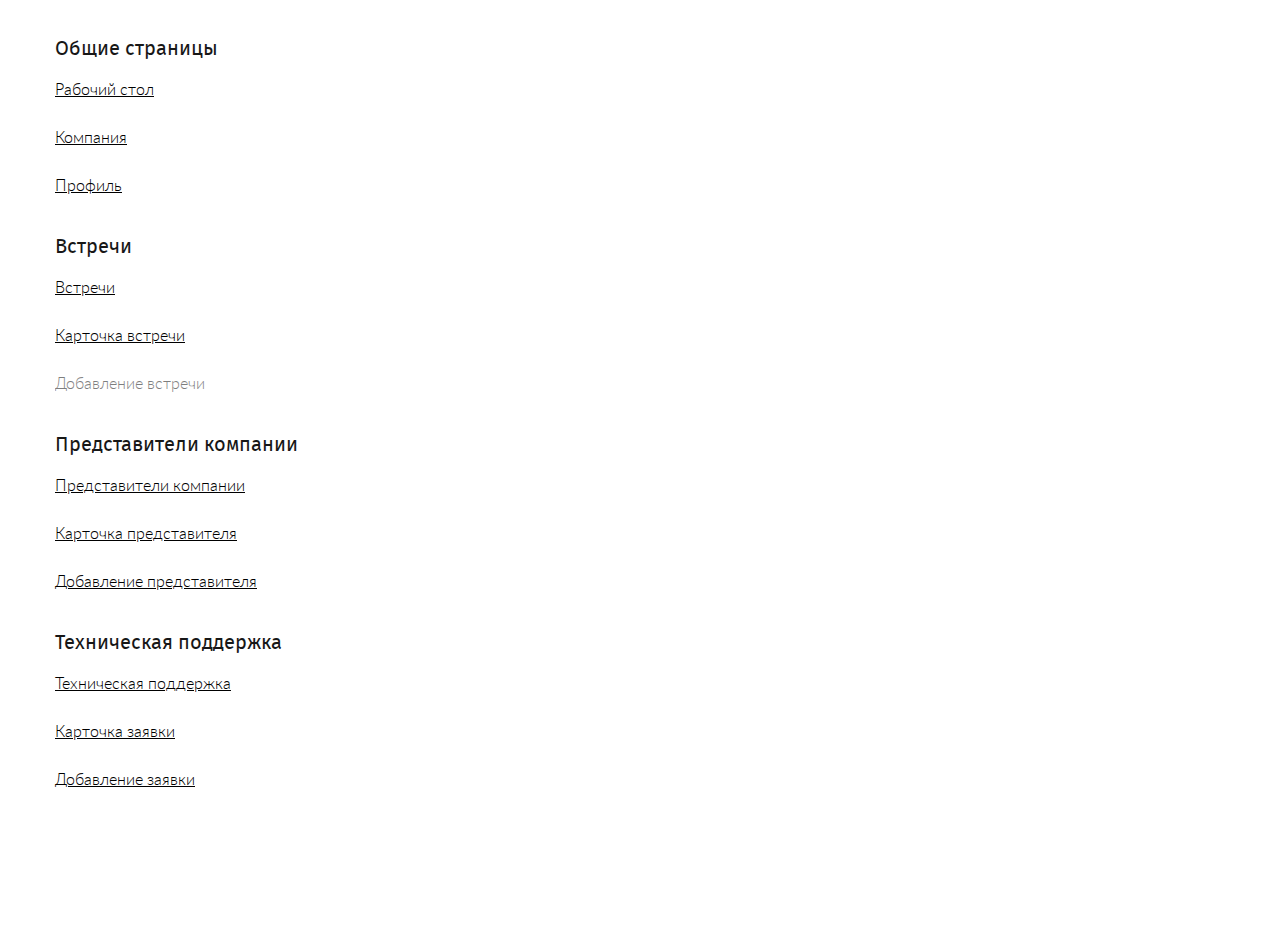
==== index.html @ f9f856ff "first html" ====
<!DOCTYPE html>
<html lang="ru">
    <head>
        <meta charset="utf-8" />
        <title>Bee-Together</title>

        <link rel="stylesheet" href="css/styles.css" />
        <link rel="stylesheet" href="js/slick/slick.css" />
        <link rel="stylesheet" href="js/select2/select2.css" />
        <link rel="stylesheet" href="js/mcustomscrollbar/jquery.mCustomScrollbar.css" />
        <link rel="stylesheet" href="js/air-datepicker/datepicker.css" />

        <meta name="viewport" content="width=device-width" />
    </head>

    <body>

        <div class="container">
			<h3>Общие страницы</h3>
			<p><a href="bt-lkp-01-dashboard.html">Рабочий стол</a></p>
			<p><a href="bt-lkp-05-company.html">Компания</a></p>
			<p><a href="bt-lkp-12-profile.html">Профиль</a></p>

			<h3>Встречи</h3>
			<p><a href="bt-lkp-02-meets.html">Встречи</a></p>
			<p><a href="bt-lkp-03-meets-card.html">Карточка встречи</a></p>
			<p><span style="opacity:0.5" href="bt-lkp-04-meets-add.html">Добавление встречи</span></p>

			<h3>Представители компании</h3>
			<p><a href="bt-lkp-06-delegates.html">Представители компании</a></p>
			<p><a href="bt-lkp-07-delegates-card.html">Карточка представителя</a></p>
			<p><a href="bt-lkp-08-delegates-add.html">Добавление представителя</a></p>

			<h3>Техническая поддержка</h3>
			<p><a href="bt-lkp-09-support.html">Техническая поддержка</a></p>
			<p><a href="bt-lkp-10-support-card.html">Карточка заявки</a></p>
			<p><a href="bt-lkp-11-support-add.html">Добавление заявки</a></p>
        </div>

        <script>
            var pathTemplate = './';
        </script>
        <script src="js/fonts.js"></script>

        <script src="js/jquery-3.4.1.min.js"></script>
        <script src="js/slick/slick.min.js"></script>
        <script src="js/jquery.mask.min.js"></script>
        <script src="js/validation/jquery.validate.min.js"></script>
        <script src="js/validation/messages_ru.js"></script>
        <script src="js/select2/select2.min.js"></script>
        <script src="js/select2/ru.js"></script>
        <script src="js/mcustomscrollbar/jquery.mCustomScrollbar.concat.min.js"></script>
        <script src="js/air-datepicker/datepicker.min.js"></script>
        <script src="js/tools.js"></script>

    </body>
</html>
---- css/styles.css ----
*,
*::before,
*::after {outline:none; box-sizing:border-box}

html {min-width:480px; height:100%}

body {min-width:480px; height:100%; margin:0; padding:0; font:16px/24px Arial, sans-serif; color:#000; background:#fff; -webkit-text-size-adjust:100%; -webkit-font-smoothing:antialiased; -moz-osx-font-smoothing:grayscale}
.fonts-loaded body {font-family:Lato, sans-serif; font-weight:300}

a {color:#000; transition:all 0.2s}
a:hover {text-decoration:none}

img {border:none; max-width:100%; height:auto}
iframe {border:none; max-width:100%}

::-ms-clear {display:none}

strong, b {font-weight:normal}

h1 {margin:81px 0 18px 0; padding:0; font-size:30px; line-height:45px; color:#171717}
.fonts-loaded h1 {font-family:FiraSans, sans-serif; font-weight:900}
h2 {margin:44px 0 10px 0; padding:0; font-size:24px; line-height:36px; color:#171717}
.fonts-loaded h2 {font-family:FiraSans, sans-serif; font-weight:800}
h3 {margin:34px 0 14px 0; padding:0; font-size:20px; line-height:30px; color:#171717}
.fonts-loaded h3 {font-family:FiraSans, sans-serif; font-weight:normal}
p {margin:24px 0; padding:0}
h1+p {margin-top:18px}
h2+p {margin-top:10px}
h3+p {margin-top:14px}
ul {margin:34px 0 38px 0; padding:0; list-style:none}
ul li {margin:14px 0; padding:0 0 0 22px; position:relative}
ul li::before {content:""; display:block; position:absolute; left:0; top:12px; width:12px; height:1px; background:#4a4a4a}
li ul {margin:18px 0 24px 0}
ol {margin:34px 0 38px 0; padding:0; list-style:none; counter-reset:point}
ol li {margin:14px 0; padding:0 0 0 18px; position:relative}
ol li::before {content:counter(point)'.'; counter-increment:point 1; font-weight:normal; position:absolute; left:0; top:0; font-size:14px}
li ol {margin:18px 0 24px 0; counter-reset:subpoint}
li ol li {padding:0 0 0 28px}
ol ol li::before {content:counter(point)'.'counter(subpoint); counter-increment:subpoint 1}
blockquote {margin:34px 0 33px 0; padding:0 0 0 80px; position:relative; font-weight:300; font-size:18px; line-height:27px; font-style:italic; color:#000; min-height:54px}
blockquote::before {content:""; display:block; width:58px; height:49px; position:absolute; left:0; top:4px; background:url(../images/blockquote.svg) no-repeat}

.wrapper table {width:100%; margin:34px 0 40px 0; border-collapse:collapse}
.wrapper th {vertical-align:middle; padding:0 0 19px 30px; font-weight:normal; font-size:16px; line-height:24px; letter-spacing:0.05em; text-transform:uppercase; color:#000}
.wrapper td {vertical-align:middle; padding:20px 0 24px 30px; text-align:left}
.wrapper tbody tr:first-child td {border-top:2px solid #c8c8c8}
.wrapper tbody tr:nth-child(even) td {background:rgba(165, 165, 165, 0.1)}

.wrapper form {margin:30px 0 40px 0; padding:0}

.message {margin:30px 0; padding:30px 40px 30px 92px}
.message::after {content:""; display:block; clear:both}
.message+.message {margin-top:-10px}
.message-title {font-weight:normal; font-size:18px; line-height:27px; position:relative; float:left; width:140px; margin:9px 0 0 0}
.message-title::before {content:""; display:block; position:absolute; left:-53px; top:-6px; width:37px; height:37px}
.message-text {margin:0 0 0 171px; color:#222; position:relative; min-height:48px}
.message-text::before {content:""; display:block; position:absolute; left:-31px; top:0; bottom:0; width:1px}
.message-text p {margin:0}
.message-text p+p {margin-top:10px}

.message-success {background:rgba(137, 228, 129, 0.15); border:1px solid rgba(137, 228, 129, 0.67)}
.message-success .message-title {color:#53804f}
.message-success .message-title::before {background:url(../images/message-success.svg) no-repeat center}
.message-success .message-text::before {background:#51cc47}
.message-error {background:#fef6f6; border:1px solid rgba(236, 29, 34, 0.23)}
.message-error .message-title::before {background:url(../images/message-error.svg) no-repeat center}
.message-error .message-title {color:#ec1d22}
.message-error .message-text::before {background:rgba(236, 29, 34, 0.47)}

.btn {display:inline-block; margin:0; padding:0 75px 0 61px; overflow:visible; outline:none; vertical-align:top; height:63px; text-decoration:none; background:#fce480; color:#000; border:1px solid #fce480; border-radius:0; font:14px/63px Arial, Helvetica, sans-serif; letter-spacing:0.05em; text-transform:uppercase; text-align:center; position:relative; -webkit-appearance:none; cursor:pointer; transition:all 0.2s; box-sizing:border-box}
.btn::before {content:""; display:block; position:absolute; right:-11px; bottom:-11px; width:100%; height:100%; border-right:10px solid #fef7d9; border-bottom:10px solid #fef7d9; pointer-events:none; transition:all 0.2s; z-index:-1}
.btn::after {content:""; display:block; position:absolute; right:37px; top:50%; margin-top:-5px; width:26px; height:10px; background:url(../images/btn.svg) no-repeat right center; transition:all 0.2s}
.fonts-loaded .btn {font-family:Lato, sans-serif}
.btn:hover {color:#000; background:#ffdd50; border-color:#ffdd50}
.btn:hover::before {right:0; bottom:0}
.btn:hover::after {width:42px; right:21px}
.btn:active {color:#000; background:#ffeea7; border-color:#ffeea7}
.btn:active::before {right:0; bottom:0}
.btn:active::after {width:42px; right:21px}

.btn-mini {padding:0 43px; height:41px; font-size:12px; line-height:41px}
.btn-mini::before {right:-8px; bottom:-8px; border-right-width:7px; border-bottom-width:7px}
.btn-mini::after {display:none}

.form-label {margin:30px 0 00px 0; font-weight:normal; font-size:20px; line-height:30px}

.form-input {position:relative; margin:20px 0}
.form-input span {position:absolute; left:19px; top:17px; font-size:16px; line-height:24px; font-weight:normal; color:#808080; transition:all 0.2s; z-index:1; pointer-events:none}
.form-input span em {color:#f00; font-style:normal}
.form-input.focus span,
.form-input.full span {font-size:13px; line-height:19px; top:9px}
.form-input input,
.form-input textarea {position:relative; border:1px solid #d9d9d9; font:16px/24px Arial, sans-serif; color:#000; vertical-align:top; margin:0; padding:24px 19px 10px 19px; width:100%; height:60px; box-sizing:border-box; outline:none; border-radius:1px; background:#fff; -webkit-appearance:none; transition:border-color 0.2s}
.fonts-loaded .form-input input,
.fonts-loaded .form-input textarea {font-family:Lato, sans-serif}
.form-input textarea {height:242px; resize:none; overflow:auto; padding-top:31px; padding-bottom:22px; font-weight:300}
.form-input input.error,
.form-input textarea.error {border-color:#df0e0e}
label.error {display:block; font-size:13px; line-height:19px; color:#df0e0e; margin:8px 0 0 0; font-weight:normal}

.form-input-date {max-width:234px}
.form-input-date::after {content:""; display:block; width:19px; height:17px; background:url(../images/input-date.svg) no-repeat; position:absolute; right:16px; top:22px; pointer-events:none}

.form-input-password input {padding-right:162px}
.form-input-password a {position:absolute; right:20px; top:17px; font-weight:normal; color:#797979; text-decoration:none}
.form-input-password a:hover {text-decoration:underline}

@-webkit-keyframes autofill {to {color:#000; background:#fff}}
.form-input input:-webkit-autofill {-webkit-animation-name:autofill; -webkit-animation-fill-mode:both}

.form-select {position:relative; margin:20px 0}
.form-select select {position:relative; border:1px solid #d9d9d9; font:16px/24px Arial, sans-serif; color:#000; vertical-align:top; margin:0; padding:24px 19px 10px 19px; width:100%; height:60px; box-sizing:border-box; outline:none; border-radius:1px; background:#fff; -webkit-appearance:none; transition:border-color 0.2s}
.form-select label.error {position:absolute; left:0; bottom:0; white-space:nowrap}

.form-file {margin:20px 0}
.form-file::after {content:""; display:block; clear:both}
.form-file-input {float:left; width:234px; position:relative; overflow:hidden; cursor:pointer}
.form-file-input span {display:block; height:40px; font-size:12px; line-height:38px; background:#f3f3f3; border:1px solid #f3f3f3; padding:0 0 0 12px; font-weight:normal; transition:all 0.2s; color:#424242; text-transform:uppercase; letter-spacing:0.05em}
.form-file-input span::before {content:""; display:block; position:absolute; right:13px; top:12px; width:15px; height:16px; background:url(../images/file.svg) no-repeat}
.form-file-input input {height:200px; z-index:1; position:absolute; top:0; right:0; opacity:0; cursor:pointer; font-size:200px; background:url(../images/blank.gif); -webkit-appearance:none}
.form-file-input input.error+span {margin-bottom:22px}
.form-file-input input.error+label.error+span {margin-bottom:22px}
.form-file-input label.error {display:block; position:absolute; left:0; bottom:0; font-size:12px; line-height:18px; font-weight:normal; color:#f00}
.form-file-name {margin:0 0 0 254px; line-height:40px; color:#181818; white-space:nowrap; position:relative; overflow:hidden; text-overflow:ellipsis}

.form-checkbox {margin:10px 0; color:#222; font-weight:normal}
.form-checkbox+.form-checkbox {margin-top:20px}
.form-checkbox::after {content:""; display:block; clear:both}
.form-checkbox label {float:left; display:block; cursor:pointer; position:relative}
.form-checkbox input {display:none}
.form-checkbox span {display:block; position:relative; padding:0 0 0 36px}
.form-checkbox span::before {content:""; display:block; width:20px; height:20px; border:1px solid #c2c2c2; position:absolute; left:0; top:2px; background:url(../images/checkbox.svg) no-repeat -999px -999px}
.form-checkbox input.error+span,
.form-checkbox input.error+label.error+span {padding-bottom:23px}
.form-checkbox input.error+span::before,
.form-checkbox input.error+label.error+span::before {border-color:#df0e0e}
.form-checkbox input:checked+span::before,
.form-checkbox input:checked+label.error+span::before {background-position:center}
.form-checkbox label.error {position:absolute; left:0; bottom:0; white-space:nowrap}

.form-radio {margin:10px 0; color:#222; font-weight:normal}
.form-radio+.form-radio {margin-top:20px}
.form-radio::after {content:""; display:block; clear:both}
.form-radio label {float:left; display:block; cursor:pointer; position:relative}
.form-radio input {display:none}
.form-radio span {display:block; position:relative; padding:0 0 0 36px}
.form-radio span::before {content:""; display:block; width:20px; height:20px; border:1px solid #c2c2c2; border-radius:50%; position:absolute; left:0; top:2px}
.form-radio span::after {content:""; display:block; width:8px; height:8px; position:absolute; left:6px; top:8px; border-radius:50%; background:#000; opacity:0}
.form-radio input.error+span,
.form-radio input.error+label.error+span {padding-bottom:23px}
.form-radio input.error+span::before,
.form-radio input.error+label.error+span::before {border-color:#df0e0e}
.form-radio input:checked+span::after,
.form-radio input:checked+label.error+span::after {opacity:1}
.form-radio label.error {position:absolute; left:0; bottom:0; white-space:nowrap}

.form-policy {margin:20px 0; font-size:14px; line-height:21px; color:#838383}
.form-policy a {color:#838383}
.form-policy span {padding-left:26px}
.form-policy span::before {top:2px; width:16px; height:16px}

.form-submit {margin:40px 0 0 0; text-align:right}
.form-submit-profile {text-align:left}

.form-hint {margin:7px 0 0 0; font-size:12px; line-height:18px; font-weight:normal; color:#575757}

h1+.tabs {margin-top:33px}

.tabs-menu {height:39px; font-size:0; line-height:0; letter-spacing:-1px; white-space:nowrap; position:relative; overflow:auto}
.tabs-menu::before {content:""; display:block; position:absolute; left:0; top:35px; right:0; height:2px; background:#e9e9e9}
.tabs-menu-item {display:inline-block; vertical-align:top; margin:0 0 0 40px; padding:0; position:relative}
.tabs-menu-item:first-child {margin:0}
.tabs-menu-item a {text-decoration:none; display:block; padding:0 0 9px 0; position:relative; font-size:20px; line-height:30px; letter-spacing:0; font-weight:600; color:#bbb}
.tabs-menu-item a::after {content:""; display:block; position:absolute; left:0; right:0; height:4px; bottom:2px; background:#fce480; transition:all 0.2s; transform:scale(0, 1); transform-origin:left center}
.tabs-menu-item a:hover {color:#000}
.tabs-menu-item.active a {color:#000}
.tabs-menu-item.active a::after {transform:scale(1, 1)}

.tabs-menu .mCSB_scrollTools.mCSB_scrollTools_horizontal {bottom:0; height:0; opacity:1}
.tabs-menu .mCSB_scrollTools.mCSB_scrollTools_horizontal .mCSB_buttonLeft,
.tabs-menu .mCSB_scrollTools.mCSB_scrollTools_horizontal .mCSB_buttonRight {width:97px; height:39px; background:url(../images/tabs-menu-arrow-bg.png); top:auto; bottom:0; opacity:1; overflow:visible}
.tabs-menu .mCSB_scrollTools.mCSB_scrollTools_horizontal .mCSB_buttonLeft::before,
.tabs-menu .mCSB_scrollTools.mCSB_scrollTools_horizontal .mCSB_buttonRight::before {content:""; display:block; width:39px; height:39px; position:absolute; top:0; right:0; background:#fff; border:1px solid #f0f0f0; border-radius:50%}
.tabs-menu .mCSB_scrollTools.mCSB_scrollTools_horizontal .mCSB_buttonLeft::after,
.tabs-menu .mCSB_scrollTools.mCSB_scrollTools_horizontal .mCSB_buttonRight::after {content:""; display:block; width:9px; height:14px; position:absolute; top:12.5px; right:14px; background:url(../images/tabs-menu-arrow.svg) no-repeat}
.tabs-menu .mCSB_scrollTools.mCSB_scrollTools_horizontal .mCSB_buttonLeft {transform:scale(-1, 1)}
.tabs-menu .mCSB_scrollTools.mCSB_scrollTools_horizontal .mCSB_buttonLeft.disabled,
.tabs-menu .mCSB_scrollTools.mCSB_scrollTools_horizontal .mCSB_buttonRight.disabled {display:none !important}

.tabs-container {position:relative}
.tabs-content {position:absolute; left:-9999px; top:-9999px; width:100%; opacity:0; transition:opacity 0.75s ease, transform 0.75s ease; transform:translateY(20px)}
.tabs-content.active {position:relative; left:auto; top:auto; opacity:1; transform:translateY(0)}
.tabs-content-title {display:none}

.pager {margin:35px 0 0 0; font-size:0; line-height:0; letter-spacing:-1px; text-align:center}
.pager a,
.pager span {display:inline-block; vertical-align:top; width:40px; height:40px; font-weight:normal; font-size:16px; line-height:40px; color:#373737; text-decoration:none; text-align:center; position:relative}
.pager a.pager-prev {margin:0 10px 0 0; background:url(../images/pager-prev.svg) no-repeat center}
.pager a.pager-next {margin:0 0 0 10px; background:url(../images/pager-next.svg) no-repeat center}
.pager a::before {content:""; display:block; position:absolute; left:50%; top:50%; width:54px; height:56px; margin:-29px 0 0 -27px; background:url(../images/pager-hover.svg) no-repeat; opacity:0; z-index:-1; transition:all 0.2s; pointer-events:none}
.pager a:hover::before {opacity:1}
.pager a.active::before {display:none}
.pager a.active {font-weight:bold}
.pager a::after {content:""; display:block; position:absolute; left:50%; top:50%; width:94px; height:96px; margin:-40px 0 0 -44px; background:url(../images/pager-active.svg) no-repeat; opacity:0; z-index:-1; transition:all 0.2s; pointer-events:none}
.pager a.active::after {opacity:1}

.container {max-width:1170px; margin:0 auto}
.container::after {content:""; display:block; clear:both}

@media screen and (max-width:1169px) {
    .container {padding:0 20px}
}

.wrapper {width:100%; min-width:480px; min-height:100%; position:relative; overflow:hidden}
.wrapper-inner {padding:82px 0 322px 0}

header {position:fixed; left:0; top:0; right:0; z-index:99; height:82px; background:#fff; border-bottom:1px solid #eaeaea; transition:all 0.5s}
.header-fixed header {box-shadow:0px 4px 10px rgba(187, 187, 187, 0.25); height:66px}
.header-fixed header.header-up {transform:translateY(-100%)}

.logo {float:left; width:163px; height:40px; background:url(../images/logo.png) no-repeat; margin:20px 0 0 0; position:relative; background-size:100%; transition:all 0.5s}
.header-fixed .logo {width:116px; height:28px; margin:18px 0 0 0}
.logo a {display:block; position:absolute; left:0; top:0; right:0; bottom:0}

.header-title {float:left; margin:29px 0 0 53px; position:relative; width:163px; font-size:12px; line-height:14px; font-weight:normal; color:#727272; transition:all 0.5s}
.header-title::before {content:""; display:block; position:absolute; left:-26px; top:-1px; width:1px; height:30px; background:#c4c4c4; opacity:0.5}
.header-fixed .header-title {margin:19px 0 0 51px}

.header-menu {float:left; margin:25px 0 0 108px; line-height:34px; transition:all 0.5s}
.header-fixed .header-menu {margin:16px 0 0 161px}
.header-menu ul {margin:0; padding:0; list-style:none; position:relative}
.header-menu ul li {float:left; margin:0 0 0 3px; padding:0}
.header-menu ul li:first-child {margin:0}
.header-menu ul li::before {display:none}
.header-menu ul li a {display:block; height:34px; padding:0 12px; color:#282828; text-decoration:none; border-radius:2px; position:relative}
.header-menu ul li.active a {background:#fdf6cd; font-weight:normal}
.header-menu ul li.header-menu-hover {position:absolute; z-index:-1; left:0; top:0; width:0; height:34px; background:rgba(227, 227, 227, 0.4); border-radius:2px; margin:0}

.header-user {float:right; position:relative; margin:21px 0 0 0; transition:all 0.5s}
.header-fixed .header-user {margin:13px 0 0 0}
.header-user-link {display:block; width:40px; height:40px; background:rgba(252, 228, 128, 0.4) url(../images/header-user-link.svg) no-repeat center; border:2px solid #fff; border-radius:50%}
.header-user-link:hover {background-color:#fef4cc; border-color:#fce480}

.header-lang {float:right; margin:25px 21px 0 0; width:47px; position:relative; transition:all 0.5s}
.header-fixed .header-lang {margin:16px 21px 0 0}
.header-lang-link {display:block; height:34px; border-radius:2px; text-align:center; font-weight:600; font-size:15px; line-height:34px; text-decoration:none; color:#2e2f31}
.header-lang.open .header-lang-link,
.header-lang-link:hover {background:#f4f4f4}
.header-lang-link::after {content:""; display:inline-block; margin:-2px 0 0 5px; vertical-align:middle; width:8px; height:7px; background:url(../images/header-lang.svg) no-repeat}
.header-lang ul {display:none; position:absolute; left:0; top:100%; right:0; background:#fff; z-index:99; border:1px solid #eaeaea; border-radius:0 0 2px 2px; margin:-1px 0 0 0; padding:0; list-style:none}
.header-lang.open ul {display:block}
.header-lang ul li {margin:0; padding:0; border-top:1px solid #eaeaea}
.header-lang ul li::before {display:none}
.header-lang ul li:first-child {border-top:none}
.header-lang ul li a {display:block; text-align:center; font-weight:normal; font-size:15px; line-height:32px; height:32px; color:#2e2f31; text-decoration:none}
.header-lang ul li:last-child a {border-radius:0 0 2px 2px}
.header-lang ul li a:hover {background:rgba(227, 227, 227, 0.4)}
.header-lang ul li.active a {background:#fef4cc; font-weight:600}

.contacts-list {margin:0 -10px; font-size:0; line-height:0; letter-spacing:-1px}
.contacts-item {display:inline-block; vertical-align:top; width:33.33%; padding:20px 10px 0 10px}
.contacts-item-inner {position:relative; text-decoration:none; border:1px solid #e2e2e2; background:#fff}
.contacts-item-inner::before {content:""; display:block; position:absolute; right:-11px; bottom:-11px; width:100%; height:100%; border-right:10px solid #fef7d9; border-bottom:10px solid #fef7d9; pointer-events:none; transition:all 0.2s; z-index:-1}
.contacts-item-content {display:table; width:100%}
.contacts-item-photo {display:table-cell; vertical-align:middle; line-height:0; width:124px; padding:0 20px 0 30px; height:128px}
.contacts-item-photo img {display:block; width:100%; border-radius:50%}
.contacts-item-text {display:table-cell; vertical-align:middle; height:128px; padding:0 20px 0 0}
.contacts-item-text a {text-decoration:none}
.contacts-item-text a:hover {text-decoration:underline}
.contacts-item-name {font-size:22px; line-height:33px; font-weight:normal; color:#171717; letter-spacing:0}
.contacts-item-phone {margin:2px 0 0 0; font-size:16px; line-height:24px; letter-spacing:0}
.contacts-item-email {font-size:16px; line-height:24px; letter-spacing:0}

.cabinet {position:relatve; min-height:calc(100vh - 82px - 322px)}
.cabinet::before {content:""; display:block; position:absolute; left:135px; top:0; bottom:0; width:1px; background:#e3e3e3}
.cabinet::after {content:""; display:block; clear:both}

.side {float:left; width:135px}

.side-menu ul {margin:0; padding:0; list-style:none; font-size:14px; line-height:21px; text-align:center; text-shadow:0 0 0 rgba(0, 0, 0, 0.5)}
.side-menu ul li {margin:1px 0 0 0; padding:0; position:relative}
.side-menu ul li:first-child {margin:0}
.side-menu ul li::before {display:none}
.side-menu ul li a {text-decoration:none; display:block; padding:19px 10px 15px 10px; position:relative}
.side-menu ul li.active a,
.side-menu ul li a:hover {background:#fef7d9}
.side-menu-icon {display:block; width:48px; height:48px; margin:0 auto 13px auto; background:#fef7d9; transition:all 0.2s; text-align:center; line-height:48px; position:relative; border-radius:50%}
.side-menu ul li.active .side-menu-icon,
.side-menu ul li a:hover .side-menu-icon {background:#fff}
.side-menu-icon img {display:inline-block; vertical-align:middle}
.side-menu-icon span {display:block; position:absolute; right:-3px; top:-3px; width:17px; height:17px; text-align:center; color:#fff; background:#fc4c4c; font-weight:500; font-size:12px; line-height:17px; border-radius:50%}

.cabinet-container {margin:0 134px 0 234px}
.cabinet-container-inner {float:left; width:100%; padding:0 0 96px 0}

.main-links {margin:24px 0 31px 0}
.main-links::after {content:""; display:block; clear:both}
.main-links-item {float:left; margin:0 0 0 20px}
.main-links-item:first-child {margin:0}
.main-links-item .btn {padding:0 20px}
.main-links-item .btn img {vertical-align:middle; margin:-2px 10px 0 0}

.dashboard-zone {margin:20px 0 0 0}
.dashboard-zone-dates::after {content:""; display:block; clear:both}
.dashboard-zone-dates-item {float:left; margin:0 0 0 10px}
.dashboard-zone-dates-item:first-child {margin:0}
.dashboard-zone-dates-item a {display:block; width:77px; height:41px; text-decoration:none; line-height:41px; font-weight:normal; font-size:18px; color:#838383; border:1px solid #d0d0d0; background:#fff; position:relative; text-align:center}
.dashboard-zone-dates-item.active a,
.dashboard-zone-dates-item a:hover {border-color:#7c7c7c; color:#000}
.dashboard-zone-dates-item a::before {content:""; display:block; position:absolute; right:0; bottom:0; width:100%; height:100%; background:#fce480; opacity:0.6; transition:all 0.2s; z-index:-1}
.dashboard-zone-dates-item.active a::before {right:-5px; bottom:-5px}

.dashboard-zone-meets-header {max-width:899px}
.dashboard-zone-meets-header::after {content:""; display:block; clear:both}
.dashboard-zone-meets-header .dashboard-zone-dates {float:left}

.dashboard-zone-meets-ctrl {float:right; width:694px}
.dashboard-zone-meets-add {float:left}
.dashboard-zone-meets-add .btn {padding:0 20px}
.dashboard-zone-meets-add .btn img {vertical-align:middle; margin:-2px 10px 0 0}
.dashboard-zone-meets-send {float:right}
.dashboard-zone-meets-send a {float:left; margin:0 0 0 10px}
.dashboard-zone-meets-send a:first-child {margin:0}
.dashboard-zone-meets-send a {display:block; height:41px; text-decoration:none; padding:0 18px 0 21px; line-height:41px; font-weight:normal; font-size:12px; color:#000; border:1px solid #d0d0d0; background:#fff; position:relative; text-align:center; text-transform:uppercase; letter-spacing:0.05em}
.dashboard-zone-meets-send a:hover {border-color:#7c7c7c; color:#000}
.dashboard-zone-meets-send a img {display:inline-block; vertical-align:middle; margin:-2px 10px 0 0}

.dashboard-zone-container {position:relative; margin:40px 0 0 0}
.dashboard-zone-content {position:absolute; left:-9999px; top:-9999px; width:100%; opacity:0; transition:opacity 0.75s ease, transform 0.75s ease; transform:translateY(20px)}
.dashboard-zone-content.active {position:relative; left:auto; top:auto; opacity:1; transform:translateY(0)}

.dashboard-zone-item {position:relative; margin:20px 0 0 0; padding:0 0 0 112px}
.dashboard-zone-item:first-child {margin:0}
.dashboard-zone-item::before {content:""; display:block; position:absolute; left:36px; top:-20px; bottom:0; width:2px; background:#ececec}
.dashboard-zone-item:first-child::before {top:0}
.dashboard-zone-item:last-child::before {bottom:auto; height:39px}
.dashboard-zone-item-where {position:absolute; left:0; top:19px; width:70px; text-align:center; background:#fff}
.dashboard-zone-item-where::before {content:""; display:block; position:absolute; right:-5px; bottom:-5px; width:100%; height:100%; border-bottom:5px solid #fce480; border-right:5px solid #fce480; opacity:0.4; z-index:-1}
.dashboard-zone-item-where-time {height:40px; background:#fce480; line-height:40px; font-size:18px; font-weight:normal}
.dashboard-zone-item-where-place {border:1px solid #d0d0d0; padding:9px 0; font-size:14px; line-height:21px; word-break:break-all}
.dashboard-zone-item-content {width:787px; background:#fff; box-shadow:20px 20px 40px rgba(191, 191, 191, 0.13); position:relative}
.dashboard-zone-item-content::before {content:""; display:block; position:absolute; left:400px; top:24px; bottom:24px; width:1px; background:#e2e2e2}
.dashboard-zone-item-container {display:block; text-decoration:none; padding:0 70px 0 28px; border:1px solid #e2e2e2; position:relative}
.dashboard-zone-item-container:hover {border-color:#7c7c7c}
.dashboard-zone-item-container::before {content:""; display:block; width:14px; height:14px; background:#fff; border-left:1px solid #e2e2e2; border-bottom:1px solid #e2e2e2; transform:rotate(45deg); position:absolute; left:-8px; top:59px; transition:all 0.2s}
.dashboard-zone-item-container:hover::before {border-color:#7c7c7c}
.dashboard-zone-item-container::after {content:""; display:block; clear:both}
.dashboard-zone-item-info {float:left; width:340px; padding:12px 0 19px 0}
.dashboard-zone-item-title {font-weight:normal; font-size:18px; line-height:27px; color:#171717; text-transform:uppercase}
.dashboard-zone-item-brands {margin:3px -10px 0 0; font-size:14px; line-height:21px; color:#b7b7b7; font-weight:600; text-transform:uppercase}
.dashboard-zone-item-brands span {margin:0 10px 0 0}
.dashboard-zone-item-country {margin:21px 0 0 0}
.dashboard-zone-item-country span {display:inline-block; vertical-align:top; border:1px solid #fce480; background:rgba(252, 228, 128, 0.16); padding:0 7px; line-height:29px; height:31px; font-weight:normal}
.dashboard-zone-item-sections {float:right; width:286px; padding:32px 0; color:#403f3f}
.dashboard-zone-item-edit {display:block; position:absolute; right:13px; top:13px; width:26px; height:26px; border-radius:50%; background:#fef7d9 url(../images/dashboard-zone-item-edit.svg) no-repeat center}
.dashboard-zone-item-edit:hover {background-color:#ffdd50}

.dashboard-zone-empty {border:1px solid #e2e2e2; margin:40px 0 0 0; padding:66px 0; text-align:center}
.dashboard-zone-empty-icon {width:82px; height:82px; margin:0 auto; text-align:center; line-height:82px; background:rgba(252, 228, 128, 0.3); border-radius:50%}
.dashboard-zone-empty-icon img {display:inline-block; vertical-align:middle; margin:-2px 0 0 0}
.dashboard-zone-empty-text {margin:26px 0 0 0; text-align:center; color:#171717; font-weight:normal; font-size:18px; line-height:27px}
.dashboard-zone-empty-btn {margin:13px 0 0 0; text-align:center}

.dashboard-zone-loading {border:1px solid #e2e2e2; margin:40px 0 0 0; padding:66px 0 85px 0; text-align:center}
.dashboard-zone-loading-icon {width:82px; height:82px; margin:0 auto; text-align:center; line-height:82px; background:rgba(252, 228, 128, 0.3); border-radius:50%}
.dashboard-zone-loading-icon img {display:inline-block; vertical-align:middle; margin:-2px 0 0 0}
.dashboard-zone-loading-text {margin:26px 0 0 0; text-align:center; color:#171717; font-weight:normal; font-size:18px; line-height:27px}

.dashboard-zone-success {border:1px solid #e2e2e2; margin:40px 0 0 0; padding:66px 0 99px 0; text-align:center}
.dashboard-zone-success-icon {width:82px; height:82px; margin:0 auto; text-align:center; line-height:82px; background:rgba(252, 228, 128, 0.3); border-radius:50%}
.dashboard-zone-success-icon img {display:inline-block; vertical-align:middle; margin:-2px 0 0 0}
.dashboard-zone-success-text {margin:26px 0 0 0; text-align:center; color:#171717; font-weight:normal; font-size:18px; line-height:27px}

.back-link {float:left; display:block; vertical-align:middle; margin:10px 0 0 -30px; font-size:0; line-height:0; letter-spacing:-1px}
.back-link svg {display:block}
.back-link path {stroke:#c9c9c9; transition:all 0.2s}
.back-link:hover path {stroke:#7c7c7c}

.meet-card-subtitle {margin:-10px 0 0 0; font-size:24px; line-height:36px; font-weight:normal; color:#9b9b9b; text-transform:uppercase}

.meet-card-btns {margin:30px 0 0 0}
h1+.meet-card-btns {margin-top:16px}
.meet-card-btns::after {content:""; display:block; clear:both}
.meet-card-btns a {float:left; margin:0 0 0 20px}
.meet-card-btns a:first-child {margin:0}
.meet-card-btns .btn {padding:0 20px}
.meet-card-btns a img {vertical-align:middle; margin:-2px 10px 0 0}
.meet-card-btns a.meet-card-btns-link {margin:0 0 0 25px}
.meet-card-btns-link {display:block; height:41px; text-decoration:none; padding:0 18px 0 21px; line-height:41px; font-weight:normal; font-size:12px; color:#000; border:1px solid #d0d0d0; background:#fff; position:relative; text-align:center; text-transform:uppercase; letter-spacing:0.05em}
.meet-card-btns-link:hover {border-color:#7c7c7c; color:#000}

.meet-card {position:relative; margin:71px 0 0 0}

.meet-card-info {font-weight:normal; font-size:18px; line-height:27px}
.meet-card-info::after {content:""; display:block; clear:both}
.meet-card-date {float:left; padding:0 0 0 32px; background:url(../images/meet-card-date.svg) no-repeat left 1px}
.meet-card-time {float:left; margin:0 0 0 40px; padding:0 0 0 32px; background:url(../images/meet-card-time.svg) no-repeat left 1px}
.meet-card-address {float:left; width:100%; margin:21px 0 0 0; padding:0 0 0 32px; background:url(../images/meet-card-address.svg) no-repeat left 1px}
.meet-card-table {float:left; width:100%; margin:21px 0 0 0; padding:0 0 0 32px; background:url(../images/meet-card-table.svg) no-repeat left 3px}
.meet-card-table span {font-weight:300}

.meet-card-participants-title {font-weight:normal; font-size:22px; line-height:33px; margin:53px 0 0 0}
.meet-card-participants {display:table; font-weight:normal}
.meet-card-participants-row {display:table-row}
.meet-card-participants-row-title {display:table-cell; vertical-align:top; padding:22px 28px 5px 0; white-space:nowrap; color:#717171}
.meet-card-participants-row-value {display:table-cell; vertical-align:top; padding:22px 0 5px 0; width:100%}
.meet-card-participants-row-value span {color:#e5d17c}
.meet-card-participants-row-value a {text-decoration:none; border-bottom:1px solid #fce480}
.meet-card-participants-row-value a:hover {border-bottom-color:transparent}

.meet-card-manager {position:absolute; left:502px; top:-35px}
.meet-card-manager .contacts-item {display:block; width:377px; margin:14px 0 0 0; padding:0}

.meet-card-company {margin:59px 0 0 0; border-top:1px solid #dbdbdb; padding:63px 0 0 0; position:relative}
.meet-card-company::before {content:""; display:block; position:absolute; left:498px; top:63px; bottom:0; width:1px; background:#dbdbdb}
.meet-card-company::after {content:""; display:block; clear:both}
.meet-card-company-info {float:left; width:457px}
.meet-card-company-info-title {font-weight:normal; font-size:22px; line-height:33px}
.meet-card-company-info-props {margin:25px 0 0 0; font-weight:normal; line-height:27px}
.meet-card-company-info-props-row {margin:25px 0 0 0}
.meet-card-company-info-props-row::after {content:""; display:block; clear:both}
.meet-card-company-info-props-title {float:left; width:123px; color:#717171}
.meet-card-company-info-props-value {margin:0 0 0 153px}
.meet-card-company-info-props-value span {color:#e5d17c}
.meet-card-company-info-props-value a {text-decoration:none; border-bottom:1px solid #fce480; white-space:nowrap}
.meet-card-company-info-props-value a:hover {border-bottom-color:transparent}

.meet-card-company-detail {margin:0 0 0 548px}
.meet-card-company-detail-btn {text-align:right}
.meet-card-company-detail-text {margin:39px 0 0 0}
.meet-card-company-detail-text > *:last-child {margin-bottom:0}

.hint {display:inline-block; vertical-align:middle; position:relative; margin:-2px 0 0 2px; cursor:default}
.hint:hover {z-index:99}
.hint-icon {width:20px; height:20px; border:1px solid #e2e2e2; text-align:center; font-size:14px; line-height:18px; font-weight:500; color:#000; border-radius:50%}
.hint-text {display:none; position:absolute; left:39px; top:50%; transform:translateY(-50%); background:#fff; border:1px solid #e2e2e2; box-shadow:3px 9px 20px rgba(0, 0, 0, 0.11); z-index:99; font-weight:normal; font-size:16px; line-height:21px; color:#353535; padding:12px 16px; width:246px}
.hint:hover .hint-text {display:block}
.hint-text::before {content:""; display:block; position:absolute; left:-39px; top:0; bottom:0; width:39px; background:url(../images/blank.gif)}
.hint-text::after {content:""; display:block; width:14px; height:14px; background:#fff; border-left:1px solid #e2e2e2; border-bottom:1px solid #e2e2e2; transform:rotate(45deg); position:absolute; left:-8px; top:50%; margin-top:-7px}

.cabinet-form {max-width:575px}
.support-form {max-width:774px}
.cabinet-form .message {margin-right:-170px}
.wrapper .support-form form {margin-top:-4px}

.card-details {margin:30px -12px 0 -12px}
.card-details-item {display:table; width:100%; border-spacing:12px 0; border-collapse:separate; margin:12px 0}
.card-details-item-title {display:table-cell; vertical-align:top; background:#f8f8f8; width:385px; padding:18px 19px; color:#808080; font-weight:normal}
.card-details-item-value {display:table-cell; vertical-align:top; background:#f8f8f8; padding:18px 24px; font-weight:normal}
.card-details-item-value > *:first-child {margin-top:0}
.card-details-item-value > *:last-child {margin-bottom:0}

.support-header {margin:23px 0 0 0}
.support-header::after {content:""; display:block; clear:both}
.support-header-btn {float:left; margin:0 0 0 27px}
.support-header-btn:first-child {margin:0}
.support-header-btn .btn {padding:0 20px}
.support-header-btn .btn img {vertical-align:middle; margin:-2px 10px 0 0}

.btn-archive {display:block; height:41px; text-decoration:none; padding:0 18px 0 21px; line-height:41px; font-weight:normal; font-size:12px; color:#000; border:1px solid #d0d0d0; background:#fff; position:relative; text-align:center; text-transform:uppercase; letter-spacing:0.05em}
.btn-archive:hover {border-color:#7c7c7c; color:#000}
.btn-archive img {display:inline-block; vertical-align:middle; margin:-2px 10px 0 0}

.support-search {float:right; margin:17px 0 0 0}
.support-search-inner {position:relative}
.support-search-link {display:block}
.support-search-link svg {display:block}
.support-search-link path {fill:#636363; opacity:0.8; transition:all 0.2s}
.support-search-link:hover path {fill:#7c7c7c; opacity:1}

.support-search-window {position:absolute; right:0; top:-9999px; width:297px; transition:opacity 0.2s; opacity:0; background:#fff}
.support-search.open .support-search-window {top:0; opacity:1}
.wrapper .support-search-window form {margin:0; padding:0; position:relative}
.support-search-window-input input {position:relative; top:-4px; border:none; border-bottom:1px solid #c4c4c4; font:16px/24px Arial, sans-serif; color:#000; vertical-align:top; margin:0; padding:0 0 6px 0; width:100%; height:31px; box-sizing:border-box; outline:none; border-radius:0; background:transparent; -webkit-appearance:none; transition:border-color 0.2s}
.support-search-window-input input {font-family:Lato, sans-serif}
.support-search-window-input label.error {display:none !important}

.support-search-window-input input:-webkit-autofill {-webkit-animation-name:autofill; -webkit-animation-fill-mode:both}

.support-search-window-input input::-webkit-input-placeholder {opacity:1; color:#000}
.support-search-window-input input::-moz-placeholder {opacity:1; color:#000}
.support-search-window-input input:-ms-input-placeholder {opacity:1; color:#000}

.support-search-window-submit {position:absolute; right:0; top:0}
.support-search-window-submit button {display:block; margin:0; padding:0; overflow:hidden; outline:none; vertical-align:top; width:18px; height:18px; background:transparent; border:none; border-radius:0; -webkit-appearance:none; cursor:pointer}
.support-search-window-submit button svg {display:block}
.support-search-window-submit button path {fill:#636363; opacity:0.8; transition:all 0.2s}
.support-search-window-submit button:hover path {fill:#7c7c7c; opacity:1}

.card-list {margin:35px 0 24px 0; border:1px solid #dadada}
.card-item {border-top:1px solid #dadada; position:relative}
.card-item:first-child {border-top:none}
.card-item:hover {position:relative; z-index:1}
.card-item.active::before {content:""; display:block; position:absolute; left:-1px; top:0; bottom:0; width:7px; background:#fce480}
.card-item-inner {display:table; width:100%; table-layout:fixed; border-collapse:collapse}

.card-item-content {display:table-cell; width:100%; vertical-align:top; padding:15px 30px 15px 25px}

.card-item-title {white-space:nowrap; position:relative; width:100%; overflow:hidden; text-overflow:ellipsis; font-weight:normal; color:#1d1d1d}
.card-item-title a {text-decoration:none}
.card-item-title a:hover {text-decoration:underline}

.card-item-post {white-space:nowrap; position:relative; width:100%; overflow:hidden; text-overflow:ellipsis; font-weight:14px; line-height:21px; font-weight:normal; color:#8e8e8e}

.card-item-date {margin:8px 0 0 0; font-size:13px; line-height:19px; color:rgba(114, 114, 114, 0.8); padding:0 0 0 25px; background:url(../images/card-item-date.svg) no-repeat left 1px; font-weight:normal}

.card-item-status {display:table-cell; vertical-align:middle; width:59px; padding:0 0 0 25px}
.card-item-status-inner {width:34px; height:34px; background:#beb2b2; border:10px solid #f9f8f8; border-radius:50%}
.card-item-status-inner.active {background:#31ed5b; border-color:#ebfeef}

.card-item-answer {display:table-cell; width:79px; text-align:center; vertical-align:top; padding:30px 0 0 0}
.card-item-answer span {display:block; height:19px; background:#ff7373; color:#fff; font-weight:normal; font-size:14px; line-height:19px}

.card-item-menu {display:table-cell; vertical-align:top; width:65px; padding:15px 15px 15px 0}
.card-item-menu-container {position:relative; width:50px}
.card-item-menu-icon {width:50px; height:50px; background:url(../images/card-item-menu.svg) no-repeat center}
.card-item-menu-list {display:none; position:absolute; right:-16px; top:100%; min-width:217px; margin-top:-9px; background:#fff; border:1px solid #eaeaea; box-shadow:0px 10px 45px rgba(38, 38, 38, 0.1); border-radius:2px; white-space:nowrap; padding:14px 0 18px 0; font-size:14px; line-height:32px; font-weight:normal}
.card-item-menu-container:hover .card-item-menu-list {display:block}
.card-item-menu-list ul {margin:0; padding:0; list-style:none}
.card-item-menu-list ul li {margin:0; padding:0}
.card-item-menu-list ul li::before {display:none}
.card-item-menu-list ul li a {display:block; padding:0 27px 0 49px; position:relative; color:#404040; text-decoration:none}
.card-item-menu-list ul li a:hover {background:rgba(252, 228, 128, 0.19)}
.card-item-menu-list ul li a span {display:block; position:absolute; left:9px; width:40px; top:50%; transform:translateY(-50%); text-align:center; line-height:0}

.support-form-bottom {margin:30px 0 0 0}
.support-form-bottom::after {content:""; display:block; clear:both}
.support-form-bottom .form-submit {margin:0; float:right}
.support-form-file {float:left; width:234px}
.support-form-file .form-file {margin:0}
.support-form-file .form-file-input {float:none}
.support-form-file .form-file-name {margin:0}

.doc-link {margin:18px 0 0 0}
.doc-link:first-child {margin:0}
.doc-link a {display:inline-block; vertical-align:top; position:relative; font-size:14px; line-height:21px; padding:10px 20px 11px 20px; text-transform:uppercase; text-decoration:none; background:#fff1b5}
.doc-link a:hover {background:#ffdd50}
.doc-link a span {font-weight:normal}
.doc-link a img {display:inline-block; vertical-align:middle; margin:-4px 10px 0 0}

.support-messages {margin:49px 0 0 0; border-top:1px solid #d9d9d9; padding:20px 0 0 0}
.support-message {margin:20px 0 0 0; background:#fffae7; position:relative; border-radius:2px; padding:25px 30px 28px 30px; border-bottom:10px solid #fce480}
.support-message-user {background:#f8f8f8; border-bottom:none}
.support-message-author {font-weight:normal; font-size:18px; line-height:27px; color:#000}
.support-message-author-name a {color:#000; text-decoration:none}
.support-message-author-name a:hover {text-decoration:underline}
.support-message-author-company {display:inline-block; vertical-align:middle; color:#8e8e8e; font-size:14px; line-height:21px; position:relative; margin:0 0 0 25px}
.support-message-author-company::before {content:""; display:block; position:absolute; left:-15px; top:7px; width:4px; height:4px; border-radius:50%; background:#c4c4c4}
.support-message-author-company a {color:#8e8e8e; text-decoration:none}
.support-message-author-company a:hover {text-decoration:underline}
.support-message-date {margin:3px 0 0 0; padding:0 0 0 20px; position:relative; font-size:13px; line-height:20px; color:#8e8e8e; font-weight:normal; background:url(../images/card-item-date.svg) no-repeat left 1px}
.support-message-text {margin:15px 0 0 0}
.support-message-files {margin:26px 0 0 0}
.support-message-files::after {content:""; display:block; clear:both}
.support-message-files .doc-link {margin:0 15px 0 0; display:inline-block; vertical-align:top}
.support-message-files .doc-link a {padding:0; text-transform:none; background:none; color:#525252; font-weight:normal}
.support-message-files .doc-link a:hover {text-decoration:underline}
.support-message-files .doc-link a span {font-weight:300}

.support-messages-success {width:664px; margin:20px 0 40px 0; border:2px solid #fce480; padding:28px 30px}
.support-messages-success::after {content:""; display:block; clear:both}
.support-messages-success-text {float:left; width:360px; font-size:18px; line-height:27px}
.support-messages-success-btn {float:right; margin:6px 0 0 0}
.support-messages-success-btn .btn {padding:0 20px}
.support-messages-success-btn .btn img {vertical-align:middle; margin:-2px 10px 0 0}

footer {height:322px; position:relative; margin:-322px 0 0 0; border-top:1px solid #f0f0f0; background:#fff}
footer .container {position:relative}

.footer-right {float:right; display:table; border-collapse:collapse; margin:49px 0 0 0}
.footer-block {display:table-cell; vertical-align:top; border-left:1px solid rgba(196, 196, 196, 0.5); padding:0 0 0 20px; width:236px}
.footer-block:first-child {border-left:none}
.footer-block-contacts {width:292px}
.footer-block-link {font-weight:normal; margin:10px 0 0 0}
.footer-block-link:first-child {margin:0}
.footer-block-link a {color:#282828; text-decoration:none}
.footer-block-link a:hover {text-decoration:underline}
.footer-block-title {font-weight:normal}
.footer-archive {margin:16px 0 0 0}
.footer-archive-item {margin:11px 0 0 0; font-size:14px; line-height:21px}
.footer-archive-item a {text-decoration:none}
.footer-archive-item a:hover {text-decoration:underline}
.footer-archive-all {margin:11px 0 0 0; font-size:14px; line-height:21px}
.footer-archive-all a {text-decoration:none; position:relative}
.footer-archive-all a:hover {text-decoration:underline}
.footer-archive-all a::after {content:""; display:block; width:20px; height:6px; background:url(../images/footer-all.svg) no-repeat right center; position:absolute; right:-28px; top:50%; margin:-3px 0 0 0; transition:all 0.2s}
.footer-archive-all a:hover::after {right:-38px; width:30px}

.footer-contacts {margin:19px 0 0 0}
.footer-contacts-item {margin:18px 0 0 0; display:table; width:100%; font-size:14px; line-height:21px}
.footer-contacts-item-name {display:table-cell; vertical-align:top; width:50%}
.footer-contacts-item-info {display:table-cell; vertical-align:top; width:50%; text-align:right; font-weight:normal}
.footer-contacts-item-info a {text-decoration:none}
.footer-contacts-item-info a:hover {text-decoration:underline}
.footer-contacts-all {margin:15px 0 0 0; font-size:14px; line-height:21px}
.footer-contacts-all a {text-decoration:none; position:relative}
.footer-contacts-all a:hover {text-decoration:underline}
.footer-contacts-all a::after {content:""; display:block; width:20px; height:6px; background:url(../images/footer-all.svg) no-repeat right center; position:absolute; right:-28px; top:50%; margin:-3px 0 0 0; transition:all 0.2s}
.footer-contacts-all a:hover::after {right:-38px; width:30px}

.footer-left {float:left; margin:45px 0 0 0}

.footer-logo {width:163px; height:40px; background:url(../images/logo.png) no-repeat}
.footer-title {font-weight:normal; font-size:12px; line-height:14px; color:#727272; margin:9px 0 0 0}

.footer-social {margin:75px 0 0 0; font-size:0; line-height:0; letter-spacing:-1px}
.footer-social a {display:inline-block; vertical-align:top; margin:0 0 0 15px}
.footer-social a:first-child {margin:0}

.footer-copyrights {font-weight:normal; font-size:12px; line-height:14px; color:#727272; margin:23px 0 0 0}

.footer-links {font-weight:normal; font-size:12px; line-height:14px; color:#727272; margin:23px 0 0 0}
.footer-links::after {content:""; display:block; clear:both}
.footer-link {float:left; margin:0 0 0 13px}
.footer-link:first-child {margin:0}
.footer-link a {color:#727272; text-decoration:none}
.footer-link a:hover {text-decoration:underline}
---- js/select2/select2.css ----
.select2-container {
  box-sizing: border-box;
  display: inline-block;
  margin: 0;
  font-weight: normal;
  position: relative;
  vertical-align: middle; }
  .select2-container .select2-selection--single {
    box-sizing: border-box;
    cursor: pointer;
    display: block;
    height: 60px;
    user-select: none;
    -webkit-user-select: none; }
    .select2-container .select2-selection--single .select2-selection__rendered {
      display: block;
      padding-left: 19px;
      padding-right: 52px;
      overflow: hidden;
      text-overflow: ellipsis;
      white-space: nowrap; }
    .select2-container .select2-selection--single .select2-selection__clear {
      position: relative; }
  .select2-container[dir="rtl"] .select2-selection--single .select2-selection__rendered {
    padding-right: 8px;
    padding-left: 20px; }
  .select2-container .select2-selection--multiple {
    box-sizing: border-box;
    cursor: pointer;
    display: block;
    height: 60px;
    user-select: none;
    -webkit-user-select: none; }
    .select2-container .select2-selection--multiple .select2-selection__rendered {
      display: inline-block;
      overflow: hidden;
      padding-left: 8px;
      text-overflow: ellipsis;
      white-space: nowrap; }
  .select2-container .select2-search--inline {
    float: left; }
    .select2-container .select2-search--inline .select2-search__field {
      box-sizing: border-box;
      border: none;
      font-size: 100%;
      margin-top: 5px;
      padding: 0; }
      .select2-container .select2-search--inline .select2-search__field::-webkit-search-cancel-button {
        -webkit-appearance: none; }

.select2-dropdown {
  background-color: #fff;
  border: 1px solid #d9d9d9;
  border-radius: 0 0 1px 1px;
  box-sizing: border-box;
  display: block;
  position: absolute;
  left: -100000px;
  width: 100%;
  z-index: 1051; }

.select2-results {
  display: block; }

.select2-results__options {
  list-style: none;
  margin: 0;
  padding: 0; }

.select2-results__option {
  border-top: 1px solid #d9d9d9;
  color: #808080;
  margin: 0;
  padding: 18px 48px 18px 19px;
  user-select: none;
  -webkit-user-select: none; }
  .select2-results__option:first-child {
    border-top: none; }
  .select2-results__option::before {
    display: none; }
  .select2-results__option::after {
    content: "";
    display: block;
    width: 20px;
    height: 20px;
    background: url(selected.svg) no-repeat;
    opacity: 0;
    position: absolute;
    right: 14px;
    top: 19px; }
  .select2-results__option[aria-selected] {
    cursor: pointer; }

.select2-container--open .select2-dropdown {
  left: 0; }

.select2-container--open .select2-dropdown--above {
  border-bottom: none;
  border-bottom-left-radius: 0;
  border-bottom-right-radius: 0; }

.select2-container--open .select2-dropdown--below {
  border-top: none;
  border-top-left-radius: 0;
  border-top-right-radius: 0; }

.select2-search--dropdown {
  display: block;
  padding: 0; }
  .select2-search--dropdown .select2-search__field {
    padding: 4px;
    width: 100%;
    box-sizing: border-box; }
    .select2-search--dropdown .select2-search__field::-webkit-search-cancel-button {
      -webkit-appearance: none; }
  .select2-search--dropdown.select2-search--hide {
    display: none; }

.select2-close-mask {
  border: 0;
  margin: 0;
  padding: 0;
  display: block;
  position: fixed;
  left: 0;
  top: 0;
  min-height: 100%;
  min-width: 100%;
  height: auto;
  width: auto;
  opacity: 0;
  z-index: 99;
  background-color: #fff;
  filter: alpha(opacity=0); }

.select2-hidden-accessible {
  border: 0 !important;
  clip: rect(0 0 0 0) !important;
  -webkit-clip-path: inset(50%) !important;
  clip-path: inset(50%) !important;
  height: 1px !important;
  overflow: hidden !important;
  padding: 0 !important;
  position: absolute !important;
  width: 1px !important;
  white-space: nowrap !important; }

.select2-container--default .select2-selection--single {
  background: #fff;
  border: 1px solid #d9d9d9;
  border-radius: 1px; }
  .form-select select.error+.select2-container--default,
  .form-select select.error+label.error+.select2-container--default {
    margin-bottom: 22px; }
    .form-select select.error+.select2-container--default .select2-selection--single,
    .form-select select.error+label.error+.select2-container--default .select2-selection--single {
      border-color: #df0e0e; }
  .select2-container--default .select2-selection--single .select2-selection__rendered {
    color: #000;
    line-height: 58px; }
  .select2-container--default .select2-selection--single .select2-selection__clear {
    cursor: pointer;
    float: right;
    font-weight: bold; }
  .select2-container--default .select2-selection--single .select2-selection__placeholder {
    color: #808080; }
  .select2-container--default .select2-selection--single .select2-selection__arrow {
    height: 58px;
    position: absolute;
    top: 1px;
    right: 1px;
    width: 52px; }
    .select2-container--default .select2-selection--single .select2-selection__arrow b {
      width: 16px;
      height: 9px;
      left: 50%;
      margin-left: -8px;
      margin-top: -4.5px;
      position: absolute;
      background: url(arrow.svg) no-repeat;
      top: 50%; }

.select2-container--default[dir="rtl"] .select2-selection--single .select2-selection__clear {
  float: left; }

.select2-container--default[dir="rtl"] .select2-selection--single .select2-selection__arrow {
  left: 1px;
  right: auto; }

.select2-container--default.select2-container--disabled .select2-selection--single {
  background-color: #eee;
  cursor: default; }
  .select2-container--default.select2-container--disabled .select2-selection--single .select2-selection__clear {
    display: none; }

.select2-container--default.select2-container--open .select2-selection--single .select2-selection__arrow b {
  border-color: transparent transparent #888 transparent;
  border-width: 0 4px 5px 4px; }

.select2-container--default .select2-selection--multiple {
  background-color: #fff;
  border: 1px solid #d9d9d9;
  border-radius: 1px;
  cursor: text; }
  .select2-container--default .select2-selection--multiple .select2-selection__rendered {
    box-sizing: border-box;
    list-style: none;
    margin: 0;
    padding: 0 5px;
    width: 100%; }
    .select2-container--default .select2-selection--multiple .select2-selection__rendered li {
      list-style: none; }
  .select2-container--default .select2-selection--multiple .select2-selection__clear {
    cursor: pointer;
    float: right;
    font-weight: bold;
    margin-top: 5px;
    margin-right: 10px;
    padding: 1px; }
  .select2-container--default .select2-selection--multiple .select2-selection__choice {
    background-color: #e4e4e4;
    border: 1px solid #aaa;
    border-radius: 4px;
    cursor: default;
    float: left;
    margin-right: 5px;
    margin-top: 5px;
    padding: 0 5px; }
  .select2-container--default .select2-selection--multiple .select2-selection__choice__remove {
    color: #999;
    cursor: pointer;
    display: inline-block;
    font-weight: bold;
    margin-right: 2px; }
    .select2-container--default .select2-selection--multiple .select2-selection__choice__remove:hover {
      color: #333; }

.select2-container--default[dir="rtl"] .select2-selection--multiple .select2-selection__choice, .select2-container--default[dir="rtl"] .select2-selection--multiple .select2-search--inline {
  float: right; }

.select2-container--default[dir="rtl"] .select2-selection--multiple .select2-selection__choice {
  margin-left: 5px;
  margin-right: auto; }

.select2-container--default[dir="rtl"] .select2-selection--multiple .select2-selection__choice__remove {
  margin-left: 2px;
  margin-right: auto; }

.select2-container--default.select2-container--focus .select2-selection--multiple {
  border: solid #d9d9d9 1px;
  outline: 0; }

.select2-container--default.select2-container--disabled .select2-selection--multiple {
  background-color: #eee;
  cursor: default; }

.select2-container--default.select2-container--disabled .select2-selection__choice__remove {
  display: none; }

.select2-container--default.select2-container--open.select2-container--above .select2-selection--single, .select2-container--default.select2-container--open.select2-container--above .select2-selection--multiple {
  border-top-left-radius: 0;
  border-top-right-radius: 0; }

.select2-container--default.select2-container--open.select2-container--below .select2-selection--single, .select2-container--default.select2-container--open.select2-container--below .select2-selection--multiple {
  border-bottom-left-radius: 0;
  border-bottom-right-radius: 0; }

.select2-container--default .select2-search--dropdown .select2-search__field {
  border: 1px solid #aaa; }

.select2-container--default .select2-search--inline .select2-search__field {
  background: transparent;
  border: none;
  outline: 0;
  box-shadow: none;
  -webkit-appearance: textfield; }

.select2-container--default .select2-results > .select2-results__options {
  max-height: 200px;
  overflow-y: auto; }

.select2-container--default .select2-results__option[role=group] {
  padding: 0; }

.select2-container--default .select2-results__option[aria-disabled=true] {
  color: #999; }

.select2-container--default .select2-results__option[aria-selected=true] {
  color: #000;
  background-color: #fefae6; }
  .select2-results__option[aria-selected="true"]::after {
    opacity: 1; }

.select2-container--default .select2-results__option .select2-results__option {
  padding-left: 1em; }
  .select2-container--default .select2-results__option .select2-results__option .select2-results__group {
    padding-left: 0; }
  .select2-container--default .select2-results__option .select2-results__option .select2-results__option {
    margin-left: -1em;
    padding-left: 2em; }
    .select2-container--default .select2-results__option .select2-results__option .select2-results__option .select2-results__option {
      margin-left: -2em;
      padding-left: 3em; }
      .select2-container--default .select2-results__option .select2-results__option .select2-results__option .select2-results__option .select2-results__option {
        margin-left: -3em;
        padding-left: 4em; }
        .select2-container--default .select2-results__option .select2-results__option .select2-results__option .select2-results__option .select2-results__option .select2-results__option {
          margin-left: -4em;
          padding-left: 5em; }
          .select2-container--default .select2-results__option .select2-results__option .select2-results__option .select2-results__option .select2-results__option .select2-results__option .select2-results__option {
            margin-left: -5em;
            padding-left: 6em; }

.select2-container--default .select2-results__option--highlighted[aria-selected] {
  background-color: #f3f3f3; }

.select2-container--default .select2-results__group {
  cursor: default;
  display: block;
  padding: 6px; }

.select2-container--classic .select2-selection--single {
  background-color: #f7f7f7;
  border: 1px solid #aaa;
  border-radius: 4px;
  outline: 0;
  background-image: -webkit-linear-gradient(top, white 50%, #eeeeee 100%);
  background-image: -o-linear-gradient(top, white 50%, #eeeeee 100%);
  background-image: linear-gradient(to bottom, white 50%, #eeeeee 100%);
  background-repeat: repeat-x;
  filter: progid:DXImageTransform.Microsoft.gradient(startColorstr='#FFFFFFFF', endColorstr='#FFEEEEEE', GradientType=0); }
  .select2-container--classic .select2-selection--single:focus {
    border: 1px solid #5897fb; }
  .select2-container--classic .select2-selection--single .select2-selection__rendered {
    color: #444;
    line-height: 28px; }
  .select2-container--classic .select2-selection--single .select2-selection__clear {
    cursor: pointer;
    float: right;
    font-weight: bold;
    margin-right: 10px; }
  .select2-container--classic .select2-selection--single .select2-selection__placeholder {
    color: #999; }
  .select2-container--classic .select2-selection--single .select2-selection__arrow {
    background-color: #ddd;
    border: none;
    border-left: 1px solid #aaa;
    border-top-right-radius: 4px;
    border-bottom-right-radius: 4px;
    height: 26px;
    position: absolute;
    top: 1px;
    right: 1px;
    width: 20px;
    background-image: -webkit-linear-gradient(top, #eeeeee 50%, #cccccc 100%);
    background-image: -o-linear-gradient(top, #eeeeee 50%, #cccccc 100%);
    background-image: linear-gradient(to bottom, #eeeeee 50%, #cccccc 100%);
    background-repeat: repeat-x;
    filter: progid:DXImageTransform.Microsoft.gradient(startColorstr='#FFEEEEEE', endColorstr='#FFCCCCCC', GradientType=0); }
    .select2-container--classic .select2-selection--single .select2-selection__arrow b {
      border-color: #888 transparent transparent transparent;
      border-style: solid;
      border-width: 5px 4px 0 4px;
      height: 0;
      left: 50%;
      margin-left: -4px;
      margin-top: -2px;
      position: absolute;
      top: 50%;
      width: 0; }

.select2-container--classic[dir="rtl"] .select2-selection--single .select2-selection__clear {
  float: left; }

.select2-container--classic[dir="rtl"] .select2-selection--single .select2-selection__arrow {
  border: none;
  border-right: 1px solid #aaa;
  border-radius: 0;
  border-top-left-radius: 4px;
  border-bottom-left-radius: 4px;
  left: 1px;
  right: auto; }

.select2-container--classic.select2-container--open .select2-selection--single {
  border: 1px solid #5897fb; }
  .select2-container--classic.select2-container--open .select2-selection--single .select2-selection__arrow {
    background: transparent;
    border: none; }
    .select2-container--classic.select2-container--open .select2-selection--single .select2-selection__arrow b {
      border-color: transparent transparent #888 transparent;
      border-width: 0 4px 5px 4px; }

.select2-container--classic.select2-container--open.select2-container--above .select2-selection--single {
  border-top: none;
  border-top-left-radius: 0;
  border-top-right-radius: 0;
  background-image: -webkit-linear-gradient(top, white 0%, #eeeeee 50%);
  background-image: -o-linear-gradient(top, white 0%, #eeeeee 50%);
  background-image: linear-gradient(to bottom, white 0%, #eeeeee 50%);
  background-repeat: repeat-x;
  filter: progid:DXImageTransform.Microsoft.gradient(startColorstr='#FFFFFFFF', endColorstr='#FFEEEEEE', GradientType=0); }

.select2-container--classic.select2-container--open.select2-container--below .select2-selection--single {
  border-bottom: none;
  border-bottom-left-radius: 0;
  border-bottom-right-radius: 0;
  background-image: -webkit-linear-gradient(top, #eeeeee 50%, white 100%);
  background-image: -o-linear-gradient(top, #eeeeee 50%, white 100%);
  background-image: linear-gradient(to bottom, #eeeeee 50%, white 100%);
  background-repeat: repeat-x;
  filter: progid:DXImageTransform.Microsoft.gradient(startColorstr='#FFEEEEEE', endColorstr='#FFFFFFFF', GradientType=0); }

.select2-container--classic .select2-selection--multiple {
  background-color: white;
  border: 1px solid #aaa;
  border-radius: 4px;
  cursor: text;
  outline: 0; }
  .select2-container--classic .select2-selection--multiple:focus {
    border: 1px solid #5897fb; }
  .select2-container--classic .select2-selection--multiple .select2-selection__rendered {
    list-style: none;
    margin: 0;
    padding: 0 5px; }
  .select2-container--classic .select2-selection--multiple .select2-selection__clear {
    display: none; }
  .select2-container--classic .select2-selection--multiple .select2-selection__choice {
    background-color: #e4e4e4;
    border: 1px solid #aaa;
    border-radius: 4px;
    cursor: default;
    float: left;
    margin-right: 5px;
    margin-top: 5px;
    padding: 0 5px; }
  .select2-container--classic .select2-selection--multiple .select2-selection__choice__remove {
    color: #888;
    cursor: pointer;
    display: inline-block;
    font-weight: bold;
    margin-right: 2px; }
    .select2-container--classic .select2-selection--multiple .select2-selection__choice__remove:hover {
      color: #555; }

.select2-container--classic[dir="rtl"] .select2-selection--multiple .select2-selection__choice {
  float: right;
  margin-left: 5px;
  margin-right: auto; }

.select2-container--classic[dir="rtl"] .select2-selection--multiple .select2-selection__choice__remove {
  margin-left: 2px;
  margin-right: auto; }

.select2-container--classic.select2-container--open .select2-selection--multiple {
  border: 1px solid #5897fb; }

.select2-container--classic.select2-container--open.select2-container--above .select2-selection--multiple {
  border-top: none;
  border-top-left-radius: 0;
  border-top-right-radius: 0; }

.select2-container--classic.select2-container--open.select2-container--below .select2-selection--multiple {
  border-bottom: none;
  border-bottom-left-radius: 0;
  border-bottom-right-radius: 0; }

.select2-container--classic .select2-search--dropdown .select2-search__field {
  border: 1px solid #aaa;
  outline: 0; }

.select2-container--classic .select2-search--inline .select2-search__field {
  outline: 0;
  box-shadow: none; }

.select2-container--classic .select2-dropdown {
  background-color: white;
  border: 1px solid transparent; }

.select2-container--classic .select2-dropdown--above {
  border-bottom: none; }

.select2-container--classic .select2-dropdown--below {
  border-top: none; }

.select2-container--classic .select2-results > .select2-results__options {
  max-height: 200px;
  overflow-y: auto; }

.select2-container--classic .select2-results__option[role=group] {
  padding: 0; }

.select2-container--classic .select2-results__option[aria-disabled=true] {
  color: grey; }

.select2-container--classic .select2-results__option--highlighted[aria-selected] {
  background-color: #3875d7;
  color: white; }

.select2-container--classic .select2-results__group {
  cursor: default;
  display: block;
  padding: 6px; }

.select2-container--classic.select2-container--open .select2-dropdown {
  border-color: #5897fb; }
---- js/air-datepicker/datepicker.css ----
.datepicker--cell-day.-other-month-, .datepicker--cell-year.-other-decade- {
  color: #dedede; }
  .datepicker--cell-day.-other-month-:hover, .datepicker--cell-year.-other-decade-:hover {
    color: #c5c5c5; }
  .-disabled-.-focus-.datepicker--cell-day.-other-month-, .-disabled-.-focus-.datepicker--cell-year.-other-decade- {
    color: #dedede; }
  .-selected-.datepicker--cell-day.-other-month-, .-selected-.datepicker--cell-year.-other-decade- {
    color: #fff;
    background: #a2ddf6; }
    .-selected-.-focus-.datepicker--cell-day.-other-month-, .-selected-.-focus-.datepicker--cell-year.-other-decade- {
      background: #8ad5f4; }
  .-in-range-.datepicker--cell-day.-other-month-, .-in-range-.datepicker--cell-year.-other-decade- {
    background-color: rgba(92, 196, 239, 0.1);
    color: #cccccc; }
    .-in-range-.-focus-.datepicker--cell-day.-other-month-, .-in-range-.-focus-.datepicker--cell-year.-other-decade- {
      background-color: rgba(92, 196, 239, 0.2); }
  .datepicker--cell-day.-other-month-:empty, .datepicker--cell-year.-other-decade-:empty {
    background: none;
    border: none; }

/* -------------------------------------------------
    Datepicker cells
   ------------------------------------------------- */
.datepicker--cells {
  display: -webkit-flex;
  display: -ms-flexbox;
  display: flex;
  -webkit-flex-wrap: wrap;
      -ms-flex-wrap: wrap;
          flex-wrap: wrap; }

.datepicker--cell {
  border-radius: 4px;
  box-sizing: border-box;
  cursor: pointer;
  display: -webkit-flex;
  display: -ms-flexbox;
  display: flex;
  position: relative;
  -webkit-align-items: center;
      -ms-flex-align: center;
          align-items: center;
  -webkit-justify-content: center;
      -ms-flex-pack: center;
          justify-content: center;
  height: 32px;
  z-index: 1; }
  .datepicker--cell.-focus- {
    background: #f0f0f0; }
  .datepicker--cell.-current- {
    color: #4a4a4a; }
    .datepicker--cell.-current-.-focus- {
      color: #4a4a4a; }
    .datepicker--cell.-current-.-in-range- {
      color: #4a4a4a; }
  .datepicker--cell.-in-range- {
    background: rgba(92, 196, 239, 0.1);
    color: #4a4a4a;
    border-radius: 0; }
    .datepicker--cell.-in-range-.-focus- {
      background-color: rgba(92, 196, 239, 0.2); }
  .datepicker--cell.-disabled- {
    cursor: default;
    color: #aeaeae; }
    .datepicker--cell.-disabled-.-focus- {
      color: #aeaeae; }
    .datepicker--cell.-disabled-.-in-range- {
      color: #a1a1a1; }
    .datepicker--cell.-disabled-.-current-.-focus- {
      color: #aeaeae; }
  .datepicker--cell.-range-from- {
    border: 1px solid rgba(92, 196, 239, 0.5);
    background-color: rgba(92, 196, 239, 0.1);
    border-radius: 4px 0 0 4px; }
  .datepicker--cell.-range-to- {
    border: 1px solid rgba(92, 196, 239, 0.5);
    background-color: rgba(92, 196, 239, 0.1);
    border-radius: 0 4px 4px 0; }
  .datepicker--cell.-range-from-.-range-to- {
    border-radius: 4px; }
  .datepicker--cell.-selected- {
    border: none;
    background: rgba(252, 228, 128, 0.4); }
    .datepicker--cell.-selected-.-current- {
      background: rgba(252, 228, 128, 0.4); }
    .datepicker--cell.-selected-.-focus- {
      background: rgba(252, 228, 128, 0.4); }
  .datepicker--cell:empty {
    cursor: default; }

.datepicker--days-names {
  display: -webkit-flex;
  display: -ms-flexbox;
  display: flex;
  -webkit-flex-wrap: wrap;
      -ms-flex-wrap: wrap;
          flex-wrap: wrap;
  margin: 8px 0 3px; }

.datepicker--day-name {
  color: #FF9A19;
  display: -webkit-flex;
  display: -ms-flexbox;
  display: flex;
  -webkit-align-items: center;
      -ms-flex-align: center;
          align-items: center;
  -webkit-justify-content: center;
      -ms-flex-pack: center;
          justify-content: center;
  -webkit-flex: 1;
      -ms-flex: 1;
          flex: 1;
  text-align: center;
  text-transform: uppercase;
  font-size: .8em; }

.datepicker--cell-day {
  width: 14.28571%; }

.datepicker--cells-months {
  height: 170px; }

.datepicker--cell-month {
  width: 33.33%;
  height: 25%; }

.datepicker--years {
  height: 170px; }

.datepicker--cells-years {
  height: 170px; }

.datepicker--cell-year {
  width: 25%;
  height: 33.33%; }

.datepicker--cell-day.-other-month-, .datepicker--cell-year.-other-decade- {
  color: #dedede; }
  .datepicker--cell-day.-other-month-:hover, .datepicker--cell-year.-other-decade-:hover {
    color: #c5c5c5; }
  .-disabled-.-focus-.datepicker--cell-day.-other-month-, .-disabled-.-focus-.datepicker--cell-year.-other-decade- {
    color: #dedede; }
  .-selected-.datepicker--cell-day.-other-month-, .-selected-.datepicker--cell-year.-other-decade- {
    color: #fff;
    background: #a2ddf6; }
    .-selected-.-focus-.datepicker--cell-day.-other-month-, .-selected-.-focus-.datepicker--cell-year.-other-decade- {
      background: #8ad5f4; }
  .-in-range-.datepicker--cell-day.-other-month-, .-in-range-.datepicker--cell-year.-other-decade- {
    background-color: rgba(92, 196, 239, 0.1);
    color: #cccccc; }
    .-in-range-.-focus-.datepicker--cell-day.-other-month-, .-in-range-.-focus-.datepicker--cell-year.-other-decade- {
      background-color: rgba(92, 196, 239, 0.2); }
  .datepicker--cell-day.-other-month-:empty, .datepicker--cell-year.-other-decade-:empty {
    background: none;
    border: none; }

/* -------------------------------------------------
    Datepicker
   ------------------------------------------------- */
.datepickers-container {
  position: absolute;
  left: 0;
  top: 0; }
  @media print {
    .datepickers-container {
      display: none; } }

.datepicker {
  background: #fff;
  border: 1px solid #dbdbdb;
  box-shadow: 0 4px 12px rgba(0, 0, 0, 0.15);
  border-radius: 4px;
  box-sizing: content-box;
  font-family: Tahoma, sans-serif;
  font-size: 14px;
  color: #4a4a4a;
  width: 250px;
  position: absolute;
  left: -100000px;
  opacity: 0;
  transition: opacity 0.3s ease, left 0s 0.3s, -webkit-transform 0.3s ease;
  transition: opacity 0.3s ease, transform 0.3s ease, left 0s 0.3s;
  transition: opacity 0.3s ease, transform 0.3s ease, left 0s 0.3s, -webkit-transform 0.3s ease;
  z-index: 100; }
  .datepicker.-from-top- {
    -webkit-transform: translateY(-8px);
            transform: translateY(-8px); }
  .datepicker.-from-right- {
    -webkit-transform: translateX(8px);
            transform: translateX(8px); }
  .datepicker.-from-bottom- {
    -webkit-transform: translateY(8px);
            transform: translateY(8px); }
  .datepicker.-from-left- {
    -webkit-transform: translateX(-8px);
            transform: translateX(-8px); }
  .datepicker.active {
    opacity: 1;
    -webkit-transform: translate(0);
            transform: translate(0);
    transition: opacity 0.3s ease, left 0s 0s, -webkit-transform 0.3s ease;
    transition: opacity 0.3s ease, transform 0.3s ease, left 0s 0s;
    transition: opacity 0.3s ease, transform 0.3s ease, left 0s 0s, -webkit-transform 0.3s ease; }

.datepicker-inline .datepicker {
  border-color: #d7d7d7;
  box-shadow: none;
  position: static;
  left: auto;
  right: auto;
  opacity: 1;
  -webkit-transform: none;
          transform: none; }

.datepicker-inline .datepicker--pointer {
  display: none; }

.datepicker--content {
  box-sizing: content-box;
  padding: 4px; }
  .-only-timepicker- .datepicker--content {
    display: none; }

.datepicker--pointer {
  position: absolute;
  background: #fff;
  border-top: 1px solid #dbdbdb;
  border-right: 1px solid #dbdbdb;
  width: 10px;
  height: 10px;
  z-index: -1; }
  .-top-left- .datepicker--pointer, .-top-center- .datepicker--pointer, .-top-right- .datepicker--pointer {
    top: calc(100% - 4px);
    -webkit-transform: rotate(135deg);
            transform: rotate(135deg); }
  .-right-top- .datepicker--pointer, .-right-center- .datepicker--pointer, .-right-bottom- .datepicker--pointer {
    right: calc(100% - 4px);
    -webkit-transform: rotate(225deg);
            transform: rotate(225deg); }
  .-bottom-left- .datepicker--pointer, .-bottom-center- .datepicker--pointer, .-bottom-right- .datepicker--pointer {
    bottom: calc(100% - 4px);
    -webkit-transform: rotate(315deg);
            transform: rotate(315deg); }
  .-left-top- .datepicker--pointer, .-left-center- .datepicker--pointer, .-left-bottom- .datepicker--pointer {
    left: calc(100% - 4px);
    -webkit-transform: rotate(45deg);
            transform: rotate(45deg); }
  .-top-left- .datepicker--pointer, .-bottom-left- .datepicker--pointer {
    left: 10px; }
  .-top-right- .datepicker--pointer, .-bottom-right- .datepicker--pointer {
    right: 10px; }
  .-top-center- .datepicker--pointer, .-bottom-center- .datepicker--pointer {
    left: calc(50% - 10px / 2); }
  .-left-top- .datepicker--pointer, .-right-top- .datepicker--pointer {
    top: 10px; }
  .-left-bottom- .datepicker--pointer, .-right-bottom- .datepicker--pointer {
    bottom: 10px; }
  .-left-center- .datepicker--pointer, .-right-center- .datepicker--pointer {
    top: calc(50% - 10px / 2); }

.datepicker--body {
  display: none; }
  .datepicker--body.active {
    display: block; }

.datepicker--cell-day.-other-month-, .datepicker--cell-year.-other-decade- {
  color: #dedede; }
  .datepicker--cell-day.-other-month-:hover, .datepicker--cell-year.-other-decade-:hover {
    color: #c5c5c5; }
  .-disabled-.-focus-.datepicker--cell-day.-other-month-, .-disabled-.-focus-.datepicker--cell-year.-other-decade- {
    color: #dedede; }
  .-selected-.datepicker--cell-day.-other-month-, .-selected-.datepicker--cell-year.-other-decade- {
    color: #fff;
    background: #a2ddf6; }
    .-selected-.-focus-.datepicker--cell-day.-other-month-, .-selected-.-focus-.datepicker--cell-year.-other-decade- {
      background: #8ad5f4; }
  .-in-range-.datepicker--cell-day.-other-month-, .-in-range-.datepicker--cell-year.-other-decade- {
    background-color: rgba(92, 196, 239, 0.1);
    color: #cccccc; }
    .-in-range-.-focus-.datepicker--cell-day.-other-month-, .-in-range-.-focus-.datepicker--cell-year.-other-decade- {
      background-color: rgba(92, 196, 239, 0.2); }
  .datepicker--cell-day.-other-month-:empty, .datepicker--cell-year.-other-decade-:empty {
    background: none;
    border: none; }

/* -------------------------------------------------
    Navigation
   ------------------------------------------------- */
.datepicker--nav {
  display: -webkit-flex;
  display: -ms-flexbox;
  display: flex;
  -webkit-justify-content: space-between;
      -ms-flex-pack: justify;
          justify-content: space-between;
  border-bottom: 1px solid #efefef;
  min-height: 32px;
  padding: 4px; }
  .-only-timepicker- .datepicker--nav {
    display: none; }

.datepicker--nav-title,
.datepicker--nav-action {
  display: -webkit-flex;
  display: -ms-flexbox;
  display: flex;
  cursor: pointer;
  -webkit-align-items: center;
      -ms-flex-align: center;
          align-items: center;
  -webkit-justify-content: center;
      -ms-flex-pack: center;
          justify-content: center; }

.datepicker--nav-action {
  width: 32px;
  border-radius: 4px;
  -webkit-user-select: none;
     -moz-user-select: none;
      -ms-user-select: none;
          user-select: none; }
  .datepicker--nav-action:hover {
    background: #f0f0f0; }
  .datepicker--nav-action.-disabled- {
    visibility: hidden; }
  .datepicker--nav-action svg {
    width: 32px;
    height: 32px; }
  .datepicker--nav-action path {
    fill: none;
    stroke: #9c9c9c;
    stroke-width: 2px; }

.datepicker--nav-title {
  border-radius: 4px;
  padding: 0 8px; }
  .datepicker--nav-title i {
    font-style: normal;
    color: #9c9c9c;
    margin-left: 5px; }
  .datepicker--nav-title:hover {
    background: #f0f0f0; }
  .datepicker--nav-title.-disabled- {
    cursor: default;
    background: none; }

.datepicker--buttons {
  display: -webkit-flex;
  display: -ms-flexbox;
  display: flex;
  padding: 4px;
  border-top: 1px solid #efefef; }

.datepicker--button {
  color: #4EB5E6;
  cursor: pointer;
  border-radius: 4px;
  -webkit-flex: 1;
      -ms-flex: 1;
          flex: 1;
  display: -webkit-inline-flex;
  display: -ms-inline-flexbox;
  display: inline-flex;
  -webkit-justify-content: center;
      -ms-flex-pack: center;
          justify-content: center;
  -webkit-align-items: center;
      -ms-flex-align: center;
          align-items: center;
  height: 32px; }
  .datepicker--button:hover {
    color: #4a4a4a;
    background: #f0f0f0; }

.datepicker--cell-day.-other-month-, .datepicker--cell-year.-other-decade- {
  color: #dedede; }
  .datepicker--cell-day.-other-month-:hover, .datepicker--cell-year.-other-decade-:hover {
    color: #c5c5c5; }
  .-disabled-.-focus-.datepicker--cell-day.-other-month-, .-disabled-.-focus-.datepicker--cell-year.-other-decade- {
    color: #dedede; }
  .-selected-.datepicker--cell-day.-other-month-, .-selected-.datepicker--cell-year.-other-decade- {
    color: #fff;
    background: #a2ddf6; }
    .-selected-.-focus-.datepicker--cell-day.-other-month-, .-selected-.-focus-.datepicker--cell-year.-other-decade- {
      background: #8ad5f4; }
  .-in-range-.datepicker--cell-day.-other-month-, .-in-range-.datepicker--cell-year.-other-decade- {
    background-color: rgba(92, 196, 239, 0.1);
    color: #cccccc; }
    .-in-range-.-focus-.datepicker--cell-day.-other-month-, .-in-range-.-focus-.datepicker--cell-year.-other-decade- {
      background-color: rgba(92, 196, 239, 0.2); }
  .datepicker--cell-day.-other-month-:empty, .datepicker--cell-year.-other-decade-:empty {
    background: none;
    border: none; }

/* -------------------------------------------------
    Timepicker
   ------------------------------------------------- */
.datepicker--time {
  border-top: 1px solid #efefef;
  display: -webkit-flex;
  display: -ms-flexbox;
  display: flex;
  -webkit-align-items: center;
      -ms-flex-align: center;
          align-items: center;
  padding: 4px;
  position: relative; }
  .datepicker--time.-am-pm- .datepicker--time-sliders {
    -webkit-flex: 0 1 138px;
        -ms-flex: 0 1 138px;
            flex: 0 1 138px;
    max-width: 138px; }
  .-only-timepicker- .datepicker--time {
    border-top: none; }

.datepicker--time-sliders {
  -webkit-flex: 0 1 153px;
      -ms-flex: 0 1 153px;
          flex: 0 1 153px;
  margin-right: 10px;
  max-width: 153px; }

.datepicker--time-label {
  display: none;
  font-size: 12px; }

.datepicker--time-current {
  display: -webkit-flex;
  display: -ms-flexbox;
  display: flex;
  -webkit-align-items: center;
      -ms-flex-align: center;
          align-items: center;
  -webkit-flex: 1;
      -ms-flex: 1;
          flex: 1;
  font-size: 14px;
  text-align: center;
  margin: 0 0 0 10px; }

.datepicker--time-current-colon {
  margin: 0 2px 3px;
  line-height: 1; }

.datepicker--time-current-hours,
.datepicker--time-current-minutes {
  line-height: 1;
  font-size: 19px;
  font-family: "Century Gothic", CenturyGothic, AppleGothic, sans-serif;
  position: relative;
  z-index: 1; }
  .datepicker--time-current-hours:after,
  .datepicker--time-current-minutes:after {
    content: '';
    background: #f0f0f0;
    border-radius: 4px;
    position: absolute;
    left: -2px;
    top: -3px;
    right: -2px;
    bottom: -2px;
    z-index: -1;
    opacity: 0; }
  .datepicker--time-current-hours.-focus-:after,
  .datepicker--time-current-minutes.-focus-:after {
    opacity: 1; }

.datepicker--time-current-ampm {
  text-transform: uppercase;
  -webkit-align-self: flex-end;
      -ms-flex-item-align: end;
          align-self: flex-end;
  color: #9c9c9c;
  margin-left: 6px;
  font-size: 11px;
  margin-bottom: 1px; }

.datepicker--time-row {
  display: -webkit-flex;
  display: -ms-flexbox;
  display: flex;
  -webkit-align-items: center;
      -ms-flex-align: center;
          align-items: center;
  font-size: 11px;
  height: 17px;
  background: linear-gradient(to right, #dedede, #dedede) left 50%/100% 1px no-repeat; }
  .datepicker--time-row:first-child {
    margin-bottom: 4px; }
  .datepicker--time-row input[type='range'] {
    background: none;
    cursor: pointer;
    -webkit-flex: 1;
        -ms-flex: 1;
            flex: 1;
    height: 100%;
    padding: 0;
    margin: 0;
    -webkit-appearance: none; }
    .datepicker--time-row input[type='range']::-webkit-slider-thumb {
      -webkit-appearance: none; }
    .datepicker--time-row input[type='range']::-ms-tooltip {
      display: none; }
    .datepicker--time-row input[type='range']:hover::-webkit-slider-thumb {
      border-color: #b8b8b8; }
    .datepicker--time-row input[type='range']:hover::-moz-range-thumb {
      border-color: #b8b8b8; }
    .datepicker--time-row input[type='range']:hover::-ms-thumb {
      border-color: #b8b8b8; }
    .datepicker--time-row input[type='range']:focus {
      outline: none; }
      .datepicker--time-row input[type='range']:focus::-webkit-slider-thumb {
        background: #5cc4ef;
        border-color: #5cc4ef; }
      .datepicker--time-row input[type='range']:focus::-moz-range-thumb {
        background: #5cc4ef;
        border-color: #5cc4ef; }
      .datepicker--time-row input[type='range']:focus::-ms-thumb {
        background: #5cc4ef;
        border-color: #5cc4ef; }
    .datepicker--time-row input[type='range']::-webkit-slider-thumb {
      box-sizing: border-box;
      height: 12px;
      width: 12px;
      border-radius: 3px;
      border: 1px solid #dedede;
      background: #fff;
      cursor: pointer;
      transition: background .2s; }
    .datepicker--time-row input[type='range']::-moz-range-thumb {
      box-sizing: border-box;
      height: 12px;
      width: 12px;
      border-radius: 3px;
      border: 1px solid #dedede;
      background: #fff;
      cursor: pointer;
      transition: background .2s; }
    .datepicker--time-row input[type='range']::-ms-thumb {
      box-sizing: border-box;
      height: 12px;
      width: 12px;
      border-radius: 3px;
      border: 1px solid #dedede;
      background: #fff;
      cursor: pointer;
      transition: background .2s; }
    .datepicker--time-row input[type='range']::-webkit-slider-thumb {
      margin-top: -6px; }
    .datepicker--time-row input[type='range']::-webkit-slider-runnable-track {
      border: none;
      height: 1px;
      cursor: pointer;
      color: transparent;
      background: transparent; }
    .datepicker--time-row input[type='range']::-moz-range-track {
      border: none;
      height: 1px;
      cursor: pointer;
      color: transparent;
      background: transparent; }
    .datepicker--time-row input[type='range']::-ms-track {
      border: none;
      height: 1px;
      cursor: pointer;
      color: transparent;
      background: transparent; }
    .datepicker--time-row input[type='range']::-ms-fill-lower {
      background: transparent; }
    .datepicker--time-row input[type='range']::-ms-fill-upper {
      background: transparent; }
  .datepicker--time-row span {
    padding: 0 12px; }

.datepicker--time-icon {
  color: #9c9c9c;
  border: 1px solid;
  border-radius: 50%;
  font-size: 16px;
  position: relative;
  margin: 0 5px -1px 0;
  width: 1em;
  height: 1em; }
  .datepicker--time-icon:after, .datepicker--time-icon:before {
    content: '';
    background: currentColor;
    position: absolute; }
  .datepicker--time-icon:after {
    height: .4em;
    width: 1px;
    left: calc(50% - 1px);
    top: calc(50% + 1px);
    -webkit-transform: translateY(-100%);
            transform: translateY(-100%); }
  .datepicker--time-icon:before {
    width: .4em;
    height: 1px;
    top: calc(50% + 1px);
    left: calc(50% - 1px); }

.datepicker--cell-day.-other-month-, .datepicker--cell-year.-other-decade- {
  color: #dedede; }
  .datepicker--cell-day.-other-month-:hover, .datepicker--cell-year.-other-decade-:hover {
    color: #c5c5c5; }
  .-disabled-.-focus-.datepicker--cell-day.-other-month-, .-disabled-.-focus-.datepicker--cell-year.-other-decade- {
    color: #dedede; }
  .-selected-.datepicker--cell-day.-other-month-, .-selected-.datepicker--cell-year.-other-decade- {
    color: #fff;
    background: #a2ddf6; }
    .-selected-.-focus-.datepicker--cell-day.-other-month-, .-selected-.-focus-.datepicker--cell-year.-other-decade- {
      background: #8ad5f4; }
  .-in-range-.datepicker--cell-day.-other-month-, .-in-range-.datepicker--cell-year.-other-decade- {
    background-color: rgba(92, 196, 239, 0.1);
    color: #cccccc; }
    .-in-range-.-focus-.datepicker--cell-day.-other-month-, .-in-range-.-focus-.datepicker--cell-year.-other-decade- {
      background-color: rgba(92, 196, 239, 0.2); }
  .datepicker--cell-day.-other-month-:empty, .datepicker--cell-year.-other-decade-:empty {
    background: none;
    border: none; }
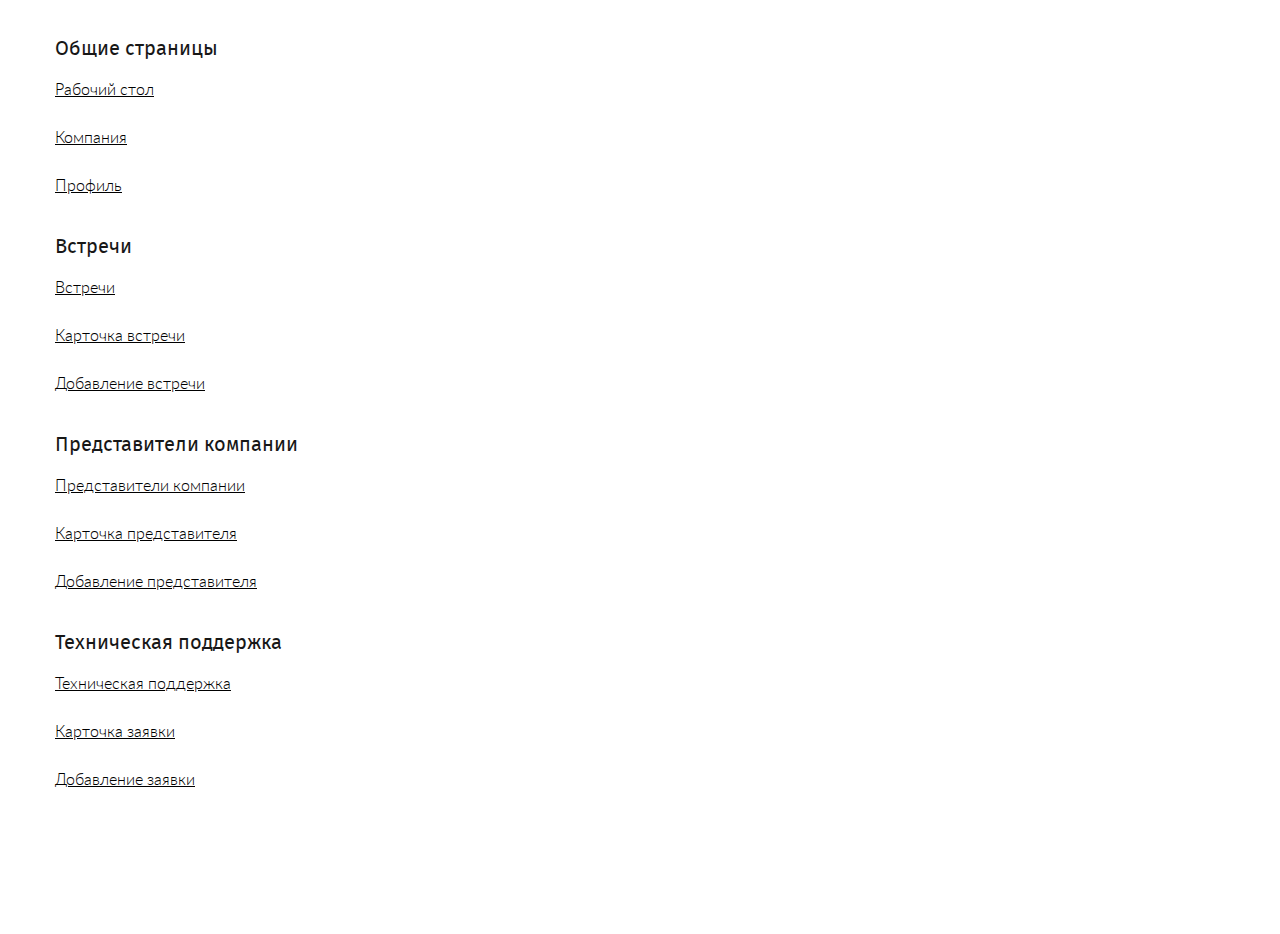
==== commit b0804fc3: "updates" ====
--- a/index.html
+++ b/index.html
@@ -4,7 +4,8 @@
         <meta charset="utf-8" />
         <title>Bee-Together</title>
 
-        <link rel="stylesheet" href="css/styles.css" />
+        <link rel="stylesheet" href="css/general.css" />
+        <link rel="stylesheet" href="css/cabinet.css" />
         <link rel="stylesheet" href="js/slick/slick.css" />
         <link rel="stylesheet" href="js/select2/select2.css" />
         <link rel="stylesheet" href="js/mcustomscrollbar/jquery.mCustomScrollbar.css" />
@@ -24,7 +25,7 @@
 			<h3>Встречи</h3>
 			<p><a href="bt-lkp-02-meets.html">Встречи</a></p>
 			<p><a href="bt-lkp-03-meets-card.html">Карточка встречи</a></p>
-			<p><span style="opacity:0.5" href="bt-lkp-04-meets-add.html">Добавление встречи</span></p>
+			<p><a href="bt-lkp-04-meets-add.html">Добавление встречи</a></p>
 
 			<h3>Представители компании</h3>
 			<p><a href="bt-lkp-06-delegates.html">Представители компании</a></p>
@@ -51,7 +52,8 @@
         <script src="js/select2/ru.js"></script>
         <script src="js/mcustomscrollbar/jquery.mCustomScrollbar.concat.min.js"></script>
         <script src="js/air-datepicker/datepicker.min.js"></script>
-        <script src="js/tools.js"></script>
+        <script src="js/general.js"></script>
+        <script src="js/cabinet.js"></script>
 
     </body>
 </html>--- a/css/general.css
+++ b/css/general.css
@@ -0,0 +1,1078 @@
+*,
+*::before,
+*::after {outline:none; box-sizing:border-box}
+
+html {min-width:480px; height:100%}
+
+@media screen and (max-width:1169px) {
+    html {height:auto}
+}
+
+body {min-width:480px; height:100%; margin:0; padding:0; font:300 16px/24px Arial, sans-serif; color:#000; background:#fff; -webkit-text-size-adjust:100%; -webkit-font-smoothing:antialiased; -moz-osx-font-smoothing:grayscale}
+.fonts-loaded body {font-family:Lato, sans-serif}
+
+@media screen and (max-width:1169px) {
+    body {height:auto; font-size:20px; line-height:30px}
+}
+
+a {color:#000; transition:all 0.2s}
+a:hover {text-decoration:none}
+
+img {border:none; max-width:100%; height:auto}
+iframe {border:none; max-width:100%}
+
+::-ms-clear {display:none}
+
+strong, b {font-weight:normal}
+
+h1 {margin:102px 0 18px 0; padding:0; font-weight:900; font-size:30px; line-height:45px; color:#171717}
+.fonts-loaded h1 {font-family:FiraSans, sans-serif}
+h2 {margin:44px 0 10px 0; padding:0; font-weight:800; font-size:24px; line-height:36px; color:#171717}
+.fonts-loaded h2 {font-family:FiraSans, sans-serif}
+h3 {margin:34px 0 14px 0; padding:0; font-weight:normal; font-size:20px; line-height:30px; color:#171717}
+.fonts-loaded h3 {font-family:FiraSans, sans-serif}
+p {margin:24px 0; padding:0}
+h1+p {margin-top:18px}
+h2+p {margin-top:10px}
+h3+p {margin-top:14px}
+p.anonce-text {font-size:18px; line-height:27px; font-weight:normal; margin:34px 0 33px 0}
+ul {margin:34px 0 38px 0; padding:0; list-style:none}
+ul li {margin:14px 0; padding:0 0 0 22px; position:relative}
+ul li::before {content:""; display:block; position:absolute; left:0; top:6px; width:12px; height:12px; background:url(../images/li.svg) no-repeat}
+li ul {margin:18px 0 24px 0}
+ol {margin:34px 0 38px 0; padding:0; list-style:none; counter-reset:point}
+ol li {margin:14px 0; padding:0 0 0 18px; position:relative}
+ol li::before {content:counter(point)'.'; counter-increment:point 1; font-weight:normal; position:absolute; left:0; top:0; font-size:14px}
+li ol {margin:18px 0 24px 0; counter-reset:subpoint}
+li ol li {padding:0 0 0 28px}
+ol ol li::before {content:counter(point)'.'counter(subpoint); counter-increment:subpoint 1}
+blockquote {margin:34px 0 33px 0; padding:0 0 0 80px; position:relative; font-weight:300; font-size:18px; line-height:27px; font-style:italic; color:#000; min-height:54px}
+blockquote::before {content:""; display:block; width:58px; height:49px; position:absolute; left:0; top:4px; background:url(../images/blockquote.svg) no-repeat}
+
+@media screen and (max-width:1169px) {
+    h1 {margin:84px 0 5px 0; font-size:36px; line-height:54px; font-weight:800}
+    h2 {margin:33px 0 8px 0; font-size:30px; line-height:45px}
+    h3 {margin:40px 0 10px 0; font-size:24px; line-height:36px}
+    p {margin:30px 0}
+    h1+p {margin-top:5px}
+    h2+p {margin-top:8px}
+    h3+p {margin-top:10px}
+    ul li::before {top:14px}
+    ol li {padding:0 0 0 26px}
+    li ol li {padding:0 0 0 43px}
+    ol li::before {font-size:20px; font-weight:300}
+    p.anonce-text {font-size:22px; line-height:33px}
+    blockquote {font-size:20px; line-height:30px}
+}
+
+.wrapper table {width:100%; margin:34px 0 40px 0; border-collapse:collapse}
+.wrapper th {vertical-align:middle; padding:0 0 19px 30px; font-weight:normal; font-size:16px; line-height:24px; letter-spacing:0.05em; text-transform:uppercase; color:#000}
+.wrapper th:last-child {padding-right:30px}
+.wrapper td {vertical-align:middle; padding:20px 0 24px 30px; text-align:left}
+.wrapper td:last-child {padding-right:30px}
+.wrapper tbody tr:first-child td {border-top:2px solid #c8c8c8}
+.wrapper tbody:first-child tr:last-child td {border-bottom:2px solid #c8c8c8}
+.wrapper thead+tbody tr:nth-child(even) td {background:rgba(165, 165, 165, 0.1)}
+.wrapper tbody:first-child tr:nth-child(odd) td {background:rgba(165, 165, 165, 0.1)}
+
+@media screen and (max-width:1169px) {
+    .table-scroll {margin:33px -20px 40px -20px; overflow:auto; position:relative; padding:0 20px}
+    .wrapper .table-scroll table {margin:0}
+    .wrapper th {padding-bottom:16px; font-size:18px; line-height:27px}
+    .wrapper td {padding-top:20px; padding-bottom:28px}
+}
+
+.wrapper form {margin:30px 0 40px 0; padding:0}
+
+.message {margin:30px 0; padding:30px 40px 30px 92px; text-align:left}
+.message::after {content:""; display:block; clear:both}
+.message+.message {margin-top:-10px}
+.message-title {font-weight:normal; font-size:18px; line-height:27px; position:relative; float:left; width:140px; margin:9px 0 0 0}
+.message-title::before {content:""; display:block; position:absolute; left:-53px; top:-6px; width:37px; height:37px}
+.message-text {margin:0 0 0 171px; color:#222; position:relative; min-height:48px}
+.message-text::before {content:""; display:block; position:absolute; left:-31px; top:0; bottom:0; width:1px}
+.message-text p {margin:0}
+.message-text p+p {margin-top:10px}
+
+@media screen and (max-width:1169px) {
+    .message {margin:20px 0; padding:27px 30px 20px 30px}
+    .message+.message {margin-top:-5px}
+    .message-title {font-weight:500; font-size:20px; line-height:30px; float:none; width:auto; margin:0; padding:0 0 0 56px}
+    .message-title::before {left:0; top:-3px}
+    .message-text {margin:13px 0 0 0; min-height:0; font-size:18px; line-height:27px; font-weight:normal; color:#696969}
+    .message-text::before {display:none}
+}
+
+.message-success {background:rgba(137, 228, 129, 0.15); border:1px solid rgba(137, 228, 129, 0.67)}
+.message-success .message-title {color:#53804f}
+.message-success .message-title::before {background:url(../images/message-success.svg) no-repeat center}
+.message-success .message-text::before {background:#51cc47}
+.message-error {background:#fef6f6; border:1px solid rgba(236, 29, 34, 0.23)}
+.message-error .message-title::before {background:url(../images/message-error.svg) no-repeat center}
+.message-error .message-title {color:#ec1d22}
+.message-error .message-text::before {background:rgba(236, 29, 34, 0.47)}
+
+.btn {display:inline-block; vertical-align:top; margin:0; padding:0 75px 0 61px; overflow:visible; outline:none; vertical-align:top; height:63px; text-decoration:none; background:#fce480; color:#000; border:1px solid #fce480; border-radius:0; font:14px/63px Arial, Helvetica, sans-serif; letter-spacing:0.05em; text-transform:uppercase; text-align:center; position:relative; -webkit-appearance:none; cursor:pointer; transition:all 0.2s; box-sizing:border-box}
+.btn::before {content:""; display:block; position:absolute; right:-11px; bottom:-11px; width:100%; height:100%; border-right:10px solid #fef7d9; border-bottom:10px solid #fef7d9; pointer-events:none; transition:all 0.2s; z-index:-1}
+.btn::after {content:""; display:block; position:absolute; right:37px; top:50%; margin-top:-5px; width:26px; height:10px; background:url(../images/btn.svg) no-repeat right center; transition:all 0.2s}
+.fonts-loaded .btn {font-family:Lato, sans-serif}
+.btn:hover {color:#000; background:#ffdd50; border-color:#ffdd50}
+.btn:hover::before {right:0; bottom:0}
+.btn:hover::after {width:42px; right:21px}
+.btn:active {color:#000; background:#ffeea7; border-color:#ffeea7}
+.btn:active::before {right:0; bottom:0}
+.btn:active::after {width:42px; right:21px}
+
+@media screen and (max-width:1169px) {
+    .btn {display:block; width:100%; padding:0; text-align:center; height:67px; line-height:67px; font-size:20px; font-weight:normal}
+    .btn::after {display:inline-block; vertical-align:middle; position:relative; right:auto; top:auto; margin:-2px 0 0 17px}
+    .btn:hover::after {right:auto; margin-right:-16px}
+    .btn:active::after {right:auto; margin-right:-16px}
+}
+
+.btn-mini {padding:0 43px; height:41px; font-size:12px; line-height:41px}
+.btn-mini::before {right:-8px; bottom:-8px; border-right-width:7px; border-bottom-width:7px}
+.btn-mini::after {display:none}
+
+@media screen and (max-width:1169px) {
+    .btn-mini {display:block; padding:0; text-align:center; height:67px; line-height:67px; font-size:20px; font-weight:normal}
+    .btn-mini::before {right:-11px; bottom:-11px; border-right-width:10px; border-bottom-width:10px}
+}
+
+.btn-reset {display:inline-block; vertical-align:top; margin:0; padding:0; overflow:visible; outline:none; vertical-align:top; height:63px; text-decoration:none; background:transparent; color:#393939; border:none; border-radius:0; font:14px/63px Arial, Helvetica, sans-serif; letter-spacing:0; text-align:center; position:relative; -webkit-appearance:none; cursor:pointer; transition:all 0.2s; box-sizing:border-box}
+.fonts-loaded .btn-reset {font-family:Lato, sans-serif}
+.btn-reset:hover {text-decoration:underline}
+.btn-reset-mini {height:41px; line-height:41px}
+
+@media screen and (max-width:1169px) {
+    .btn-reset {height:67px; line-height:67px; font-size:20px; font-weight:normal}
+    .btn-reset-mini {height:67px; line-height:67px; font-size:20px; font-weight:normal}
+}
+
+.form-label {margin:40px 0 10px 0; font-weight:normal; font-size:22px; line-height:33px; text-align:left}
+
+@media screen and (max-width:1169px) {
+    .form-label {margin:60px 0 10px 0}
+}
+
+.form-input {position:relative; margin:20px 0; text-align:left}
+.form-input span {position:absolute; left:20px; top:17px; font-size:16px; line-height:24px; font-weight:normal; color:#808080; transition:all 0.2s; z-index:1; pointer-events:none}
+.form-input span em {color:#f00; font-style:normal}
+.form-input.focus span,
+.form-input.full span {font-size:13px; line-height:19px; top:11px}
+.form-input input,
+.form-input textarea {position:relative; border:1px solid #d9d9d9; font:16px/24px Arial, sans-serif; color:#000; vertical-align:top; margin:0; padding:24px 19px 10px 19px; width:100%; height:60px; box-sizing:border-box; outline:none; border-radius:1px; background:#fff; -webkit-appearance:none; transition:border-color 0.2s}
+.fonts-loaded .form-input input,
+.fonts-loaded .form-input textarea {font-family:Lato, sans-serif}
+.form-input textarea {height:242px; resize:none; overflow:auto; font-weight:300; padding-top:38px; padding-bottom:17px}
+.form-input input.error,
+.form-input textarea.error {border-color:#df0e0e}
+label.error {display:block; font-size:13px; line-height:19px; color:#df0e0e; margin:8px 0 0 0; font-weight:normal}
+
+@media screen and (max-width:1169px) {
+    .form-input span {left:20px; top:20px; font-size:20px; line-height:30px; color:#666}
+    .form-input span em {color:#ff143e}
+    .form-input.focus span,
+    .form-input.full span {font-size:16px; line-height:24px; top:10px}
+    .form-input input,
+    .form-input textarea {border-color:#b9b9b9; font-size:20px; line-height:30px; padding:27px 19px 11px 19px; height:70px}
+    .form-input textarea {padding-top:38px; padding-bottom:17px}
+    .form-input input.error,
+    .form-input textarea.error {border-color:#ff143e}
+    label.error {font-size:16px; line-height:24px; color:#f00; margin:3px 0 0 0}
+}
+
+.form-input-date {max-width:234px}
+.form-input-date::after {content:""; display:block; width:19px; height:17px; background:url(../images/input-date.svg) no-repeat; position:absolute; right:16px; top:22px; pointer-events:none}
+
+@media screen and (max-width:1169px) {
+    .form-input-date {max-width:none}
+    .form-input-date::after {top:24px}
+}
+
+@-webkit-keyframes autofill {to {color:#000; background:#fff}}
+.form-input input:-webkit-autofill {-webkit-animation-name:autofill; -webkit-animation-fill-mode:both}
+
+.form-select {position:relative; margin:20px 0; text-align:left}
+.form-select select {position:relative; border:1px solid #d9d9d9; font:16px/24px Arial, sans-serif; color:#000; vertical-align:top; margin:0; padding:24px 19px 10px 19px; width:100%; height:60px; box-sizing:border-box; outline:none; border-radius:1px; background:#fff; -webkit-appearance:none; transition:border-color 0.2s}
+.form-select label.error {position:absolute; left:0; bottom:0; white-space:nowrap}
+
+@media screen and (max-width:1169px) {
+    .form-select select {border-color:#b9b9b9; font-size:20px; line-height:30px; padding:27px 19px 11px 19px; height:70px}
+}
+
+.form-file {margin:20px 0; text-align:left}
+.form-file::after {content:""; display:block; clear:both}
+.form-file-input {float:left; width:234px; position:relative; overflow:hidden; cursor:pointer}
+.form-file-input span {display:block; height:40px; font-size:12px; line-height:38px; background:#f3f3f3; border:1px solid #f3f3f3; padding:0 0 0 12px; font-weight:normal; transition:all 0.2s; color:#424242; text-transform:uppercase; letter-spacing:0.05em}
+.form-file-input span::before {content:""; display:block; position:absolute; right:13px; top:12px; width:15px; height:16px; background:url(../images/file.svg) no-repeat}
+.form-file-input input {height:200px; z-index:1; position:absolute; top:0; right:0; opacity:0; cursor:pointer; font-size:200px; background:url(../images/blank.gif); -webkit-appearance:none}
+.form-file-input input.error+span {margin-bottom:22px}
+.form-file-input input.error+label.error+span {margin-bottom:22px}
+.form-file-input label.error {display:block; position:absolute; left:0; bottom:0; font-size:12px; line-height:18px; font-weight:normal; color:#f00}
+.form-file-name {margin:0 0 0 254px; line-height:40px; color:#181818; white-space:nowrap; position:relative; overflow:hidden; text-overflow:ellipsis}
+
+@media screen and (max-width:1169px) {
+    .form-file-input {float:none; width:auto}
+    .form-file-input span {height:70px; font-size:20px; line-height:68px; padding:0; text-align:center}
+    .form-file-input span::before {display:inline-block; vertical-align:middle; margin:-2px 10px 0 0; width:24px; height:24px; background:url(../images/file-mobile.svg) no-repeat; background-size:100%; right:auto; top:auto; position:relative}
+    .form-file-name {margin:6px 0 0 0; font-size:16px; line-height:24px; font-weight:normal}
+}
+
+.form-checkbox {margin:10px 0; color:#222; font-weight:normal; text-align:left}
+.form-checkbox::after {content:""; display:block; clear:both}
+.form-checkbox label {float:left; display:block; cursor:pointer; position:relative}
+.form-checkbox input {display:none}
+.form-checkbox span {display:block; position:relative; padding:0 0 0 36px}
+.form-checkbox span::before {content:""; display:block; width:20px; height:20px; border:1px solid #c2c2c2; position:absolute; left:0; top:2px; background:url(../images/checkbox.svg) no-repeat -999px -999px}
+.form-checkbox input.error+span,
+.form-checkbox input.error+label.error+span {padding-bottom:23px}
+.form-checkbox input.error+span::before,
+.form-checkbox input.error+label.error+span::before {border-color:#df0e0e}
+.form-checkbox input:checked+span::before,
+.form-checkbox input:checked+label.error+span::before {background-position:center}
+.form-checkbox label.error {position:absolute; left:0; bottom:0; white-space:nowrap}
+
+@media screen and (max-width:1169px) {
+    .form-checkbox span {padding:0 0 0 47px}
+    .form-checkbox span::before {top:0; width:28px; height:28px; background-image:url(../images/checkbox-mobile.svg)}
+}
+
+.form-radio {margin:10px 0; color:#222; font-weight:normal; text-align:left}
+.form-radio::after {content:""; display:block; clear:both}
+.form-radio label {float:left; display:block; cursor:pointer; position:relative}
+.form-radio input {display:none}
+.form-radio span {display:block; position:relative; padding:0 0 0 36px}
+.form-radio span::before {content:""; display:block; width:20px; height:20px; border:1px solid #c2c2c2; border-radius:50%; position:absolute; left:0; top:2px}
+.form-radio span::after {content:""; display:block; width:8px; height:8px; position:absolute; left:6px; top:8px; border-radius:50%; background:#000; opacity:0}
+.form-radio input.error+span,
+.form-radio input.error+label.error+span {padding-bottom:23px}
+.form-radio input.error+span::before,
+.form-radio input.error+label.error+span::before {border-color:#df0e0e}
+.form-radio input:checked+span::after,
+.form-radio input:checked+label.error+span::after {opacity:1}
+.form-radio label.error {position:absolute; left:0; bottom:0; white-space:nowrap}
+
+@media screen and (max-width:1169px) {
+    .form-radio span {padding:0 0 0 47px}
+    .form-radio span::before {top:0; width:28px; height:28px}
+    .form-radio span::after {width:12px; height:12px; left:8px; top:8px}
+}
+
+.form-policy {margin:20px 0; font-size:14px; line-height:21px; color:#838383}
+.form-policy a {color:#838383}
+.form-policy span {padding-left:26px}
+.form-policy span::before {top:2px; width:16px; height:16px}
+
+@media screen and (max-width:1169px) {
+    .form-policy {margin:34px 0; font-size:16px; line-height:22px; color:#000}
+    .form-policy a {color:#000}
+    .form-policy span {padding-left:47px}
+    .form-policy span::before {top:-4px; width:28px; height:28px}
+}
+
+.form-submit {margin:60px 0 0 0; text-align:right}
+
+@media screen and (max-width:1169px) {
+    .form-submit {margin:44px 0 0 0; text-align:left}
+}
+
+.form-row {margin:20px -10px}
+.form-row::after {content:""; display:block; clear:both}
+.form-row-field {float:left; width:50%; padding:0 10px}
+.form-row .form-input {margin:0}
+.form-row .form-select {margin:0}
+
+@media screen and (max-width:1169px) {
+    .form-row {margin:20px 0}
+    .form-row-field {float:none; width:auto; padding:0; margin:20px 0}
+}
+
+.form-hint {margin:7px 0 0 0; font-size:12px; line-height:18px; font-weight:normal; color:#575757; text-align:left}
+
+@media screen and (max-width:1169px) {
+    .form-hint {margin:10px 0 0 0; font-size:16px; line-height:24px}
+}
+
+.gallery {margin:34px 0 32px 0; font-size:0; line-height:0; letter-spacing:-1px; white-space:nowrap; position:relative; overflow:hidden}
+.gallery.slick-initialized {overflow:visible}
+.gallery-item {display:inline-block; vertical-align:top; width:100%; white-space:normal}
+.gallery-item-photo img {display:block; width:100%}
+.gallery-item-title {font-weight:normal; font-size:14px; line-height:21px; letter-spacing:0; color:#5a5a5a; opacity:0.8; padding:10px 0 0 0}
+.gallery .slick-prev,
+.gallery .slick-next {display:block; position:absolute; z-index:2; top:50%; width:36px; height:36px; border:1px solid #fce480; border-radius:50%; margin:0; padding:0; outline:none; -webkit-appearance:none; cursor:pointer; background:#fce480; transform:translateY(-50%); transition:all 0.2s}
+.gallery .slick-prev {left:-18px}
+.gallery .slick-next {right:-18px}
+.gallery .slick-prev.slick-disabled,
+.gallery .slick-next.slick-disabled {display:none !important}
+.gallery .slick-prev::before {content:""; display:block; width:8px; height:13px; background:url(../images/gallery-prev.svg) no-repeat; position:absolute; left:12px; top:11px}
+.gallery .slick-next::before {content:""; display:block; width:8px; height:13px; background:url(../images/gallery-next.svg) no-repeat; position:absolute; right:12px; top:11px}
+.gallery .slick-prev:hover,
+.gallery .slick-next:hover {border-color:#000}
+.gallery .slick-prev:active,
+.gallery .slick-next:active {background:#ffeea7}
+.gallery .slick-dots {margin:2px 0 0 0; padding:0; list-style:none; text-align:center; font-size:0; line-height:0; letter-spacing:-1px; transition:all 0.2s}
+.gallery .slick-dots li {margin:0 0 0 12px; padding:0; display:inline-block; vertical-align:top; position:relative}
+.gallery .slick-dots li::before {display:none}
+.gallery .slick-dots li:first-child {margin:0}
+.gallery .slick-dots li button {display:block; position:relative; width:26px; height:27px; border-radius:0; border:none; background:url(../images/gallery-dots.svg) no-repeat; margin:0; padding:0; outline:none; -webkit-appearance:none; cursor:pointer; font-size:0; line-height:0; text-indent:100px}
+.gallery .slick-dots li.slick-active button {background:url(../images/gallery-dots-active.svg) no-repeat}
+
+@media screen and (max-width:1169px) {
+    .gallery {margin:32px -20px}
+    .gallery-item-title {text-align:center; padding:15px 20px 0 20px; font-size:16px; line-height:24px}
+    .gallery .slick-prev,
+    .gallery .slick-next {top:auto !important; bottom:7px; width:45px; height:12px; border:none; border-radius:0; background:transparent; transform:none}
+    .gallery .slick-prev {left:20px; background:url(../images/gallery-prev-mobile.svg) no-repeat}
+    .gallery .slick-prev:active {background:url(../images/gallery-prev-mobile.svg) no-repeat}
+    .gallery .slick-next {right:20px; background:url(../images/gallery-next-mobile.svg) no-repeat}
+    .gallery .slick-next:active {background:url(../images/gallery-next-mobile.svg) no-repeat}
+    .gallery .slick-dots {position:static; left:auto; top:auto; margin-top:15px}
+    .gallery .slick-prev::before {display:none}
+    .gallery .slick-next::before {display:none}
+}
+
+.gallery-preview {margin:20px 0 0 0; height:165px; font-size:0; line-height:0; letter-spacing:-1px; white-space:nowrap; position:relative; overflow:hidden}
+.gallery-preview-inner {display:inline-block; vertical-align:top; min-width:100%}
+.gallery-preview-item {display:inline-block; vertical-align:top; width:202px; margin:0 0 0 20px}
+.gallery-preview-item:first-child {margin:0}
+.gallery-preview-item a {display:block; height:135px; position:relative; background:no-repeat center; background-size:cover}
+.gallery-preview-item a::after {content:""; display:block; position:absolute; left:0; top:0; right:0; bottom:0; background:#fff; opacity:0.7; transition:all 0.2s}
+.gallery-preview-item a:hover::after,
+.gallery-preview-item.active a::after {opacity:0}
+
+@media screen and (max-width:1169px) {
+    .gallery-preview {display:none}
+}
+
+.tabs-menu {height:65px; font-size:0; line-height:0; letter-spacing:-1px; white-space:nowrap; position:relative; overflow:auto}
+.tabs-menu::before {content:""; display:block; position:absolute; left:0; top:35px; right:0; height:2px; background:#e9e9e9}
+.tabs-menu-item {display:inline-block; vertical-align:top; margin:0 0 0 40px; padding:0; position:relative}
+.tabs-menu-item:first-child {margin:0}
+.tabs-menu-item a {text-decoration:none; display:block; padding:0 0 9px 0; position:relative; font-size:20px; line-height:30px; letter-spacing:0; font-weight:600; color:#bbb}
+.tabs-menu-item a::after {content:""; display:block; position:absolute; left:0; right:0; height:4px; bottom:2px; background:#fce480; transition:all 0.2s; transform:scale(0, 1); transform-origin:left center}
+.tabs-menu-item a:hover {color:#000}
+.tabs-menu-item.active a {color:#000}
+.tabs-menu-item.active a::after {transform:scale(1, 1)}
+
+@media screen and (max-width:1169px) {
+    .tabs-menu {display:none}
+}
+
+.tabs-container {position:relative; margin:-26px 0 0 0}
+.tabs-content {position:absolute; left:-9999px; top:-9999px; width:100%; opacity:0; transition:opacity 0.75s ease, transform 0.75s ease; transform:translateY(20px)}
+.tabs-content.active {position:relative; left:auto; top:auto; opacity:1; transform:translateY(0)}
+.tabs-content-title {display:none}
+
+@media screen and (max-width:1169px) {
+    .tabs {margin:30px 0}
+    .tabs-container {margin:0}
+    .tabs-content {position:relative; left:auto; top:auto; opacity:1; transform:none; margin:0 0 -1px 0}
+    .tabs-content-title {display:block; margin:0 -20px; padding:34px 85px 32px 20px; border:1px solid #d0d0d0; font-size:24px; line-height:35px; cursor:pointer; font-weight:normal; color:#000; background:#fef8dc; position:relative}
+    .fonts-loaded .tabs-content-title {font-family:FiraSans, sans-serif}
+    .tabs-content-title::after {content:""; display:block; position:absolute; right:19px; top:50%; width:46px; height:46px; background:url(../images/tabs-content-title.svg) no-repeat; margin-top:-23px}
+    .tabs-content.open .tabs-content-title::after {transform:rotate(180deg)}
+    .tabs-content-inner {position:absolute; left:-9999px; top:-9999px; width:100%; opacity:0; transition:opacity 0.45s ease}
+    .tabs-content.open .tabs-content-inner {position:relative; left:auto; top:auto; opacity:1}
+}
+
+.pager {margin:35px 0 0 0; font-size:0; line-height:0; letter-spacing:-1px; text-align:center}
+.pager a,
+.pager span {display:inline-block; vertical-align:top; width:40px; height:40px; font-weight:normal; font-size:16px; line-height:40px; color:#373737; text-decoration:none; text-align:center; position:relative}
+.pager a.pager-prev {margin:0 10px 0 0; background:url(../images/pager-prev.svg) no-repeat center}
+.pager a.pager-next {margin:0 0 0 10px; background:url(../images/pager-next.svg) no-repeat center}
+.pager a::before {content:""; display:block; position:absolute; left:50%; top:50%; width:54px; height:56px; margin:-29px 0 0 -27px; background:url(../images/pager-hover.svg) no-repeat; opacity:0; z-index:-1; transition:all 0.2s; pointer-events:none}
+.pager a:hover::before {opacity:1}
+.pager a.active::before {display:none}
+.pager a.active {font-weight:bold}
+.pager a::after {content:""; display:block; position:absolute; left:50%; top:50%; width:54px; height:56px; margin:-29px 0 0 -27px; background:url(../images/pager-active.svg) no-repeat; opacity:0; z-index:-1; transition:all 0.2s; pointer-events:none}
+.pager a.active::after {opacity:1}
+
+@media screen and (max-width:1169px) {
+    .pager {margin:30px 0 0 0; position:relative}
+    .pager a,
+    .pager span {width:62px; height:62px; font-size:20px; line-height:62px; font-weight:600}
+    .pager a.active {font-weight:bold}
+    .pager a::before {display:none}
+    .pager a::after {width:74px; height:77px; margin:-39px 0 0 -36px; background:url(../images/pager-active-mobile.svg) no-repeat}
+    .pager a.pager-prev {position:absolute; left:0; top:0; margin:0; background:url(../images/pager-prev-mobile.svg) no-repeat center; width:14px}
+    .pager a.pager-next {position:absolute; right:0; top:0; margin:0; background:url(../images/pager-next-mobile.svg) no-repeat center; width:14px}
+}
+
+.container {max-width:1170px; margin:0 auto}
+.container::after {content:""; display:block; clear:both}
+
+@media screen and (max-width:1169px) {
+    .container {padding:0 20px}
+}
+
+.wrapper {width:100%; min-width:480px; min-height:100%; position:relative; overflow:hidden}
+.wrapper-inner {padding:82px 0 403px 0}
+
+@media screen and (max-width:1169px) {
+    .wrapper-inner {padding:87px 0 70px 0}
+}
+
+header {position:fixed; left:0; top:0; right:0; z-index:99; height:82px; border-bottom:1px solid #eaeaea; transition:background 0.5s, height 0.5s, box-shadow 0.5s, transform 0.5s}
+.header-fixed header {box-shadow:0px 4px 10px rgba(187, 187, 187, 0.25); background:#fff; height:66px}
+.header-fixed header.header-up {transform:translateY(-100%)}
+.window-open header {transform:translateY(-100%)}
+
+@media screen and (max-width:1169px) {
+    header {height:87px; border-bottom:1px solid #d0d0d0}
+    .header-fixed header {height:87px}
+    .mobile-menu-open header {background:#fff}
+}
+
+.logo {float:left; width:163px; height:40px; background:url(../images/logo.svg) no-repeat; margin:20px 0 0 0; position:relative; background-size:100% auto; transition:all 0.5s}
+.header-fixed .logo {width:116px; height:28px; margin:18px 0 0 0}
+.logo a {display:block; position:absolute; left:0; top:0; right:0; bottom:0}
+
+@media screen and (max-width:1169px) {
+    .logo,
+    .header-fixed .logo {width:177px; height:44px; margin:20px 0 0 0}
+}
+
+.header-title {float:left; margin:29px 0 0 53px; position:relative; width:163px; font-size:12px; line-height:14px; font-weight:normal; color:#727272; transition:all 0.5s}
+.header-title::before {content:""; display:block; position:absolute; left:-26px; top:-1px; width:1px; height:30px; background:#c4c4c4; opacity:0.5}
+.header-fixed .header-title {margin:19px 0 0 51px}
+
+@media screen and (max-width:1169px) {
+    .header-title {display:none}
+}
+
+.header-menu {float:left; margin:25px 0 0 108px; line-height:34px; transition:all 0.5s}
+.header-fixed .header-menu {margin:16px 0 0 161px}
+.header-menu ul {margin:0; padding:0; list-style:none; position:relative}
+.header-menu ul li {float:left; margin:0 0 0 3px; padding:0}
+.header-menu ul li:first-child {margin:0}
+.header-menu ul li::before {display:none}
+.header-menu ul li a {display:block; height:34px; padding:0 12px; color:#282828; text-decoration:none; border-radius:2px; position:relative}
+.header-menu ul li.active a {background:#fdf6cd; font-weight:normal}
+.header-menu ul li.header-menu-hover {position:absolute; z-index:-1; left:0; top:0; width:0; height:34px; background:rgba(227, 227, 227, 0.4); border-radius:2px; margin:0}
+
+@media screen and (max-width:1169px) {
+    .header-menu {display:none}
+}
+
+.mobile-menu-link {display:none}
+
+@media screen and (max-width:1169px) {
+    .mobile-menu-link {display:block; float:right; margin:31px 0 0 0; width:34px; height:22px; background:url(../images/mobile-menu-link.svg) no-repeat}
+    .mobile-menu-open,
+    .mobile-menu-open body {overflow:hidden; position:fixed; left:0; top:0; right:0; bottom:0}
+}
+
+.header-user {float:right; position:relative; margin:21px 0 0 0; transition:all 0.5s}
+.header-fixed .header-user {margin:13px 0 0 0}
+.header-user-link {display:block; width:40px; height:40px; background:rgba(252, 228, 128, 0.4) url(../images/header-user-link.svg) no-repeat center; border:2px solid #fff; border-radius:50%}
+.header-user:hover .header-user-link {background-color:#fef4cc; border-color:#fce480}
+
+.header-user-menu {padding:21px 20px 9px 20px; visibility:hidden; opacity:0; transform:translateY(-5px); transition:all 0.2s; position:absolute; right:-12px; top:100%; margin-top:14px; width:280px; border:1px solid #e3e3e3; box-shadow:0px 4px 30px rgba(102, 102, 102, 0.1); background:#fff; border-radius:1px}
+.header-user-menu::before {content:""; display:block; position:absolute; left:-1px; top:-15px; right:-1px; height:15px; background:url(../images/blank.gif)}
+.header-user-menu-header::after {content:""; display:block; clear:both}
+.header-user-menu-avatar {float:left; width:40px; height:40px; margin:0 -2px; background:rgba(252, 228, 128, 0.4) url(../images/header-user-link.svg) no-repeat center; border:2px solid #fff; border-radius:50%}
+.header-user-menu-name {margin:0 0 0 46px; white-space:nowrap; position:relative; overflow:hidden; text-overflow:ellipsis; font-weight:normal; font-size:16px; line-height:19px}
+.header-user-menu-company {margin:2px 0 0 46px; white-space:nowrap; position:relative; overflow:hidden; text-overflow:ellipsis; font-weight:normal; font-size:14px; line-height:18px; color:#9e9e9e}
+.header-user-menu-list {margin:20px 0 0 0; border-top:1px solid #d4d4d4; padding:15px 0 0 0}
+.header-user-menu-list ul {margin:0; padding:0; list-style:none}
+.header-user-menu-list ul li {margin:0; padding:0}
+.header-user-menu-list ul li::before {display:none}
+.header-user-menu-list a {display:block; margin:0 -20px; padding:10px 20px 11px 20px; font-size:16px; line-height:22px; color:#000; text-decoration:none}
+.header-user-menu-list a:hover {background:#fef4cc}
+.header-user-menu-logout {margin:13px 0 0 0; border-top:1px solid #d4d4d4; padding:8px 0 0 0}
+.header-user-menu-logout a {display:block; margin:0 -20px; padding:10px 20px 11px 20px; font-size:16px; line-height:22px; color:#000; text-decoration:none}
+.header-user-menu-logout a:hover {background:#fef4cc}
+.header-user-menu-logout a::after {content:""; display:inline-block; vertical-align:middle; width:20px; height:20px; background:url(../images/header-user-logout.svg) no-repeat; margin:-2px 0 0 9px}
+
+@media screen and (min-width:1170px) {
+    .header-user:hover .header-user-menu {visibility:visible; opacity:1; transform:translateY(0)}
+}
+
+@media screen and (max-width:1169px) {
+    .header-user,
+    .header-fixed .header-user {margin:17px 40px 0 0}
+    .header-user-link {width:50px; height:50px; border:none; background-size:23px 26px}
+}
+
+.header-lang {float:right; margin:25px 21px 0 0; width:47px; position:relative; transition:all 0.5s}
+.header-fixed .header-lang {margin:16px 21px 0 0}
+.header-lang-link {display:block; height:34px; border-radius:2px; text-align:center; font-weight:600; font-size:15px; line-height:34px; text-decoration:none; color:#2e2f31}
+.header-lang.open .header-lang-link,
+.header-lang-link:hover {background:#f4f4f4}
+.header-lang-link::after {content:""; display:inline-block; margin:-2px 0 0 5px; vertical-align:middle; width:8px; height:7px; background:url(../images/header-lang.svg) no-repeat}
+.header-lang ul {display:none; position:absolute; left:0; top:100%; right:0; background:#fff; z-index:99; border:1px solid #eaeaea; border-radius:0 0 2px 2px; margin:-1px 0 0 0; padding:0; list-style:none}
+.header-lang.open ul {display:block}
+.header-lang ul li {margin:0; padding:0; border-top:1px solid #eaeaea}
+.header-lang ul li::before {display:none}
+.header-lang ul li:first-child {border-top:none}
+.header-lang ul li a {display:block; text-align:center; font-weight:normal; font-size:15px; line-height:32px; height:32px; color:#2e2f31; text-decoration:none}
+.header-lang ul li:last-child a {border-radius:0 0 2px 2px}
+.header-lang ul li a:hover {background:rgba(227, 227, 227, 0.4)}
+.header-lang ul li.active a {background:#fef4cc; font-weight:600}
+
+@media screen and (max-width:1169px) {
+    .header-lang {display:none}
+}
+
+.mobile-menu {display:none}
+
+@media screen and (max-width:1169px) {
+    .mobile-menu {position:fixed; left:0; top:0; right:0; bottom:0; z-index:9999}
+    .mobile-menu-open .mobile-menu {display:block}
+    .mobile-menu-bg {position:absolute; left:0; top:0; right:0; bottom:0; background:rgba(0, 0, 0, 0.3); cursor:pointer}
+    .mobile-menu-container {position:absolute; width:374px; top:0; bottom:0; right:0; background:#fff}
+
+    .mobile-menu-header {height:87px; border-bottom:1px solid #d0d0d0; padding:0 24px 0 40px}
+    .mobile-menu-header::after {content:""; display:block; clear:both}
+    .mobile-menu-header-user {float:left; margin:14px 31px 0 0}
+    .mobile-menu-header-user-link {display:block; width:56px; height:56px; background:#fef4cc url(../images/header-user-link.svg) no-repeat center; background-size:26px 28px; border-radius:50%}
+    .mobile-menu-header-lang {float:left; margin:14px 0 0 0; width:56px; position:relative}
+    .mobile-menu-header-lang-link {display:block; height:56px; text-align:center; border:1px solid #d0d0d0; font-weight:normal; font-size:26px; line-height:54px; text-decoration:none; color:#494949}
+    .mobile-menu-header-lang ul {display:none; position:absolute; left:-7px; top:100%; width:70px; background:#fff; z-index:99; border:1px solid #d0d0d0; box-shadow:0px 4px 10px rgba(142, 141, 141, 0.25); margin:16px 0 0 0; padding:0; list-style:none}
+    .mobile-menu-header-lang ul::before {content:""; display:block; position:absolute; left:50%; top:-12px; margin-left:-10.5px; width:21px; height:21px; background:#fff; border-left:1px solid #d0d0d0; border-top:1px solid #d0d0d0; transform:rotate(45deg)}
+    .mobile-menu-header-lang.open ul {display:block}
+    .mobile-menu-header-lang ul li {margin:0; padding:0; border-top:1px solid #d0d0d0; position:relative}
+    .mobile-menu-header-lang ul li::before {display:none}
+    .mobile-menu-header-lang ul li:first-child {border-top:none}
+    .mobile-menu-header-lang ul li a {display:block; text-align:center; font-weight:normal; font-size:26px; line-height:54px; height:54px; color:#000; text-decoration:none}
+    .mobile-menu-header-lang ul li.active a {background:#fce480}
+    .mobile-menu-close {display:block; float:right; margin:28px 0 0 0; width:28px; height:27px; background:url(../images/mobile-menu-close.svg) no-repeat}
+
+    .mobile-menu-content {position:absolute; left:0; top:87px; right:0; bottom:0; overflow:auto; background:#fffcf0}
+    .mobile-menu-list {background:#fff; font-weight:500; font-size:24px; line-height:36px}
+    .mobile-menu-list ul {margin:0; padding:0; list-style:none; border-bottom:1px solid rgba(162, 162, 162, 0.3)}
+    .mobile-menu-list ul li {margin:0; padding:0; border-top:1px solid rgba(162, 162, 162, 0.3)}
+    .mobile-menu-list ul li:first-child {border-top:none}
+    .mobile-menu-list ul li::before {display:none}
+    .mobile-menu-list ul li a {display:block; padding:27px 40px 30px 40px; text-decoration:none; color:#282828}
+    .mobile-menu-list ul li.active a {background:#fce480}
+
+    .mobile-menu-contacts {padding:0 40px 36px 40px}
+    .mobile-menu-contacts-item {padding:17px 0 30px 0; border-top:1px solid rgba(162, 162, 162, 0.3)}
+    .mobile-menu-contacts-item:first-child {border-top:none}
+    .mobile-menu-contacts-item::after {content:""; display:block; clear:both}
+    .mobile-menu-contacts-item-photo {float:left; width:85px; line-height:0; padding:3px 0 0 0}
+    .mobile-menu-contacts-item-photo img {display:block; width:100%; border-radius:50%}
+    .mobile-menu-contacts-item-content {margin:0 0 0 105px}
+    .mobile-menu-contacts-item-name {font-weight:600; font-size:22px; line-height:33px; color:#171717; padding:0 0 2px 0}
+    .mobile-menu-contacts-item-value {font-size:20px; line-height:26px}
+    .mobile-menu-contacts-item-value a {color:#000; text-decoration:none}
+    .mobile-menu-contacts-item-social {margin:15px 0 0 0; font-size:0; line-height:0; letter-spacing:-1px}
+    .mobile-menu-contacts-item-social a {display:inline-block; vertical-align:top; margin:0 0 0 15px; opacity:0.4}
+    .mobile-menu-contacts-item-social a:first-child {margin:0}
+
+    .mobile-menu-social {margin:5px 0 0 0; border-top:1px solid rgba(162, 162, 162, 0.3); padding:32px 0 0 0; font-size:0; line-height:0; letter-spacing:-1px; text-align:center}
+    .mobile-menu-social a {display:inline-block; vertical-align:top; margin:0 0 0 20px}
+    .mobile-menu-social a:first-child {margin:0}
+    .mobile-menu-social img {width:40px}
+}
+
+.contacts-list {margin:0 -10px; font-size:0; line-height:0; letter-spacing:-1px}
+.contacts-item {display:inline-block; vertical-align:top; width:33.33%; padding:20px 10px 0 10px}
+.contacts-item-inner {position:relative; text-decoration:none; border:1px solid #e2e2e2; background:#fff}
+.contacts-item-inner::before {content:""; display:block; position:absolute; right:-11px; bottom:-11px; width:100%; height:100%; border-right:10px solid #fef7d9; border-bottom:10px solid #fef7d9; pointer-events:none; transition:all 0.2s; z-index:-1}
+.contacts-item-content {display:table; width:100%}
+.contacts-item-photo {display:table-cell; vertical-align:middle; line-height:0; width:124px; padding:0 20px 0 30px; height:128px}
+.contacts-item-photo img {display:block; width:100%; border-radius:50%}
+.contacts-item-text {display:table-cell; vertical-align:middle; height:128px; padding:0 20px 0 0}
+.contacts-item-text a {text-decoration:none}
+.contacts-item-text a:hover {text-decoration:underline}
+.contacts-item-name {font-size:22px; line-height:33px; font-weight:normal; color:#171717; letter-spacing:0}
+.contacts-item-phone {margin:2px 0 0 0; font-size:16px; line-height:24px; letter-spacing:0}
+.contacts-item-email {font-size:16px; line-height:24px; letter-spacing:0}
+.contacts-item-mobile {display:none}
+.contacts-item-mobile-link {display:none}
+
+@media screen and (max-width:1169px) {
+    .contacts-list {margin:0}
+    .contacts-item {display:block; width:auto; padding:0; margin:20px 0 0 0}
+    .contacts-item-name {padding:0 72px 0 0}
+    .contacts-item-mobile-link {display:block; position:absolute; width:52px; height:52px; background:url(../images/contacts-item-open.svg) no-repeat; right:10px; top:10px}
+    .contacts-item.open .contacts-item-mobile-link {background:url(../images/contacts-item-close.svg) no-repeat center}
+    .contacts-item-mobile {display:none; position:absolute; left:0; top:0; right:0; bottom:0; background:#fff; text-align:center; font-size:0; line-height:0; letter-spacing:-1px}
+    .contacts-item.open .contacts-item-mobile {display:block}
+    .contacts-item-mobile-inner {position:absolute; left:0; top:50%; right:0; transform:translateY(-50%)}
+    .contacts-item-mobile-inner a {display:inline-block; vertical-align:middle; margin:0 10px; opacity:0.4}
+    .contacts-item-mobile-inner img {display:block; width:64px; height:64px}
+}
+
+.page-404 {margin:80px 0 0 0}
+.page-404-title {text-align:center; font-weight:bold; font-size:200px; line-height:300px; color:#393939}
+.fonts-loaded .page-404-title {font-family:FiraSans, sans-serif}
+.page-404-title-inner {display:inline-block; vertical-align:top; position:relative}
+.page-404-title-inner span {position:absolute; left:10px; top:10px; z-index:-1; color:#f7d546}
+.page-404-subtitle {font-weight:normal; font-size:22px; line-height:33px; color:#171717; margin:-22px 0 0 0; text-align:center}
+.page-404-text {font-size:18px; line-height:27px; margin:11px auto 0 auto; max-width:540px; text-align:center}
+.page-404-content {margin:60px auto 166px auto; padding:48px 0 65px 0; width:829px; position:relative; background:#fff; border:1px solid #e2e2e2; border-radius:6px}
+.page-404-content::before {content:""; display:block; position:absolute; left:-219px; top:-23px; width:439px; height:476px; background:url(../images/page-404-left.svg) no-repeat; z-index:-1}
+.page-404-content::after {content:""; display:block; position:absolute; right:-221px; top:-23px; width:439px; height:476px; background:url(../images/page-404-right.svg) no-repeat; z-index:-1}
+.page-404-content h2 {margin:0; text-align:center}
+
+@media screen and (max-width:1169px) {
+    .page-404 {margin:48px 0 0 0}
+    .page-404-title {font-size:180px; line-height:270px}
+    .page-404-subtitle {font-weight:normal; font-size:24px; line-height:36px; color:#000; margin:-4px 0 0 0}
+    .page-404-text {margin:10px 0 0 0; font-size:20px; line-height:30px; max-width:none}
+    .page-404-content {margin:73px -20px 0 -20px; padding:87px 20px 0 20px; width:auto; background:none; border:none; border-top:1px solid #ddd; border-radius:0}
+    .page-404-content::before {display:none}
+    .page-404-content::after {display:none}
+    .page-404-content h2 {text-align:left}
+}
+
+.page-404-content .main-welcome-place {margin:38px 44px 0 71px}
+.page-404-content .main-welcome-place-date {width:328px; float:right}
+.page-404-content .main-welcome-place-address {width:328px; margin:0}
+
+@media screen and (max-width:1169px) {
+    .page-404-content .main-welcome-place {margin:28px 0 0 44px}
+    .page-404-content .main-welcome-place-date {width:auto; float:none}
+    .page-404-content .main-welcome-place-address {width:auto; margin:20px 0 0 0}
+}
+
+.page-404-content .main-welcome-subtitle {text-align:center}
+.page-404-content .main-welcome-link {text-align:center}
+.page-404-content .main-welcome-link a {float:none; display:inline-block; vertical-align:top; margin:0 0 0 15px}
+.page-404-content .main-welcome-link a:first-child {margin:0}
+
+@media screen and (max-width:1169px) {
+    .page-404-content .main-welcome-subtitle {text-align:left}
+    .page-404-content .main-welcome-link {text-align:left}
+    .page-404-content .main-welcome-link a {display:block; margin:32px 0 0 0; padding:0}
+    .page-404-content .main-welcome-link a:first-child {margin:22px 0 0 0}
+}
+
+.doc-link {margin:18px 0 0 0}
+.doc-link:first-child {margin:0}
+.doc-link a {display:inline-block; vertical-align:top; position:relative; font-size:14px; line-height:21px; padding:12px 20px 10px 20px; text-transform:uppercase; text-decoration:none; background:#fef7d9}
+.doc-link a:hover {background:#ffdd50}
+.doc-link a span {font-weight:normal}
+.doc-link a img {display:inline-block; vertical-align:middle; margin:-4px 10px 0 0}
+
+@media screen and (max-width:1169px) {
+    .doc-link {margin:20px 0 0 0}
+    .doc-link a {font-size:18px; line-height:27px; padding:11px 22px 10px 21px}
+}
+
+.file-link {margin:16px 0 0 0}
+.file-link+p {margin-top:34px}
+.file-link a {display:inline-block; text-decoration:none; position:relative; padding:0 0 0 38px; font-weight:normal; color:#464646}
+.file-link a img {display:block; position:absolute; left:0; top:3px; width:24px}
+.file-link-title {font-size:16px; line-height:19px}
+.file-link a:hover .file-link-title {text-decoration:underline}
+.file-link-info {font-size:13px; line-height:19px; color:#898989}
+.file-link-info span {color:#c4c4c4}
+
+@media screen and (max-width:1169px) {
+    .file-link {margin:20px 0 0 0}
+    .file-link a {padding:0 0 0 48px}
+    .file-link a img {width:36px; top:1px}
+    .file-link-title {font-size:20px; line-height:24px}
+    .file-link-info {font-size:16px; line-height:24px; margin:2px 0 0 0}
+}
+
+footer {height:322px; position:relative; margin:-322px 0 0 0; border-top:1px solid #f0f0f0}
+footer .container {position:relative}
+
+@media screen and (max-width:1169px) {
+    footer {height:auto; margin:0; border-top-color:rgba(162, 162, 162, 0.3)}
+}
+
+.footer-right {float:right; display:table; border-collapse:collapse; margin:49px 0 0 0}
+.footer-block {display:table-cell; vertical-align:top; border-left:1px solid rgba(196, 196, 196, 0.5); padding:0 0 0 20px; width:236px}
+.footer-block:first-child {border-left:none}
+.footer-block-contacts {width:292px}
+.footer-block-link {font-weight:normal; margin:10px 0 0 0}
+.footer-block-link:first-child {margin:0}
+.footer-block-link a {color:#282828; text-decoration:none}
+.footer-block-link a:hover {text-decoration:underline}
+.footer-block-title {font-weight:normal}
+.footer-archive {margin:16px 0 0 0}
+.footer-archive-item {margin:11px 0 0 0; font-size:14px; line-height:21px}
+.footer-archive-item a {text-decoration:none}
+.footer-archive-item a:hover {text-decoration:underline}
+.footer-archive-all {margin:11px 0 0 0; font-size:14px; line-height:21px}
+.footer-archive-all a {text-decoration:none; position:relative}
+.footer-archive-all a:hover {text-decoration:underline}
+.footer-archive-all a::after {content:""; display:block; width:20px; height:6px; background:url(../images/footer-all.svg) no-repeat right center; position:absolute; right:-28px; top:50%; margin:-3px 0 0 0; transition:all 0.2s}
+.footer-archive-all a:hover::after {right:-38px; width:30px}
+
+@media screen and (max-width:1169px) {
+    .footer-right {float:none; display:block; margin:0 -20px}
+    .footer-block {display:block; border-left:none; border-top:1px solid rgba(162, 162, 162, 0.3); padding:0; width:auto}
+    .footer-block:first-child {border-top:none}
+    .footer-block-contacts {width:auto}
+    .footer-block-link {border-top:1px solid rgba(162, 162, 162, 0.3); margin:0}
+    .footer-block-link:first-child {border-top:none}
+    .footer-block-link a {font-size:24px; line-height:36px; display:block; padding:24px 20px 27px 20px}
+    .footer-archive {margin:0; padding:3px 20px 20px 20px}
+    .footer-archive-item {margin:33px 0 0 0; font-size:20px; line-height:30px; font-weight:normal}
+    .footer-archive-item:first-child {margin:0}
+    .footer-archive-all {margin:23px 0 0 0; font-size:20px; line-height:30px; font-weight:normal}
+    .footer-archive-all a {color:#282828}
+    .footer-archive-all a::after,
+    .footer-archive-all a:hover::after {width:29px; height:12px; background:url(../images/footer-all-mobile.svg) no-repeat; position:relative; right:auto; top:auto; display:inline-block; vertical-align:middle; margin:-2px 0 0 12px}
+    .footer-block-title {cursor:pointer; font-size:24px; line-height:36px; padding:24px 20px 27px 20px; position:relative}
+    .footer-block-title::after {content:""; display:block; position:absolute; right:20px; top:50%; width:19px; height:12px; background:url(../images/footer-block-title.svg) no-repeat; margin-top:-6px}
+    .footer-block.open .footer-block-title::after {transform:rotate(-180deg)}
+    .footer-block-contacts .footer-block-title {cursor:default}
+    .footer-block-contacts .footer-block-title::after {display:none}
+    .footer-block-content {position:relative; max-height:0; overflow:hidden; transition:max-height 0.2s}
+    .footer-block.open .footer-block-content {max-height:999px}
+}
+
+.footer-contacts {margin:19px 0 0 0}
+.footer-contacts-item {margin:18px 0 0 0; display:table; width:100%; font-size:14px; line-height:21px}
+.footer-contacts-item-name {display:table-cell; vertical-align:top; width:50%}
+.footer-contacts-item-info {display:table-cell; vertical-align:top; width:50%; text-align:right; font-weight:normal}
+.footer-contacts-item-info a {text-decoration:none}
+.footer-contacts-item-info a:hover {text-decoration:underline}
+.footer-contacts-all {margin:15px 0 0 0; font-size:14px; line-height:21px}
+.footer-contacts-all a {text-decoration:none; position:relative}
+.footer-contacts-all a:hover {text-decoration:underline}
+.footer-contacts-all a::after {content:""; display:block; width:20px; height:6px; background:url(../images/footer-all.svg) no-repeat right center; position:absolute; right:-28px; top:50%; margin:-3px 0 0 0; transition:all 0.2s}
+.footer-contacts-all a:hover::after {right:-38px; width:30px}
+
+@media screen and (max-width:1169px) {
+    .footer-contacts {margin:3px 0 0 0; padding:0 20px}
+    .footer-contacts-item {margin:33px 0 0 0; font-size:20px; line-height:30px}
+    .footer-contacts-item:first-child {margin:0}
+    .footer-contacts-item-name {font-weight:normal; color:#282828}
+    .footer-contacts-item-info {font-weight:600}
+    .footer-contacts-all {margin:23px 0 0 0; font-size:20px; line-height:30px; font-weight:normal}
+    .footer-contacts-all a {color:#282828}
+    .footer-contacts-all a::after,
+    .footer-contacts-all a:hover::after {width:29px; height:12px; background:url(../images/footer-all-mobile.svg) no-repeat; position:relative; right:auto; top:auto; display:inline-block; vertical-align:middle; margin:-2px 0 0 12px}
+}
+
+.footer-left {float:left; margin:45px 0 0 0}
+
+@media screen and (max-width:1169px) {
+    .footer-left {float:none; margin:33px -20px 0 -20px; border-top:1px solid rgba(162, 162, 162, 0.3); padding:40px 0 0 0}
+}
+
+.footer-logo {width:163px; height:40px; background:url(../images/logo.svg) no-repeat; background-size:100% auto}
+.footer-title {font-weight:normal; font-size:12px; line-height:14px; color:#727272; margin:9px 0 0 0}
+
+@media screen and (max-width:1169px) {
+    .footer-logo {width:329px; height:78px; margin:0 auto}
+    .footer-title {margin:17px 0 0 0; text-align:center; font-size:18px; line-height:22px}
+}
+
+.footer-social {margin:75px 0 0 0; font-size:0; line-height:0; letter-spacing:-1px}
+.footer-social a {display:inline-block; vertical-align:top; margin:0 0 0 15px}
+.footer-social a:first-child {margin:0}
+
+@media screen and (max-width:1169px) {
+    .footer-social {margin:36px 0 0 0; text-align:center}
+    .footer-social a {margin:0 0 0 31px}
+    .footer-social a:first-child {margin:0}
+    .footer-social img {width:62px; height:62px}
+}
+
+@media screen and (max-width:1169px) {
+    .footer-bottom {margin:38px 0 0 0; background:#f5f5f5; padding:0 20px 20px 20px}
+    .footer-bottom::after {content:""; display:block; clear:both}
+}
+
+.footer-copyrights {font-weight:normal; font-size:12px; line-height:14px; color:#727272; margin:23px 0 0 0}
+
+@media screen and (max-width:1169px) {
+    .footer-copyrights {float:right; margin:47px 0 0 0; font-size:20px; line-height:30px; color:#686868}
+}
+
+.footer-links {font-weight:normal; font-size:12px; line-height:14px; color:#727272; margin:23px 0 0 0}
+.footer-links::after {content:""; display:block; clear:both}
+.footer-link {float:left; margin:0 0 0 13px}
+.footer-link:first-child {margin:0}
+.footer-link a {color:#727272; text-decoration:none}
+.footer-link a:hover {text-decoration:underline}
+
+@media screen and (max-width:1169px) {
+    .footer-links {margin:39px 0 0 0; float:left; font-size:20px; line-height:30px; color:#000}
+    .footer-link {float:none; margin:20px 0 0 0}
+    .footer-link:first-child {margin:0}
+    .footer-link a {color:#000}
+}
+
+.up-link {display:block; opacity:0; visibility:hidden; position:fixed; z-index:90; right:4px; bottom:4px; transition:opacity 0.2s}
+.up-link.visible {opacity:1; visibility:visible}
+.up-link-bg {fill:#fce480; transition:all 0.2s}
+.up-link:hover .up-link-bg {fill:#ffdd50}
+.up-link:active .up-link-bg {fill:#ffeea7}
+
+@media screen and (max-width:1169px) {
+    .up-link {right:6px; bottom:2px}
+}
+
+.window-open,
+.window-open body {overflow:hidden; position:fixed; left:0; top:0; right:0; bottom:0}
+
+.window {position:fixed; left:0; top:0; right:0; bottom:0; overflow:auto; z-index:999; background:rgba(0, 0, 0, 0.3); text-align:center}
+.window::before {content:""; display:inline-block; height:100%; vertical-align:middle}
+.window-loading {position:absolute; left:0; top:0; right:0; bottom:0; background:url(../images/loading.gif) no-repeat center}
+.window-container {display:inline-block; vertical-align:middle; position:relative; text-align:left; background:#fff; margin:30px 0; transition:transform 0.2s, opacity 0.2s}
+.window-container-preload {opacity:0}
+.window-close {display:block; position:absolute; right:10px; top:20px; width:30px; height:30px; background:#fff url(../images/window-close.svg) no-repeat; border-radius:50%}
+.window-close:hover {background-color:#ffdd50}
+
+@media screen and (max-width:1169px) {
+    .window-container {margin:50px 0}
+    .window-close {right:0; top:-41px; width:20px; height:20px; background:url(../images/window-close-mobile.svg) no-repeat}
+}
+
+.text-with-hint {position:relative}
+.text-with-hint-link {text-decoration:none; border-bottom:1px dashed #000; position:relative; font-weight:normal}
+.text-with-hint-link:hover {border-bottom-color:transparent}
+.text-with-hint.open .text-with-hint-link::after {content:""; display:block; width:20px; height:20px; border-bottom:1px solid #e2e2e2; border-right:1px solid #e2e2e2; background:#fff; transform:rotate(45deg); position:absolute; left:50%; margin-left:-10px; bottom:100%; margin-bottom:13px; z-index:99}
+.text-with-hint-popup {display:block; text-align:left; transition:all 0.2s; visibility:hidden; opacity:0; padding:20px; transform:translateY(5px); position:absolute; left:0; bottom:100%; margin-bottom:23px; width:530px; background:#fff; border:1px solid #e6e6e6; box-shadow:6px 6px 40px rgba(185, 185, 185, 0.25); z-index:98}
+.text-with-hint.to-right .text-with-hint-popup {right:0; left:auto}
+.text-with-hint.open .text-with-hint-popup {visibility:visible; opacity:1; transform:none}
+.text-with-hint-popup::after {content:""; display:block; clear:both}
+.text-with-hint-popup-photo {display:block; float:left; width:105px; line-height:0}
+.text-with-hint-popup-photo img {display:block; width:100%}
+.text-with-hint-popup-photo+.text-with-hint-popup-content {margin-left:125px}
+.text-with-hint-popup-content {display:block}
+.text-with-hint-popup-title {display:block; font-size:20px; line-height:30px; font-weight:normal; color:#171717}
+.fonts-loaded .text-with-hint-popup-title {font-family:FiraSans, sans-serif}
+.text-with-hint-popup-text {display:block; margin:2px 0 0 0; font-weight:300; font-size:14px; line-height:21px; color:#000}
+.text-with-hint-popup-links {display:block; margin:3px 0 0 0; text-align:right; position:relative; z-index:1}
+.text-with-hint-popup-links .btn {padding:0 18px}
+.text-with-hint-popup-links a {margin:0 0 0 16px}
+.text-with-hint-popup-close {display:none}
+
+@media screen and (max-width:1169px) {
+    .text-with-hint.open .text-with-hint-link::after {display:none}
+    .text-with-hint-popup {position:fixed; left:50%; top:50%; bottom:auto; width:440px; margin:0 0 0 -220px; padding:20px 40px 53px 20px; transform:translateY(-50%)}
+    .text-with-hint.to-right .text-with-hint-popup {right:auto; left:50%}
+    .text-with-hint.open .text-with-hint-popup {transform:translateY(-50%)}
+    .text-with-hint-popup-photo {float:none}
+    .text-with-hint-popup-photo+.text-with-hint-popup-content {margin:20px 0 0 0}
+    .text-with-hint-popup-title {font-size:24px; line-height:36px; font-weight:normal; color:#171717}
+    .text-with-hint-popup-text {font-size:20px; line-height:30px}
+    .text-with-hint-popup-links {margin:36px 0 0 0}
+    .text-with-hint-popup-links .btn {display:inline-block; width:auto; padding:0 25px; height:41px; line-height:41px; font-size:12px}
+    .text-with-hint-popup-links .btn-reset {height:41px; line-height:41px; font-size:18px}
+    .text-with-hint-popup-close {display:block; position:absolute; right:0; top:0; width:60px; height:60px; background:url(../images/text-with-hint-popup-close.svg) no-repeat center}
+}
+
+.window-body {padding:40px}
+.window-body > *:first-child {margin-top:0}
+.window-body > *:last-child {margin-bottom:0}
+
+.window-btns {background:#fef7d9; text-align:center; padding:25px 0}
+.window-btns .btn-mini::before {display:none}
+
+@media screen and (max-width:1169px) {
+    .window-btns {padding:30px 0}
+    .window-btns .btn-mini::after {display:none}
+}
+
+.registration-list-title {font-size:14px; line-height:21px; margin:4px 0 0 0; color:#313131; text-align:left}
+
+.registration-item {margin:25px 0 0 0}
+.registration-item:first-child {margin:15px 0 0 0}
+.registration-item-header {position:relative}
+.registration-item-header::before {content:""; display:block; position:absolute; left:0; top:50%; right:0; height:1px; background:#ccc; margin-top:-2px}
+.registration-item-header::after {content:""; display:block; clear:both}
+.registration-item-header-title {float:left; background:#fff; position:relative; font-weight:normal; font-size:18px; line-height:27px; color:#222; padding:0 20px 0 0}
+.registration-item-header-remove {float:right; background:#fff; position:relative; padding:1px 0 0 0}
+.registration-item-header-remove a {display:block; padding:0 0 0 10px}
+.registration-item-header-remove path {stroke:#25282b; transition:all 0.2s}
+.registration-item-header-remove a:hover path {stroke:#313131}
+
+.registration-list .registration-item:last-child {margin-bottom:40px}
+.registration-list-btn {margin:15px 0 47px 0; text-align:left}
+.registration-list-btn img {display:inline-block; vertical-align:middle; margin:-2px 10px 0 0}
+.recommend-list .registration-item:last-child {margin-bottom:40px}
+.registration-recommend-btn {margin:15px 0 47px 0; text-align:left}
+.registration-recommend-btn.hidden {display:none}
+.registration-recommend-btn img {display:inline-block; vertical-align:middle; margin:-2px 10px 0 0}
+
+.list-template {display:none}
+.recommend-template {display:none}
+
+.window-auth {width:575px}
+
+@media screen and (max-width:1169px) {
+    .window-auth {width:440px}
+}
+
+.window-title {background:#fef7d9; font-weight:600; font-size:24px; line-height:36px; color:#414141; padding:17px 50px 17px 40px}
+
+@media screen and (max-width:1169px) {
+    .window-title {font-weight:normal; font-size:20px; line-height:30px; padding:13px 19px 14px 19px; color:#000}
+}
+
+.window-auth form {margin:0; padding:18px 30px 0 40px; text-align:center}
+
+@media screen and (max-width:1169px) {
+    .window-auth form {margin:30px 19px 0 19px; padding:0; text-align:left}
+    .window-auth .auth-social-title {margin:38px 0 0 0}
+    .window-auth .auth-social {text-align:center}
+}
+
+.window-auth-ctrl {margin:40px -30px 0 -40px; background:#d9eef7; text-align:center; padding:25px 0; direction:rtl}
+.window-auth-ctrl .form-submit {display:inline-block; vertical-align:middle; margin:0; direction:ltr; z-index:1}
+.window-auth-ctrl .btn-mini::before {display:none}
+
+@media screen and (max-width:1169px) {
+    .window-auth-ctrl {margin:46px -19px 0 -19px; padding:30px 0 40px 0; direction:ltr}
+    .window-auth-ctrl .form-submit {display:block; width:308px; margin:0 auto}
+    .window-auth-ctrl .form-submit .btn {padding:0; width:100%}
+    .window-auth-ctrl .auth-forgot {display:block; margin:28px 0 0 0; font-weight:normal}
+    .window-auth-ctrl .btn-mini::after {display:none}
+}
+
+.window-auth .auth-social-title {margin:30px 0 0 0}
+
+.window-auth .forgot-help {margin:14px -30px 0 -40px; padding:28px 0 0 0}
+.window-auth .forgot-help-window-registration {margin:0; padding:24px 0 0 0; border-top:none}
+.window-auth .forgot-help-contacts {float:none; width:377px; margin:0 auto}
+.window-auth .forgot-help-feedback {float:none; margin:30px auto 0 auto; padding:0 0 45px 0}
+.window-auth .forgot-auth {margin:33px 0 0 0; text-align:center}
+
+@media screen and (max-width:1169px) {
+    .window-auth .forgot-help {margin:14px -20px 0 -20px; padding-left:20px; padding-right:20px}
+}
+
+.window-auth .registration-side-title {margin:40px auto 0 auto; text-align:center; max-width:377px}
+.window-auth .contacts-item-inner {z-index:1}
+.window-auth .contacts-item-inner::before {z-index:0}
+.window-auth h3 {text-align:left; font-weight:normal}
+.window-auth form > h3:first-child {margin-top:11px}
+.window-auth .registration-zones {padding-bottom:0}
+
+@media screen and (max-width:1169px) {
+    .window-auth .registration-side-title {text-align:left; margin:40px 0 0 0}
+    .window-auth .registration-side-feedback {position:relative; z-index:1}
+    .window-auth .registration-side-feedback .btn::before {display:block}
+    .window-auth .registration-side-feedback .btn::after {display:inline-block}
+}
+
+.window-faq {width:575px}
+
+@media screen and (max-width:1169px) {
+    .window-faq {width:440px}
+}
+
+.window-faq-container {padding:30px 40px 0 40px}
+
+@media screen and (max-width:1169px) {
+    .window-faq-container {padding:32px 40px 0 40px}
+}
+
+.window-faq-ctrl {margin:30px -40px 0 -40px; background:#fef7d9; text-align:center; padding:25px 0; direction:rtl}
+.window-faq-ctrl .btn-mini::before {display:none}
+
+@media screen and (max-width:1169px) {
+    .window-faq-ctrl {margin:47px -40px 0 -40px; padding:33px 58px; direction:ltr}
+    .window-faq-ctrl .form-submit .btn {padding:0; width:100%}
+}
+
+.window-faq-auth-link {display:inline-block; vertical-align:top; margin:10px 22px 0 0; font-size:14px; line-height:21px; color:#494949; font-weight:normal; text-decoration:none}
+.window-faq-auth-link:hover {color:#494949; text-decoration:none}
+.window-faq-auth-link span {border-bottom:1px dashed #bababa; transition:all 0.2s}
+.window-faq-auth-link:hover span {border-bottom-color:transparent}
+
+.faq-window-auth {padding:20px 0; text-align:center; font-weight:normal; font-size:18px; line-height:27px; color:#171717}
+.faq-window-auth::before {content:""; display:block; width:82px; height:82px; margin:0 auto 26px auto; background:rgba(252, 228, 128, 0.3) url(../images/faq-window-auth.svg) no-repeat center; border-radius:50%}
+
+@media screen and (max-width:1169px) {
+    .faq-window-auth {padding:0; font-size:20px; line-height:30px}
+    .faq-window-auth::before {width:112px; height:112px; background-size:57px 58px}
+}
+
+.faq-window-moderation {padding:20px 0; text-align:center; font-weight:normal; font-size:18px; line-height:27px; color:#171717}
+.faq-window-moderation::before {content:""; display:block; width:82px; height:82px; margin:0 auto 26px auto; background:rgba(252, 228, 128, 0.3) url(../images/faq-window-moderation.svg) no-repeat center; border-radius:50%}
+
+@media screen and (max-width:1169px) {
+    .faq-window-moderation {padding:0; font-size:20px; line-height:30px}
+    .faq-window-moderation::before {width:112px; height:112px; background-size:39px 51px}
+}
+
+.faq-window-cancel {padding:20px 0; margin:0 -10px; text-align:center; font-weight:normal; font-size:18px; line-height:27px; color:#171717}
+.faq-window-cancel a {text-decoration:none; border-bottom:1px solid #f68d1e}
+.faq-window-cancel a:hover {border-bottom-color:transparent}
+.faq-window-cancel::before {content:""; display:block; width:82px; height:82px; margin:0 auto 26px auto; background:#f8dede url(../images/faq-window-cancel.svg) no-repeat center; border-radius:50%}
+
+@media screen and (max-width:1169px) {
+    .faq-window-cancel {padding:0; margin:0; font-size:20px; line-height:30px}
+    .faq-window-cancel::before {width:112px; height:112px; background-size:66px 66px}
+}
+
+.faq-list {margin:30px 0 0 0; border-top:1px solid #d2d2d2}
+.faq-item {border-bottom:1px solid #d2d2d2}
+.faq-item-title a {display:block; position:relative; padding:17px 32px 17px 0; font-weight:normal; font-size:20px; line-height:30px; color:#000; text-decoration:none}
+.faq-item-title a::before {content:""; display:block; position:absolute; left:-40px; top:0; right:-40px; bottom:0; background:rgba(252, 228, 128, 0.3); opacity:0; transition:all 0.2s; z-index:-1}
+.faq-item-title a:hover::before {opacity:0.5}
+.faq-item-title a::after {content:""; display:block; width:16px; height:10px; position:absolute; right:0; top:24px; transition:all 0.2s; background:url(../images/faq-item-title.svg) no-repeat}
+.faq-item.open .faq-item-title a::after {transform:rotate(180deg)}
+.faq-item-title a:hover {color:#000}
+.faq-item-title > div {display:block; position:relative; padding:17px 32px 17px 0; font-weight:normal; font-size:20px; line-height:30px; color:#000; text-decoration:none}
+.faq-item-answer {display:none; max-width:740px; padding:0 0 30px 0}
+.faq-btn {text-align:center; margin:40px 0 0 0}
+
+@media screen and (max-width:1169px) {
+    .faq-item-title a {padding:20px 32px 20px 0; font-size:24px; line-height:36px; font-weight:normal}
+    .faq-item-title a::after {width:22px; height:13px; top:32px; background-size:100%}
+    .faq-item-title > div {padding:20px 32px 20px 0; font-size:24px; line-height:36px; font-weight:normal}
+    .faq-item-answer {max-width:none}
+}
+
+.faq h2 {margin:39px 0 10px 0; font-weight:600}
+.faq .faq-list {margin:10px 0 0 0}
+
+.faq-feedback {margin:80px 0 0 0}
+.faq-feedback-text {max-width:598px; margin:12px 0 0 0}
+.faq-feedback .forgot-help {margin:24px 0 0 0; border-top:none; padding:0}
+.faq-feedback .forgot-help-contacts {margin:0}
+.faq-feedback .forgot-help-feedback {float:left; margin:24px 0 0 40px; text-align:center}
+
+@media screen and (max-width:1169px) {
+    .faq-feedback .forgot-help-feedback {float:none; margin:24px 0 0 0; text-align:center}
+}
+
+.faq-menu {margin:34px 0; line-height:28px}
+.faq-menu::after {content:""; display:block; clear:both}
+.faq-menu a {float:left; height:28px; text-decoration:none; border-radius:2px; color:#000; padding:0 14px; margin:0 0 0 2px}
+.faq-menu a:first-child {margin:0}
+.faq-menu a:hover,
+.faq-menu a.active {background:#fef7d9}
+.faq-menu a.active {padding:0 18px}
+
+@media screen and (max-width:1169px) {
+    .faq-menu {display:none}
+}
+
+.event-cards {margin:168px 0 0 0}
+.event-cards h2 {margin:0; padding:0}
+.event-cards-tabs {margin:21px 0 0 -10px; font-size:0; line-height:0; letter-spacing:-1px}
+.event-cards-tabs-title {display:inline-block; vertical-align:top; margin:10px 10px 0 10px; font-size:16px; line-height:34px; letter-spacing:0; white-space:nowrap; color:#403f3f}
+.event-cards-tabs-item {display:inline-block; vertical-align:top; margin:10px 0 0 10px; font-weight:normal; font-size:16px; line-height:34px; letter-spacing:0; white-space:nowrap; color:#403f3f; text-decoration:none; background:#f7f2da; padding:0 10px}
+.event-cards-tabs-item:hover,
+.event-cards-tabs-item.active {color:#000; background:#fcdf66}
+
+@media screen and (max-width:1169px) {
+    .event-cards {margin:80px 0 0 0}
+    .event-cards-tabs {display:none}
+}
+
+.event-cards-tabs-container {position:relative}
+.event-cards-tabs-content {position:absolute; left:-9999px; top:-9999px; width:100%; opacity:0; transition:opacity 0.75s ease, transform 0.75s ease; transform:translateY(20px)}
+.event-cards-tabs-content.active {position:relative; left:auto; top:auto; opacity:1; transform:translateY(0)}
+.event-cards-tabs-content-title {display:none}
+
+@media screen and (max-width:1169px) {
+    .event-cards-tabs-content {position:relative; left:auto; top:auto; opacity:1; transform:none; margin:0 0 -1px 0}
+    .event-cards-tabs-content-title {display:block; margin:0 -20px; padding:34px 85px 32px 20px; border:1px solid #d0d0d0; font-size:24px; line-height:35px; cursor:pointer; font-weight:normal; color:#000; background:#fef8dc; position:relative}
+    .fonts-loaded .event-cards-tabs-content-title {font-family:FiraSans, sans-serif}
+    .event-cards-tabs-content-title::after {content:""; display:block; position:absolute; right:19px; top:50%; width:46px; height:46px; background:url(../images/tabs-content-title.svg) no-repeat; margin-top:-23px}
+    .event-cards-tabs-content.open .event-cards-tabs-content-title::after {transform:rotate(180deg)}
+    .event-cards-tabs-content-inner {position:absolute; left:-9999px; top:-9999px; width:100%; opacity:0; transition:opacity 0.45s ease}
+    .event-cards-tabs-content.open .event-cards-tabs-content-inner {position:relative; left:auto; top:auto; opacity:1}
+}
+
+@media screen and (max-width:1169px) {
+    .event-cards-tabs-content-inner .catalogue-list {margin:40px 0 50px 0}
+}--- a/css/cabinet.css
+++ b/css/cabinet.css
@@ -0,0 +1,1423 @@
+.form-input-password input {padding-right:162px}
+.form-input-password a {position:absolute; right:20px; top:17px; font-weight:normal; color:#797979; text-decoration:none}
+.form-input-password a:hover {text-decoration:underline}
+
+@media screen and (max-width:1169px) {
+    .mobile-menu-list-add {font-size:22px; line-height:33px; font-weight:500; letter-spacing:0.03em; text-transform:uppercase; background:#fffcf0; border-bottom:4px solid #fce480}
+    .mobile-menu-list-add ul {margin:0; padding:0; list-style:none}
+    .mobile-menu-list-add ul li {margin:0; padding:0; border-top:1px solid rgba(162, 162, 162, 0.3)}
+    .mobile-menu-list-add ul li::before {display:none}
+    .mobile-menu-list-add ul li:first-child {border-top:none}
+    .mobile-menu-list-add ul li a {display:block; padding:30px 45px 32px 118px; position:relative; text-decoration:none; color:#282828}
+    .mobile-menu-list-add ul li.active a {background:#fce480}
+    .mobile-menu-list-add-icon {position:absolute; left:40px; top:50%; width:55px; height:55px; margin:-27.5px 0 0 0; border-radius:50%; background:#fef7d9; text-align:center; line-height:55px}
+    .mobile-menu-list-add ul li.active .mobile-menu-list-add-icon {background:#fff}
+    .mobile-menu-list-add-icon img {vertical-align:middle; transform:scale(1.15)}
+    .mobile-menu-list-add-icon span {display:block; position:absolute; right:-3px; top:-3px; width:17px; height:17px; background:#fc4c4c; border-radius:50%; color:#fff; font-weight:500; font-size:12px; line-height:17px}
+}
+
+.cabinet {position:relatve; min-height:calc(100vh - 82px - 322px)}
+.cabinet::after {content:""; display:block; clear:both}
+
+@media screen and (max-width:1169px) {
+    .cabinet {min-height:0}
+    .cabinet::before {display:none}
+}
+
+.side {position:fixed; left:0; top:0; bottom:0; width:62px; overflow:hidden; z-index:100; border-right:1px solid #e3e3e3; background:#fff; transition:all 0.25s cubic-bezier(0.4, 0, 0.2, 1)}
+.side:hover {width:256px; box-shadow:0px 4px 40px rgba(63, 63, 63, 0.15)}
+
+@media screen and (max-width:1169px) {
+    .side {display:none}
+}
+
+.side-menu {position:absolute; left:0; top:81px; bottom:0; right:0; white-space:nowrap; border-top:1px solid #e3e3e3; overflow:auto}
+.side-menu ul {position:relative; margin:0; padding:0; list-style:none; font-size:12px; line-height:44px; font-weight:600; text-transform:uppercase}
+.side-menu ul li {margin:0; padding:0; position:relative}
+.side-menu ul li::before {display:none}
+.side-menu ul li.sep {border-top:1px solid #dae2e5}
+.side-menu ul li a {text-decoration:none; display:block; padding:0 0 0 57px; color:rgba(0, 0, 0, 0); height:44px; position:relative; transition:background 0.2s, color 0.5s ease}
+.side:hover .side-menu ul li a {color:rgba(0, 0, 0, 1)}
+.side-menu ul li.active a,
+.side-menu ul li a:hover {background:#fef7d9}
+.side-menu-icon {display:block; position:absolute; left:0; top:50%; width:62px; transform:translateY(-50%); transition:all 0.2s; text-align:center; line-height:0}
+.side-menu-icon img {display:inline-block; vertical-align:middle}
+.side-menu ul li a span {display:block; height:14px; padding:0 4px; text-align:center; color:#fff; background:#fc4c4c; font-weight:500; font-size:10px; line-height:14px; border-radius:7px; margin:0; position:absolute; left:43px; top:10px; transform:translateX(-50%)}
+
+.cabinet-container {margin:0 61px 0 138px}
+.cabinet-container-inner {float:left; width:100%}
+.cabinet-container h1 {margin-top:43px}
+
+@media screen and (max-width:1169px) {
+    .cabinet-container {margin:0 20px}
+    .cabinet-container-inner {float:none; width:auto; padding:0}
+    .cabinet-container h1 {margin-top:84px}
+}
+
+.main-links {margin:24px 0 31px 0}
+.main-links::after {content:""; display:block; clear:both}
+.main-links-item {float:left; margin:0 0 0 20px}
+.main-links-item:first-child {margin:0}
+.main-links-item .btn {padding:0 20px}
+.main-links-item .btn img {vertical-align:middle; margin:-2px 10px 0 0}
+
+@media screen and (max-width:1169px) {
+    .main-links {margin:25px 0 40px 0}
+    .main-links-item .btn {height:53px; padding:0 13px; line-height:53px; font-size:17px}
+    .main-links-item-dashboard-add .btn {font-size:0; letter-spacing:-1px}
+    .main-links-item-dashboard-add .btn img {margin:-2px 0 0 0}
+}
+
+.dashboard-zone {margin:20px 0 0 0}
+.dashboard-zone-dates::after {content:""; display:block; clear:both}
+.dashboard-zone-dates-item {float:left; margin:0 0 0 10px}
+.dashboard-zone-dates-item:first-child {margin:0}
+.dashboard-zone-dates-item a {display:block; width:77px; height:41px; text-decoration:none; line-height:41px; font-weight:normal; font-size:18px; color:#838383; border:1px solid #d0d0d0; background:#fff; position:relative; text-align:center}
+.dashboard-zone-dates-item.active a,
+.dashboard-zone-dates-item a:hover {border-color:#7c7c7c; color:#000}
+.dashboard-zone-dates-item a::before {content:""; display:block; position:absolute; right:0; bottom:0; width:100%; height:100%; background:#fce480; opacity:0.6; transition:all 0.2s; z-index:-1}
+.dashboard-zone-dates-item.active a::before {right:-5px; bottom:-5px}
+
+@media screen and (max-width:1169px) {
+    .dashboard-zone {margin:20px 0 40px 0}
+    .dashboard-zone-dates-item {margin:0 0 0 20px}
+    .dashboard-zone-dates-item:first-child {margin:0}
+    .dashboard-zone-dates-item a {width:115px; height:56px; line-height:54px; font-size:22px}
+}
+
+.dashboard-zone-meets-header {max-width:899px}
+.dashboard-zone-meets-header::after {content:""; display:block; clear:both}
+.dashboard-zone-meets-header .dashboard-zone-dates {float:left}
+
+@media screen and (max-width:1169px) {
+    .dashboard-zone-meets-header {max-width:none}
+    .dashboard-zone-meets-header .dashboard-zone-dates {float:none}
+}
+
+.dashboard-zone-meets-ctrl {float:right; width:694px}
+.dashboard-zone-meets-add {float:left}
+.dashboard-zone-meets-add .btn {padding:0 20px}
+.dashboard-zone-meets-add .btn img {vertical-align:middle; margin:-2px 10px 0 0}
+.dashboard-zone-meets-send {float:right}
+.dashboard-zone-meets-send a {float:left; margin:0 0 0 10px}
+.dashboard-zone-meets-send a:first-child {margin:0}
+.dashboard-zone-meets-send a {display:block; height:41px; text-decoration:none; padding:0 18px 0 21px; line-height:41px; font-weight:normal; font-size:12px; color:#000; border:1px solid #d0d0d0; background:#fff; position:relative; text-align:center; text-transform:uppercase; letter-spacing:0.05em}
+.dashboard-zone-meets-send a:hover {border-color:#7c7c7c; color:#000}
+.dashboard-zone-meets-send a img {display:inline-block; vertical-align:middle; margin:-2px 10px 0 0}
+
+@media screen and (max-width:1169px) {
+    .dashboard-zone-meets-ctrl {float:none; width:auto; margin:40px 0 50px 0}
+    .dashboard-zone-meets-ctrl::after {content:""; display:block; clear:both}
+    .dashboard-zone-meets-add .btn {height:53px; line-height:53px; font-size:17px}
+    .dashboard-zone-meets-send a {width:53px; height:53px; padding:0; line-height:51px; font-size:0; letter-spacing:-1px}
+    .dashboard-zone-meets-send a img {margin:-2px 0 0 0; transform:scale(1.47)}
+}
+
+.dashboard-zone-container {position:relative; margin:40px 0 0 0}
+.dashboard-zone-content {position:absolute; left:-9999px; top:-9999px; width:100%; opacity:0; transition:opacity 0.75s ease, transform 0.75s ease; transform:translateY(20px)}
+.dashboard-zone-content.active {position:relative; left:auto; top:auto; opacity:1; transform:translateY(0)}
+
+@media screen and (max-width:1169px) {
+    .dashboard-zone-container {margin:44px 0 0 0}
+}
+
+.back-link {float:left; display:block; vertical-align:middle; margin:10px 0 0 -30px; font-size:0; line-height:0; letter-spacing:-1px}
+.back-link svg {display:block}
+.back-link path {stroke:#c9c9c9; transition:all 0.2s}
+.back-link:hover path {stroke:#7c7c7c}
+
+@media screen and (max-width:1169px) {
+    .back-link {display:none}
+}
+
+.meet-card-subtitle {margin:-10px 0 0 0; font-size:24px; line-height:36px; font-weight:normal; color:#9b9b9b; text-transform:uppercase}
+
+@media screen and (max-width:1169px) {
+    .meet-card-subtitle {margin:5px 0 0 0}
+}
+
+.meet-card-btns {margin:30px 0 0 0}
+h1+.meet-card-btns {margin-top:16px}
+.meet-card-btns::after {content:""; display:block; clear:both}
+.meet-card-btns a {float:left; margin:0 0 0 20px}
+.meet-card-btns a:first-child {margin:0}
+.meet-card-btns .btn {padding:0 20px}
+.meet-card-btns a img {vertical-align:middle; margin:-2px 10px 0 0}
+.meet-card-btns a.meet-card-btns-link {margin:0 0 0 25px}
+.meet-card-btns-link {display:block; height:41px; text-decoration:none; padding:0 18px 0 21px; line-height:41px; font-weight:normal; font-size:12px; color:#000; border:1px solid #d0d0d0; background:#fff; position:relative; text-align:center; text-transform:uppercase; letter-spacing:0.05em}
+.meet-card-btns-link:hover {border-color:#7c7c7c; color:#000}
+
+@media screen and (max-width:1169px) {
+    h1+.meet-card-btns {margin-top:30px}
+    .meet-card-btns .btn {height:53px; line-height:53px; font-size:17px; width:auto}
+    .meet-card-btns .meet-card-btn-remove {padding:0; font-size:0; letter-spacing:-1px; width:53px; text-align:center}
+    .meet-card-btns .meet-card-btn-remove img {width:22px; margin:0; transform:none}
+    .meet-card-btns .meet-card-btns-link {float:right; margin:0; width:53px; height:53px; padding:0; line-height:51px; font-size:0; letter-spacing:-1px}
+    .meet-card-btns .meet-card-btns-link img {margin:0; transform:scale(1.48)}
+    .meet-card-btns .meet-card-btn-delegate-edit {padding:0; font-size:0; letter-spacing:-1px; width:53px; text-align:center}
+    .meet-card-btns .meet-card-btn-delegate-edit img {width:22px; margin:0; transform:none}
+    .meet-card-btns .meet-card-btn-delegate-other img {width:19px}
+}
+
+.meet-card {position:relative; margin:71px 0 0 0}
+
+@media screen and (max-width:1169px) {
+    .meet-card {margin:63px 0 0 0}
+}
+
+.meet-card-info {font-weight:normal; font-size:18px; line-height:27px}
+.meet-card-info::after {content:""; display:block; clear:both}
+.meet-card-date {float:left; padding:0 0 0 32px; background:url(../images/meet-card-date.svg) no-repeat left 1px}
+.meet-card-time {float:left; margin:0 0 0 40px; padding:0 0 0 32px; background:url(../images/meet-card-time.svg) no-repeat left 1px}
+.meet-card-address {float:left; width:100%; margin:21px 0 0 0; padding:0 0 0 32px; background:url(../images/meet-card-address.svg) no-repeat left 1px}
+.meet-card-table {float:left; width:100%; margin:21px 0 0 0; padding:0 0 0 32px; background:url(../images/meet-card-table.svg) no-repeat left 3px}
+.meet-card-table span {font-weight:300}
+
+@media screen and (max-width:1169px) {
+    .meet-card-info {font-size:20px; line-height:30px}
+    .meet-card-date {padding:0 0 0 44px; background-size:26px 27px; background-position:left top}
+    .meet-card-time {margin:0 0 0 30px; padding:0 0 0 34px; background-size:23px 23px; background-position:left 2px}
+    .meet-card-address {margin:30px 0 0 0; padding:0 0 0 44px; background-size:21px 25px}
+    .meet-card-table {margin:30px 0 0 0; padding:0 0 0 44px; background-size:25px 18px; background-position:left 5px}
+}
+
+.meet-card-participants-title {font-weight:normal; font-size:22px; line-height:33px; margin:53px 0 0 0}
+.meet-card-participants {display:table; font-weight:normal}
+.meet-card-participants-row {display:table-row}
+.meet-card-participants-row-title {display:table-cell; vertical-align:top; padding:22px 28px 5px 0; white-space:nowrap; color:#717171}
+.meet-card-participants-row-value {display:table-cell; vertical-align:top; padding:22px 0 5px 0; width:100%}
+.meet-card-participants-row-value span {color:#e5d17c}
+.meet-card-participants-row-value a {text-decoration:none; border-bottom:1px solid #fce480; white-space:nowrap}
+.meet-card-participants-row-value a:hover {border-bottom-color:transparent}
+
+@media screen and (max-width:1169px) {
+    .meet-card-participants-title {font-weight:600; font-size:24px; line-height:36px; margin:43px 0 0 0; padding:36px 0 0 0; border-top:1px solid #ead270}
+    .meet-card-participants {display:block}
+    .meet-card-participants-row {display:block; margin:20px 0 0 0}
+    .meet-card-participants-row-title {display:block; padding:0; white-space:normal}
+    .meet-card-participants-row-value {display:block; padding:3px 0 0 0; width:auto}
+}
+
+.meet-card-manager {position:absolute; left:502px; top:-35px}
+.meet-card-manager .contacts-item {display:block; width:377px; margin:14px 0 0 0; padding:0}
+
+@media screen and (max-width:1169px) {
+    .meet-card-manager {position:relative; left:auto; top:auto; margin:48px 0 0 0; padding:38px 0 0 0; border-top:1px solid #ead270}
+    .meet-card-manager .contacts-item {width:auto; margin:32px 0 0 0}
+}
+
+.meet-card-company {margin:55px 0 0 0; border-top:1px solid #dbdbdb; padding:59px 0 0 0; position:relative}
+.meet-card-company::before {content:""; display:block; position:absolute; left:496px; top:67px; bottom:0; width:1px; background:#dbdbdb}
+.meet-card-company::after {content:""; display:block; clear:both}
+.meet-card-company-logo {float:right; width:calc(100% - 520px); clear:right; line-height:0; padding:8px 0 0 0}
+.meet-card-company-logo img {max-width:382px}
+.meet-card-company-manager {float:right; width:calc(100% - 520px); clear:right; padding:38px 0 0 0}
+.meet-card-company-manager .contacts-item {padding:20px 0 0 0; width:377px; display:block}
+.meet-card-company-info {float:left; width:457px}
+.meet-card-company-info-title {font-weight:normal; font-size:22px; line-height:33px}
+.meet-card-company-info-props {margin:22px 0 0 0; font-weight:normal; line-height:27px; font-size:16px}
+.meet-card-info .meet-card-company-info-props {float:left; width:100%}
+.meet-card-company-info-props-row {margin:32px 0 0 0}
+.meet-card-company-info-props-row::after {content:""; display:block; clear:both}
+.meet-card-company-info-props-row:first-child {margin:0}
+.meet-card-company-info-props-title {float:left; width:123px; color:#717171}
+.meet-card-company-info-props-value {margin:0 0 0 133px}
+.meet-card-company-info-props-value a {text-decoration:none; border-bottom:1px solid #fce480; white-space:nowrap}
+.meet-card-company-info-props-value a:hover {border-bottom-color:transparent}
+.meet-card-company-info-country {margin:10px 0 0 40px; position:relative}
+.meet-card-company-info-country-flag {position:absolute; left:-40px; top:0; width:26px}
+.meet-card-company-info-country-title {color:#000; line-height:24px}
+.meet-card-company-info-country-regions {line-height:21px; font-size:14px; font-weight:300}
+
+@media screen and (max-width:1169px) {
+    .meet-card-company-logo img {max-width:100%}
+    .meet-card-company-manager {float:none; width:auto; padding:0; margin:52px 0 0 0}
+    .meet-card-company-manager .contacts-item {padding:0 0 0 0; width:auto}
+    .meet-card-company-info-props {font-size:20px; line-height:30px}
+    .meet-card-info .meet-card-company-info-props-row {margin:24px 0 0 0}
+    .meet-card-company-info-props-title {float:none; width:auto; color:#717171}
+    .meet-card-company-info-props-value {margin:8px 0 0 0}
+    .meet-card-company-info-props-communication {margin:0 0 0 37px; line-height:30px}
+    .meet-card-company-info-props-communication img {left:-37px; width:27px; top:2px}
+    .meet-card-company-info-props-communication-info span {display:inline; margin:0 0 0 10px}
+}
+
+.meet-card-participant {margin:42px 0 20px 0; position:relative}
+.meet-card-participant::before {content:""; display:block; position:absolute; left:496px; top:0; bottom:0; width:1px; background:#dbdbdb}
+.meet-card-participant::after {content:""; display:block; clear:both}
+.meet-card-participant .meet-card-company-logo {padding:0}
+
+@media screen and (max-width:1169px) {
+    .meet-card-company {margin:52px 0 0 0; border-top:1px solid rgba(0, 140, 201, 0.27); padding:43px 0 0 0}
+    .meet-card-company::before {display:none}
+    .meet-card-company-logo {float:none; width:auto; padding:0}
+    .meet-card-company-info {float:none; width:auto; margin:42px 0 0 0}
+    .meet-card-company-info-title {font-weight:600; font-size:24px; line-height:36px}
+    .meet-card-company-info-props {margin:20px 0 0 0; line-height:30px}
+    .meet-card-company-info-props-row {margin:30px 0 0 0}
+    .meet-card-company-info-props-row:first-child {margin:0}
+    .meet-card-company-info-props-title {float:none; width:auto}
+    .meet-card-company-info-props-value {margin:3px 0 0 0}
+    .meet-card-company-info-country {margin:18px 0 0 57px}
+    .meet-card-company-info-country:first-child {margin-top:15px}
+    .meet-card-company-info-country-flag {left:-57px; width:37px; top:0}
+    .meet-card-company-info-country-title {line-height:30px}
+    .meet-card-company-info-country-regions {line-height:27px; font-size:18px}
+}
+
+.meet-card-company-detail {float:right; width:calc(100% - 520px); clear:right}
+.meet-card-company-detail-btn {margin:70px 0 0 0}
+.meet-card-company-detail-btn .btn {padding:0 15px}
+.meet-card-company-detail-btn .btn img {vertical-align:middle; margin:-2px 8px 0 0}
+.meet-card-company-detail-text {margin:29px 0 0 0}
+.meet-card-company-detail-text > *:first-child {margin-top:0}
+.meet-card-company-detail-text > *:last-child {margin-bottom:0}
+
+@media screen and (max-width:1169px) {
+    .meet-card-company-detail {float:none; width:auto; margin:40px 0 0 0}
+    .meet-card-company-detail-btn {display:none}
+    .meet-card-company-detail-text {margin:40px 0 0 0}
+}
+
+.hint {display:inline-block; vertical-align:middle; position:relative; margin:-2px 0 0 2px; cursor:default}
+.hint:hover {z-index:99}
+.hint-icon {width:20px; height:20px; border:1px solid #e2e2e2; text-align:center; font-size:14px; line-height:18px; font-weight:500; color:#000; border-radius:50%}
+.hint-text {display:none; position:absolute; left:39px; top:50%; transform:translateY(-50%); background:#fff; border:1px solid #e2e2e2; box-shadow:3px 9px 20px rgba(0, 0, 0, 0.11); z-index:99; font-weight:normal; font-size:16px; line-height:21px; color:#353535; padding:12px 16px; width:246px}
+.hint:hover .hint-text {display:block}
+.hint-text::before {content:""; display:block; position:absolute; left:-39px; top:0; bottom:0; width:39px; background:url(../images/blank.gif)}
+.hint-text::after {content:""; display:block; width:14px; height:14px; background:#fff; border-left:1px solid #e2e2e2; border-bottom:1px solid #e2e2e2; transform:rotate(45deg); position:absolute; left:-8px; top:50%; margin-top:-7px}
+
+@media screen and (max-width:1169px) {
+    .hint {cursor:pointer}
+    .hint-icon {width:32px; height:32px; font-size:20px; line-height:32px}
+    .hint-text {left:auto; right:-39px; top:auto; bottom:42px; transform:none; font-size:20px; line-height:30px}
+    .hint-text::before {display:none}
+    .hint-text::after {left:auto; right:55px; top:100%; margin-right:-7px; transform:rotate(-45deg)}
+}
+
+.cabinet-form {max-width:575px}
+.support-form {position:absolute; left:-9999px; top:-9999px; width:100%; opacity:0; transition:opacity 0.2s; margin:40px 0 75px 0; border-top:1px solid rgba(41, 132, 223, 0.2); padding:19px 0 0 0}
+.support-form.visible {position:relative; left:auto; top:auto; opacity:1}
+.cabinet-form .message {margin-right:-170px}
+.wrapper .support-form form {margin-top:-4px}
+
+@media screen and (max-width:1199px) {
+    .cabinet-form .message {margin-right:0}
+}
+
+.card-details {margin:25px 0 0 0}
+.card-details-item {margin:20px 0 0 0}
+.card-details-item::after {content:""; display:block; clear:both}
+.card-details-item-title {float:left; width:190px; color:#7c7c7c}
+.card-details-item-value {margin:0 0 0 200px; color:#000}
+.card-details-item-value > *:first-child {margin-top:0}
+.card-details-item-value > *:last-child {margin-bottom:0}
+
+@media screen and (max-width:1169px) {
+    .card-details {margin:20px 0 0 0}
+    .card-details-item {margin:24px 0 0 0}
+    .card-details-item:first-child {margin:0}
+    .card-details-item-title {float:none; font-size:18px; line-height:27px; color:#000; width:auto}
+    .card-details-item-value {margin:3px 0 0 0; font-weight:normal}
+}
+
+.support-header {margin:23px 0 43px 0; position:relative}
+.support-header::after {content:""; display:block; clear:both}
+.support-header-btns {float:left}
+.support-header-btn {float:left; margin:0 0 0 27px}
+.support-header-btn:first-child {margin:0}
+.support-header-btn .btn {padding:0 20px}
+.support-header-btn .btn img {vertical-align:middle; margin:-2px 10px 0 0}
+
+@media screen and (max-width:1199px) {
+    .support-header {margin:25px 0 0 0}
+    .support-header-btn .btn {height:53px; line-height:53px; font-size:17px; width:auto}
+    .support-header-btn .support-header-btn-add {width:53px; height:53px; padding:0; background-image:url(../images/support-header-btn-add-mobile.svg); background-repeat:no-repeat; background-position:center; font-size:0; line-height:0; letter-spacing:-1px}
+    .support-header-btn .support-header-btn-add img {display:none}
+}
+
+.btn-archive {display:block; height:41px; text-decoration:none; padding:0 18px 0 21px; line-height:41px; font-weight:normal; font-size:12px; color:#000; border:1px solid #d0d0d0; background:#fff; position:relative; text-align:center; text-transform:uppercase; letter-spacing:0.05em}
+.btn-archive:hover {border-color:#7c7c7c; color:#000}
+.btn-archive img {display:inline-block; vertical-align:middle; margin:-2px 10px 0 0}
+
+@media screen and (max-width:1199px) {
+    .btn-archive {width:53px; height:53px; padding:0; line-height:51px; font-size:0; letter-spacing:-1px}
+    .btn-archive img {margin:-2px 0 0 0; width:29px}
+}
+
+.support-search {float:right; margin:17px 0 0 0}
+.support-search-inner {position:relative}
+.support-search-link {display:block}
+.support-search-link svg {display:block}
+.support-search-link path {fill:#636363; opacity:0.8; transition:all 0.2s}
+.support-search-link:hover path {fill:#7c7c7c; opacity:1}
+
+@media screen and (max-width:1199px) {
+    .support-search {float:none; margin:0; position:absolute; right:0; top:15px}
+    .support-search-open .support-search {position:static}
+    .support-search-open .support-search-inner {position:static}
+    .support-search-link svg {width:23px; height:23px}
+    .support-search-open .support-header {padding-top:77px}
+    .support-search-open .support-search-link {display:none}
+}
+
+.support-search-window {position:absolute; right:0; top:-9999px; width:297px; transition:opacity 0.2s; opacity:0; background:#fff}
+.support-search-open .support-search-window {top:0; opacity:1}
+.wrapper .support-search-window form {margin:0; padding:0; position:relative}
+.support-search-window-input input {position:relative; top:-4px; border:none; border-bottom:1px solid #c4c4c4; font:16px/24px Arial, sans-serif; color:#000; vertical-align:top; margin:0; padding:0 0 6px 0; width:100%; height:31px; box-sizing:border-box; outline:none; border-radius:0; background:transparent; -webkit-appearance:none; transition:border-color 0.2s}
+.support-search-window-input input {font-family:Lato, sans-serif}
+.support-search-window-input label.error {display:none !important}
+
+@media screen and (max-width:1199px) {
+    .support-search-open .support-search-window {position:absolute; left:0; right:0; width:auto; top:0; background:none}
+    .wrapper .support-search-window form {padding:0; margin:0}
+    .support-search-window-input input {font-size:20px; line-height:30px; padding:0 34px 16px 0; height:47px; border-bottom-color:#c4c4c4; font-weight:normal; background:none; color:#000}
+}
+
+.support-search-window-input input:-webkit-autofill {-webkit-animation-name:autofill; -webkit-animation-fill-mode:both}
+
+.support-search-window-input input::-webkit-input-placeholder {opacity:1; color:#000}
+.support-search-window-input input::-moz-placeholder {opacity:1; color:#000}
+.support-search-window-input input:-ms-input-placeholder {opacity:1; color:#000}
+
+.support-search-window-submit {position:absolute; right:0; top:0}
+.support-search-window-submit button {display:block; margin:0; padding:0; overflow:hidden; outline:none; vertical-align:top; width:18px; height:18px; background:transparent; border:none; border-radius:0; -webkit-appearance:none; cursor:pointer}
+.support-search-window-submit button svg {display:block}
+.support-search-window-submit button path {fill:#636363; opacity:0.8; transition:all 0.2s}
+.support-search-window-submit button:hover path {fill:#7c7c7c; opacity:1}
+
+@media screen and (max-width:1199px) {
+    .support-search-window-submit {top:9px}
+    .support-search-window-submit button {width:16px; height:16px; background:url(../images/support-search-mobile.svg) no-repeat}
+    .support-search-window-submit button svg {display:none}
+}
+
+.card-list {margin:35px 0 24px 0; border:1px solid #dadada}
+.card-item {border-top:1px solid #dadada; position:relative}
+.card-item:first-child {border-top:none}
+.card-item:hover {position:relative; z-index:1}
+.card-item.active::before {content:""; display:block; position:absolute; left:-1px; top:0; bottom:0; width:7px; background:#fce480}
+.card-item-inner {display:table; width:100%; table-layout:fixed; border-collapse:collapse}
+
+@media screen and (max-width:1199px) {
+    .card-list {margin:49px 0 25px 0}
+    .card-item:hover {z-index:2}
+    .card-item-inner {display:block; width:auto; position:relative; padding:0 45px 0 0}
+    .card-item-inner::after {content:""; display:block; clear:both}
+}
+
+.card-item-content {display:table-cell; width:100%; vertical-align:top; padding:15px 30px 15px 25px}
+
+@media screen and (max-width:1199px) {
+    .card-item-content {display:block; width:auto; padding:22px 10px 21px 20px}
+    .card-item-status+.card-item-content {margin-left:64px}
+}
+
+.card-item-title {white-space:nowrap; position:relative; width:100%; overflow:hidden; text-overflow:ellipsis; font-weight:normal; color:#1d1d1d}
+.card-item-title a {text-decoration:none}
+.card-item-title a:hover {text-decoration:underline}
+
+@media screen and (max-width:1199px) {
+    .card-item-title {font-size:18px; line-height:27px; width:auto; white-space:normal}
+}
+
+.card-item-post {white-space:nowrap; position:relative; width:100%; overflow:hidden; text-overflow:ellipsis; font-weight:14px; line-height:21px; font-weight:normal; color:#8e8e8e}
+
+@media screen and (max-width:1199px) {
+    .card-item-post {font-size:18px; line-height:27px}
+}
+
+.card-item-date {margin:8px 0 0 0; font-size:13px; line-height:19px; color:rgba(114, 114, 114, 0.8); padding:0 0 0 25px; background:url(../images/card-item-date.svg) no-repeat left 1px; font-weight:normal}
+
+@media screen and (max-width:1199px) {
+    .card-item-date {margin:11px 0 27px 0; font-size:18px; line-height:27px; float:left; padding:0 0 0 28px; background:url(../images/card-item-date-mobile.svg) no-repeat left 3px}
+}
+
+.card-item-status {display:table-cell; vertical-align:middle; width:59px; padding:0 0 0 25px}
+.card-item-status-inner {width:34px; height:34px; background:#beb2b2; border:10px solid #f9f8f8; border-radius:50%}
+.card-item-status-inner.active {background:#31ed5b; border-color:#ebfeef}
+
+@media screen and (max-width:1199px) {
+    .card-item-status {display:block; float:left; width:44px; padding:0; margin:25px 0 0 20px}
+    .card-item-status-inner {width:44px; height:44px; border-width:13px}
+}
+
+.card-item-answer {display:table-cell; width:79px; text-align:center; vertical-align:top; padding:30px 0 0 0}
+.card-item-answer span {display:block; height:19px; background:#a0faaf; color:#1d1d1d; font-weight:normal; font-size:14px; line-height:19px}
+
+@media screen and (max-width:1199px) {
+    .card-item-answer {display:block; padding:0; float:left; margin:-9px 0 0 31px; width:106px; position:relative}
+    .card-item-answer::before {content:""; display:block; width:4px; height:4px; background:#c4c4c4; border-radius:50%; position:absolute; left:-19px; top:50%; margin-top:-2px}
+    .card-item-answer span {height:22px; font-size:18px; line-height:22px}
+}
+
+.card-item-menu {display:table-cell; vertical-align:top; width:65px; padding:15px 15px 15px 0}
+.card-item-menu-container {position:relative; width:50px}
+.card-item-menu-icon {width:50px; height:50px; background:url(../images/card-item-menu.svg) no-repeat center}
+.card-item-menu-list {display:none; position:absolute; right:-16px; top:100%; min-width:217px; margin-top:-9px; background:#fff; border:1px solid #eaeaea; box-shadow:0px 10px 45px rgba(38, 38, 38, 0.1); border-radius:2px; white-space:nowrap; padding:14px 0 18px 0; font-size:14px; line-height:32px; font-weight:normal}
+@media screen and (min-width:1200px) {
+    .card-item-menu-container:hover .card-item-menu-list {display:block}
+}
+.card-item-menu-list ul {margin:0; padding:0; list-style:none}
+.card-item-menu-list ul li {margin:0; padding:0}
+.card-item-menu-list ul li::before {display:none}
+.card-item-menu-list ul li a {display:block; padding:0 27px 0 49px; position:relative; color:#404040; text-decoration:none}
+@media screen and (min-width:1200px) {
+    .card-item-menu-list ul li a:hover {background:rgba(252, 228, 128, 0.19)}
+}
+.card-item-menu-list ul li a span {display:block; position:absolute; left:9px; width:40px; top:50%; transform:translateY(-50%); text-align:center; line-height:0}
+
+@media screen and (max-width:1199px) {
+    .card-item-menu {display:block; position:absolute; right:0; top:50%; transform:translateY(-50%); width:45px; padding:0}
+    .card-item-menu.open {position:fixed; left:0; bottom:0; top:0; transform:none; width:auto; background:rgba(41, 41, 41, 0.6); z-index:99999}
+    .card-item-menu-container {width:45px}
+    .card-item-menu.open .card-item-menu-container {width:auto; position:static}
+    .card-item-menu-icon {width:45px; height:65px; background:url(../images/card-item-menu-mobile.svg) no-repeat center; border-radius:0; cursor:pointer; transition:none}
+    .card-item-menu.open .card-item-menu-icon {position:absolute; left:0; top:0; right:0; bottom:0; background:url(../images/blank.gif); width:auto; height:auto}
+    .card-item-menu.open .card-item-menu-list {display:block; right:auto; margin-top:0; border:none; box-shadow:none; border-radius:0; padding:22px 0 18px 0; font-size:26px; line-height:39px; width:480px; background:#fff; left:50%; top:50%; transform:translate(-50%, -50%)}
+    .card-item-menu.open .card-item-menu-list::before {content:""; display:block; width:22px; height:22px; background:url(../images/card-item-menu-close-mobile.svg) no-repeat; position:absolute; right:23px; top:-42px; pointer-events:none}
+    .card-item-menu-list ul li a {padding:22px 20px 22px 100px; color:#474747}
+    .card-item-menu-list ul li a span {left:16px; width:84px}
+    .card-item-menu-list ul li a span img {transform:scale(2)}
+}
+
+.support-form-bottom {margin:30px 0 0 0}
+.support-form-bottom::after {content:""; display:block; clear:both}
+.support-form-bottom .form-submit {margin:0; float:right}
+.support-form-file {float:left; width:234px}
+.support-form-file .form-file {margin:0}
+.support-form-file .form-file-input {float:none}
+.support-form-file .form-file-name {margin:0}
+
+@media screen and (max-width:1169px) {
+    .support-form-bottom {margin:38px 0 0 0}
+    .support-form-file {float:none; width:auto; margin:0}
+    .support-form-file .form-file-input {width:299px}
+    .support-form-file .form-file-name {margin:6px 0 0 0}
+    .support-form-bottom .form-submit {margin:46px 0 0 0; float:none}
+}
+
+.support-open-form {margin:40px 0 34px 0}
+.support-open-form .btn {padding:0 15px}
+
+.support-messages {margin:34px 0 0 0; border-top:2px solid rgba(246, 141, 30, 0.3)}
+.support-message {position:relative; padding:30px 0 23px 0; border-bottom:1px solid rgba(246, 141, 30, 0.3)}
+.support-message::before {content:""; display:block; position:absolute; left:-24px; top:0; bottom:0; width:4px; background:#fce480}
+.support-message-user::before {display:none}
+.support-message-author {font-weight:normal; font-size:18px; line-height:27px; color:#000}
+.support-message-author-name a {color:#000; text-decoration:none}
+.support-message-author-name a:hover {text-decoration:underline}
+.support-message-author-company {display:inline-block; vertical-align:middle; color:#8e8e8e; font-size:14px; line-height:21px; position:relative; margin:0 0 0 25px}
+.support-message-author-company::before {content:""; display:block; position:absolute; left:-15px; top:7px; width:4px; height:4px; border-radius:50%; background:#c4c4c4}
+.support-message-author-company a {color:#8e8e8e; text-decoration:none}
+.support-message-author-company a:hover {text-decoration:underline}
+.support-message-date {margin:3px 0 0 0; padding:0 0 0 20px; position:relative; font-size:13px; line-height:20px; color:#8e8e8e; font-weight:normal; background:url(../images/card-item-date.svg) no-repeat left 1px}
+.support-message-text {margin:15px 0 0 0}
+.support-message-files {margin:26px 0 0 0}
+.support-message-files::after {content:""; display:block; clear:both}
+.support-message-files .doc-link {margin:0 15px 0 0; display:inline-block; vertical-align:top}
+.support-message-files .doc-link a {padding:0; text-transform:none; background:none; color:#525252; font-weight:normal}
+.support-message-files .doc-link a:hover {text-decoration:underline}
+.support-message-files .doc-link a span {font-weight:300}
+
+@media screen and (max-width:1169px) {
+    .support-message::before {left:-20px}
+    .support-message-author {font-weight:bold; font-size:20px; line-height:30px}
+    .support-message-author-company {display:block; font-size:18px; line-height:27px; margin:3px 0 0 0; font-weight:normal}
+    .support-message-author-company::before {display:none}
+    .support-message-date {margin:13px 0 0 0; padding:0 0 0 27px; font-size:18px; line-height:27px; background:url(../images/card-item-date-mobile.svg) no-repeat left 3px}
+    .support-message-files {margin:24px 0 0 0}
+    .support-message-files .doc-link {margin:24px 0 0 0; display:block}
+}
+
+.support-messages-success {margin:34px 0 40px 0}
+.support-messages-success::after {content:""; display:block; clear:both}
+.support-messages-success-inner {float:left; border:2px solid rgba(87, 197, 31, 0.71); padding:14px 28px}
+.support-messages-success-text {float:left; font-size:18px; line-height:27px; padding:7px 0 0 0}
+.support-messages-success-btn {float:right; margin:0 0 0 24px}
+.support-messages-success-btn .btn {padding:0 10px 0 17px; height:41px; line-height:41px; font-size:12px; background:#57c51f; border-color:#57c51f; color:#fff}
+.support-messages-success-btn .btn:hover {background:rgba(87, 197, 31, 0.71); border-color:rgba(87, 197, 31, 0)}
+.support-messages-success-btn .btn img {vertical-align:middle; margin:-2px 10px 0 0}
+.support-messages-success-btn .btn::before {display:none}
+
+@media screen and (max-width:1169px) {
+    .support-messages-success {width:auto; margin:40px 0; text-align:center}
+    .support-messages-success-inner {float:none; padding:34px 20px 50px 20px}
+    .support-messages-success-text {float:none; width:auto; font-size:20px; line-height:30px}
+    .support-messages-success-btn {float:none; margin:25px 0 0 0}
+    .support-messages-success-btn .btn {height:53px; line-height:53px; font-size:17px; width:auto; display:inline-block}
+}
+
+.dashboard-header {margin:43px 0 50px 0}
+.dashboard-header::after {content:""; display:block; clear:both}
+.dashboard-header h1 {float:left; margin:0}
+.dashboard-header .main-links {float:right; margin:3px 0 0 0}
+
+@media screen and (max-width:1199px) {
+    .dashboard-header {margin:84px 0 0 0}
+    .dashboard-header h1 {float:none; margin:0}
+    .dashboard-header .main-links {float:none; margin:25px 0 0 0}
+}
+
+.cabinet-container .event-cards {margin:50px 0 0 0}
+
+.dashboard-zone-item {position:relative; margin:30px 0 0 0; padding:0 0 0 108px}
+.dashboard-zone-item:first-child {margin:0}
+.dashboard-zone-item::before {content:""; display:block; position:absolute; left:38px; top:0; bottom:0; width:1px; background:#dedede}
+.dashboard-zone-item-where {position:absolute; left:0; top:0; width:77px; text-align:center; background:#fff}
+.dashboard-zone-item-where-time {height:40px; background:#fff; line-height:38px; font-size:18px; font-weight:normal; border:1px solid #e2e2e2; position:relative; z-index:1}
+.dashboard-zone-item-where-time::before {content:""; display:block; position:absolute; right:-6px; bottom:-6px; width:100%; height:100%; border-bottom:5px solid #fef6d3; border-right:5px solid #fef6d3; z-index:-1}
+.dashboard-zone-item-content {width:609px; background:#fff; box-shadow:10px 10px 0 #fef6d3; position:relative}
+.dashboard-zone-item-container {display:block; text-decoration:none; padding:15px 25px 17px 20px; border:1px solid #e2e2e2; position:relative}
+.dashboard-zone-item-container::before {content:""; display:block; position:absolute; left:-1px; top:-1px; right:-1px; bottom:-1px; border:2px solid #f68d1e; opacity:0; pointer-events:none; transition:all 0.2s}
+.dashboard-zone-item-container:hover::before {opacity:1}
+.dashboard-zone-item-company {display:table; width:100%}
+.dashboard-zone-item-company-logo {display:table-cell; vertical-align:middle; width:87px; line-height:0; text-align:center}
+.dashboard-zone-item-company-logo img {max-width:87px}
+.dashboard-zone-item-company-info {display:table-cell; vertical-align:middle; padding:0 0 0 18px}
+.dashboard-zone-item-company-title {font-weight:bold; font-size:18px; line-height:27px; color:#171717}
+.dashboard-zone-item-company-brands {font-weight:normal; font-size:15px; line-height:23px; color:#8a8a8a}
+.dashboard-zone-item-status {margin:12px 0 0 0; position:relative}
+.dashboard-zone-item-status::before {content:""; display:block; position:absolute; left:0; top:50%; margin-top:-2px; right:0; height:1px; background:#e3e3e3}
+.dashboard-zone-item-status-inner {display:inline-block; vertical-align:top; position:relative; background:#fff; padding:0 20px 0 0}
+h1 .dashboard-zone-item-status-inner {margin:11px 0 0 10px}
+.fonts-loaded h1 .dashboard-zone-item-status-inner {font-family:Lato, sans-serif}
+.dashboard-zone-item-status-inner span {display:inline-block; vertical-align:top; padding:0 10px; color:#1d1d1d; height:19px; font-weight:normal; font-size:14px; line-height:19px}
+.dashboard-zone-item-status-1 {background:#a0faaf}
+.dashboard-zone-item-status-2 {background:#edfaa0}
+.dashboard-zone-item-status-3 {background:#ff9c9c}
+.dashboard-zone-item-info {display:table; margin:16px 0 0 0; direction:rtl}
+.dashboard-zone-item-countries {display:table-cell; direction:ltr; vertical-align:top}
+.dashboard-zone-item-source {display:table-cell; direction:ltr; vertical-align:top; width:140px}
+.dashboard-zone-item-source-title {font-weight:normal; font-size:12px; line-height:25px; color:#81a2b0; text-transform:uppercase; letter-spacing:0.03em}
+.dashboard-zone-item-source-value {font-weight:normal; font-size:14px; line-height:21px; color:#000; margin:3px 0 0 0}
+.dashboard-zone-item-source-value-mobile {display:none}
+.dashboard-zone-item-category {display:table-cell; direction:ltr; vertical-align:top; width:160px}
+.dashboard-zone-item-category-title {font-weight:normal; font-size:12px; line-height:25px; color:#81a2b0; text-transform:uppercase; letter-spacing:0.03em}
+.dashboard-zone-item-category-value {font-size:0; line-height:0; letter-spacing:-1px}
+.dashboard-zone-item-category-value > span {display:inline-block; vertical-align:top; margin:4px 12px 4px 0}
+.dashboard-zone-item-remove {position:absolute; right:13px; top:11px; font-weight:normal; font-size:10px; line-height:15px; letter-spacing:0.05em; color:#a4a4a4; text-transform:uppercase}
+.dashboard-zone-item-remove a {display:inline-block; vertical-align:top; padding:0 18px 0 0; position:relative; color:#a4a4a4; text-decoration:none; background:url(../images/meet-remove.svg) no-repeat right 2px}
+.dashboard-zone-item-remove a:hover {color:#000}
+.dashboard-zone-item-remove-mobile {display:none}
+
+.catalogue-item-country-item {margin:5px 0 0 0; font-size:14px; line-height:25px; font-weight:normal; color:#6b6b6b}
+.catalogue-item-country-item:first-child {margin:0}
+.catalogue-item-country-item img {display:inline-block; vertical-align:middle; height:15px; margin:-4px 5px 0 0}
+.catalogue-item-country-item-hint {position:relative}
+.catalogue-item-country-item-hint-title {display:none; position:absolute; z-index:2; left:100%; margin-left:11px; top:50%; white-space:nowrap; height:42px; margin-top:-21px; padding:0 10px; font-size:14px; line-height:40px; color:#353535; font-size:16px; font-weight:normal; letter-spacing:0; background:#fff; border:1px solid #e2e2e2; box-shadow:3px 9px 20px rgba(0, 0, 0, 0.11)}
+.catalogue-item-country-item-hint:hover .catalogue-item-country-item-hint-title {display:block}
+.catalogue-item-country-item-hint-title::before {content:""; display:block; width:14px; height:14px; border-top:1px solid #e2e2e2; border-right:1px solid #e2e2e2; background:#fff; transform:rotate(-135deg); position:absolute; left:-8px; top:50%; margin-top:-7px}
+.catalogue-item-country-sep {display:inline-block; vertical-align:middle; width:1px; height:10px; background:#c4c4c4; margin:-2px 0 0 7px}
+.catalogue-item-country-region {display:inline-block; vertical-align:middle; position:relative; font-size:14px; line-height:23px; letter-spacing:0; margin:0 0 0 7px}
+.catalogue-item-country-region-title {display:none; position:absolute; z-index:2; left:100%; margin-left:11px; top:50%; white-space:nowrap; height:42px; margin-top:-21px; padding:0 10px; font-size:14px; line-height:40px; color:#353535; font-size:16px; font-weight:normal; letter-spacing:0; background:#fff; border:1px solid #e2e2e2; box-shadow:3px 9px 20px rgba(0, 0, 0, 0.11)}
+.catalogue-item-country-region:hover .catalogue-item-country-region-title {display:block}
+.catalogue-item-country-region-title::before {content:""; display:block; width:14px; height:14px; border-top:1px solid #e2e2e2; border-right:1px solid #e2e2e2; background:#fff; transform:rotate(-135deg); position:absolute; left:-8px; top:50%; margin-top:-7px}
+
+.manager-table-participant-text-countries {display:inline}
+.manager-table-participant-text .catalogue-item-country-item {display:inline-block; vertical-align:middle; font-size:12px; line-height:18px; font-weight:300; color:#313131; margin:0}
+.manager-table-participant-text .catalogue-item-country-item:first-child {margin:0 0 0 8px}
+.manager-table-participant-text .manager-table-participant-text-countries:first-child .catalogue-item-country-item:first-child {margin:0}
+.manager-table-participant-text .catalogue-item-country-item-title {display:none}
+.manager-table-participant-text .catalogue-item-country-item-title+.catalogue-item-country-region {margin:0}
+
+.manager-table-cell-faq-company {display:table}
+.manager-table-cell-faq-company-logo {display:table-cell; vertical-align:middle; width:83px; line-height:0}
+.manager-table-cell-faq-company-logo img {max-width:83px}
+.manager-table-cell-faq-company-info {display:table-cell; vertical-align:middle; padding:0 0 0 20px}
+
+@media screen and (max-width:1169px) {
+    .dashboard-zone-item {margin:70px 0 0 0; padding:0}
+    .dashboard-zone-item:first-child {margin:0}
+    .dashboard-zone-item::before {display:none}
+    .dashboard-zone-item-where {position:relative; left:auto; top:auto; width:auto}
+    .dashboard-zone-item-where::after {content:""; display:block; clear:both}
+    .dashboard-zone-item-where-time {float:left; width:77px; font-size:20px}
+    .dashboard-zone-item-content {width:auto; margin:26px 0 0 0; box-shadow:10px 10px 0 #ecf6fb}
+    .dashboard-zone-item-container {padding:22px 20px 30px 30px}
+    .dashboard-zone-item-company-logo {width:126px}
+    .dashboard-zone-item-company-logo img {max-width:126px}
+    .dashboard-zone-item-company-info {padding:0 0 0 22px}
+    .dashboard-zone-item-company-title {font-weight:500; font-size:20px; line-height:30px}
+    .dashboard-zone-item-company-brands {font-weight:600; font-size:18px; line-height:27px; margin:3px 0 0 0; color:#797979}
+    .dashboard-zone-item-status {margin:21px 0 0 0; height:19px}
+    .dashboard-zone-item-status::before {height:2px}
+    h1 .dashboard-zone-item-status-inner {display:block; margin:0}
+    .dashboard-zone-item-info {display:block; margin:31px 0 0 0; direction:ltr}
+    .dashboard-zone-item-info::after {content:""; display:block; clear:both}
+    .dashboard-zone-item-countries {display:block}
+    .dashboard-zone-item-countries .catalogue-item-country-item {display:inline-block; vertical-align:middle; margin:0 0 0 12px; font-size:18px; color:#000; font-weight:300}
+    .dashboard-zone-item-countries .catalogue-item-country-item:first-child {margin:0}
+    .dashboard-zone-item-countries .catalogue-item-country-item-title {display:none}
+    .dashboard-zone-item-countries .catalogue-item-country-item img {height:27px; margin:0}
+    .dashboard-zone-item-countries .catalogue-item-country-sep {display:none}
+    .dashboard-zone-item-countries .catalogue-item-country-region {height:27px; padding:0 9px; border:1px solid #afd9eb; border-radius:2px; line-height:27px; margin:0 0 0 5px}
+    .dashboard-zone-item-source {display:block; float:left; width:73px; padding:22px 0 0 0}
+    .dashboard-zone-item-source-title {font-size:15px; line-height:23px}
+    .dashboard-zone-item-source-value {display:none}
+    .dashboard-zone-item-source-value-mobile {display:block; margin:-5px 0 0 0}
+    .dashboard-zone-item-source-value-mobile > span {display:inline-block; vertical-align:top; margin:8px 8px 0 0; width:41px; height:44px; border:1px solid #afd9eb; border-radius:2px; text-align:center; line-height:44px; font-weight:normal; font-size:20px; color:#171717}
+    .dashboard-zone-item-category {display:block; width:auto; margin:0 0 0 73px; padding:22px 0 0 0}
+    .dashboard-zone-item-category-title {font-size:15px; line-height:23px}
+    .dashboard-zone-item-category-value {margin:-5px 0 0 0}
+    .dashboard-zone-item-category-value > span {display:inline-block; vertical-align:top; margin:8px 8px 0 0; width:41px; height:44px; border:1px solid #afd9eb; border-radius:2px; text-align:center; line-height:42px}
+    .dashboard-zone-item-category-value > span > img {display:inline-block; vertical-align:middle; height:24px}
+    .dashboard-zone-item-remove {display:none}
+    .dashboard-zone-item-remove-mobile {display:block; width:44px; height:44px; position:absolute; right:-14px; top:50%; margin-top:-23px; background:#fff url(../images/meet-remove-mobile.svg) no-repeat center; cursor:pointer}
+}
+
+.dashboard-zone-empty {border:1px solid #e2e2e2; margin:35px 0 0 0; padding:66px 0 67px 0; text-align:center}
+.dashboard-zone-empty-icon {width:82px; height:82px; margin:0 auto; text-align:center; line-height:82px; background:#fef6d3; border-radius:50%}
+.dashboard-zone-empty-icon img {display:inline-block; vertical-align:middle; margin:-2px 0 0 0}
+.dashboard-zone-empty-title {margin:29px 0 0 0; text-align:center; color:#171717; font-weight:500; font-size:24px; line-height:36px}
+.fonts-loaded .dashboard-zone-empty-title {font-family:FiraSans, sans-serif}
+.dashboard-zone-empty-text {color:#171717}
+.dashboard-zone-empty-btn {margin:34px 0 0 0; text-align:center}
+
+@media screen and (max-width:1169px) {
+    .dashboard-zone-empty {margin:20px 0; padding:40px 20px 57px 20px}
+    .dashboard-zone-empty-icon {width:112px; height:112px; line-height:112px}
+    .dashboard-zone-empty-icon img {width:58px}
+    .dashboard-zone-empty-btn {margin:24px 0 0 0}
+    .dashboard-zone-empty-btn .btn::before {display:none}
+    .dashboard-zone-empty-btn .btn::after {display:none}
+}
+
+.dashboard-zone-loading {border:1px solid #e2e2e2; margin:35px 0 0 0; padding:55px 0 47px 0; text-align:center}
+.dashboard-zone-loading-icon {width:82px; height:82px; margin:0 auto; text-align:center; line-height:82px; background:#fef6d3; border-radius:50%}
+.dashboard-zone-loading-icon img {display:inline-block; vertical-align:middle; margin:-2px 0 0 0}
+.dashboard-zone-loading-title {margin:29px 0 0 0; text-align:center; color:#171717; font-weight:500; font-size:24px; line-height:36px}
+.fonts-loaded .dashboard-zone-loading-title {font-family:FiraSans, sans-serif}
+.dashboard-zone-loading-text {text-align:center; color:#171717}
+
+@media screen and (max-width:1169px) {
+    .dashboard-zone-loading {margin:20px 0; padding:40px 20px 40px 20px}
+    .dashboard-zone-loading-icon {width:112px; height:112px; line-height:112px}
+    .dashboard-zone-loading-icon img {transform:scale(1.45)}
+}
+
+.dashboard-zone-cancel {border:1px solid #e2e2e2; margin:35px 0 0 0; padding:54px 0 53px 0; text-align:center}
+.dashboard-zone-cancel-icon {width:82px; height:82px; margin:0 auto; text-align:center; line-height:82px; background:rgba(244, 204, 204, 0.65); border-radius:50%}
+.dashboard-zone-cancel-icon img {display:inline-block; vertical-align:middle; margin:-2px 0 0 0}
+.dashboard-zone-cancel-title {margin:29px 0 0 0; text-align:center; color:#171717; font-weight:500; font-size:24px; line-height:36px}
+.fonts-loaded .dashboard-zone-cancel-title {font-family:FiraSans, sans-serif}
+.dashboard-zone-cancel-text {color:#171717}
+.dashboard-zone-cancel-text a {text-decoration:none; color:#171717; border-bottom:1px solid #f68d1e}
+.dashboard-zone-cancel-text a:hover {border-bottom-color:transparent}
+
+@media screen and (max-width:1169px) {
+    .dashboard-zone-cancel {margin:20px 0; padding:40px 20px 55px 20px}
+    .dashboard-zone-cancel-icon {width:112px; height:112px; line-height:112px}
+    .dashboard-zone-cancel-icon img {transform:scale(1.45)}
+}
+
+.dashboard-zone-success {border:1px solid #e2e2e2; margin:35px 0 0 0; padding:65px 0 78px 0; text-align:center}
+.dashboard-zone-success-icon {width:82px; height:82px; margin:0 auto; text-align:center; line-height:82px; background:rgba(252, 228, 128, 0.3); border-radius:50%}
+.dashboard-zone-success-icon img {display:inline-block; vertical-align:middle; margin:-2px 0 0 0}
+.dashboard-zone-success-title {margin:26px 0 0 0; text-align:center; color:#171717; font-weight:normal; font-size:18px; line-height:27px}
+.dashboard-zone-success-text {margin:35px 0 0 0; color:#a5a5a5; font-weight:normal; font-size:18px; line-height:27px}
+.dashboard-zone-success-info {max-width:600px; margin:20px auto 0 auto; font-size:0; line-height:0; letter-spacing:-1px}
+.dashboard-zone-success-info-item {display:inline-block; vertical-align:top; min-height:103px; padding:6px 50px 0 50px; border-left:1px solid #e2e2e2}
+.dashboard-zone-success-info-item:first-child {padding-left:0; border-left:none}
+.dashboard-zone-success-info-item:nth-child(3) {padding-right:0}
+.dashboard-zone-success-info-item:last-child {padding-left:0; padding-right:0; border-left:none}
+.dashboard-zone-success-info-item-icon {height:52px; line-height:52px}
+.dashboard-zone-success-info-item-icon img {display:inline-block; vertical-align:middle}
+.dashboard-zone-success-info-item-text {font-weight:normal; font-size:18px; line-height:27px; letter-spacing:0; color:#000}
+.dashboard-zone-success-info-item-text strong {font-weight:bold}
+.dashboard-zone-success-info-item-text span {color:#393939}
+.dashboard-zone-success-info-item-link {margin:6px 0 0 0; font-size:14px; line-height:21px; letter-spacing:0}
+.dashboard-zone-success-info-item-link a {color:#353535; text-decoration:none}
+.dashboard-zone-success-info-item-link a:hover {color:#000}
+.dashboard-zone-success-cancel {margin:37px 0 0 0}
+.dashboard-zone-success-cancel .btn {padding:0 20px; color:#fff; background:#dd5959; border-color:#dd5959}
+.dashboard-zone-success-cancel .btn::before {border-color:rgba(221, 89, 89, 0.25)}
+.dashboard-zone-success-cancel .btn img {display:inline-block; vertical-align:middle; margin:-2px 7px 0 0}
+
+@media screen and (max-width:1169px) {
+    .dashboard-zone-success {margin:20px 0; padding:50px 20px 74px 20px}
+    .dashboard-zone-success-icon {width:112px; height:112px; line-height:112px}
+    .dashboard-zone-success-icon img {width:53px}
+    .dashboard-zone-success-title {margin:30px 0 0 0; font-size:20px; line-height:30px; font-weight:600}
+    .dashboard-zone-success-text {margin:7px 0 0 0; font-size:20px; line-height:30px}
+    .dashboard-zone-success-info {max-width:none; margin:14px 0 0 0; text-align:left}
+    .dashboard-zone-success-info-item {min-height:0; padding:34px 0 0 0; border-left:none}
+    .dashboard-zone-success-info-item:nth-child(2) {padding-left:40px}
+    .dashboard-zone-success-info-item:nth-child(3) {display:block}
+    .dashboard-zone-success-info-item-icon {height:auto; line-height:0; display:inline-block; vertical-align:middle; margin:-2px 0 0 0}
+    .dashboard-zone-success-info-item-text {display:inline-block; vertical-align:middle; margin:0 0 0 11px}
+    .dashboard-zone-success-info-item-link {margin:6px 0 0 31px; font-size:16px; line-height:24px}
+    .dashboard-zone-success-cancel {margin:58px 0 0 0}
+    .dashboard-zone-success-cancel .btn img {width:18px}
+}
+
+.dashboard-zone-notmeets {border:1px solid #9cd7f0; margin:40px 0 0 0; padding:45px 0 48px 0; text-align:center}
+.dashboard-zone-notmeets-icon {width:96px; height:96px; margin:0 auto; text-align:center; line-height:96px; background:#fef7d9; border-radius:50%}
+.dashboard-zone-notmeets-icon img {display:inline-block; vertical-align:middle; margin:-2px 0 0 0}
+.dashboard-zone-notmeets-title {margin:29px 0 0 0; text-align:center; color:#f68d1e; font-weight:500; font-size:24px; line-height:36px}
+.fonts-loaded .dashboard-zone-notmeets-title {font-family:FiraSans, sans-serif}
+.dashboard-zone-notmeets-text {margin:3px auto 0 auto; text-align:center; color:#a45706; max-width:500px}
+.dashboard-zone-notmeets-text a {color:#a45706; text-decoration:none; border-bottom:1px solid #f68d1e}
+.dashboard-zone-notmeets-text a:hover {border-bottom-color:transparent}
+
+@media screen and (max-width:1169px) {
+    .dashboard-zone-notmeets {margin:20px 0; padding:50px 20px 30px 20px}
+    .dashboard-zone-notmeets-icon {width:112px; height:112px; line-height:112px}
+    .dashboard-zone-notmeets-icon img {width:55px}
+    .dashboard-zone-notmeets-text {max-width:none}
+}
+
+.meets-container {margin:40px 0 0 0; position:relative; max-width:717px}
+.meets-content {margin:50px 0 0 0}
+.meets-content:first-child {margin:0}
+
+@media screen and (max-width:1169px) {
+    .meets-container {margin:45px 0}
+    .meets-content {margin:30px 0 0 0}
+    .meets-content:first-child {margin:0}
+}
+
+.meets-content-header {display:block; position:relative; text-decoration:none}
+.meets-content-header::after {content:""; display:block; clear:both}
+.meets-content-header::before {content:""; display:block; position:absolute; left:0; top:50%; right:0; height:2px; background:#f68d1e; margin-top:-1px; opacity:0.3}
+.meets-content-header-date {float:left; position:relative; background:#fff; padding:0 18px 0 0; font-size:24px; line-height:36px; font-weight:600; color:#000}
+.meets-content-header-date span {font-weight:300; font-size:20px; color:#595959; margin:0 0 0 6px}
+.meets-content-header-count {float:right; position:relative; background:#fff; padding:6px 21px 0 0}
+.meets-content-header-count span {display:block; height:24px; padding:0 10px; font-size:14px; font-weight:normal; line-height:24px; color:#1d1d1d; background:#fef6d3}
+.meets-content-header-count::after {content:""; display:block; position:absolute; right:0; top:0; width:16px; height:36px; background:url(../images/meets-content-header.svg) no-repeat center}
+.meets-content.open .meets-content-header-count::after {background:url(../images/meets-content-header-open.svg) no-repeat center}
+.meets-content .dashboard-zone-list {display:none; padding:24px 0 0 0}
+.meets-content.visible .dashboard-zone-list {display:block}
+
+@media screen and (max-width:1169px) {
+    .meets-content-header-date {font-size:20px; line-height:30px}
+    .meets-content-header-count {padding:0 42px 0 0}
+    .meets-content-header-count span {height:30px; padding:0 8px; font-size:18px; line-height:30px}
+    .meets-content-header-count::after {top:-1px; width:33px; height:33px; background:url(../images/meets-content-header-mobile.svg) no-repeat center}
+    .meets-content .dashboard-zone-list {padding:10px 0 20px 0}
+    .meets-content.open .meets-content-header-count::after {background:url(../images/meets-content-header-mobile-open.svg) no-repeat center}
+}
+
+.catalogue-recommend {margin:50px 0 40px -10px; font-size:0; line-height:0; letter-spacing:-1px; padding:0 0 40px 0; border-bottom:1px solid #dadada}
+.catalogue-recommend-title {display:inline-block; vertical-align:top; height:34px; font-size:16px; line-height:34px; letter-spacing:0; color:#403f3f; margin:10px 4px 0 10px}
+.catalogue-recommend-item {display:inline-block; vertical-align:top; height:34px; font-size:16px; line-height:32px; letter-spacing:0; margin:10px 0 0 10px; color:#000; font-weight:normal; background:#f7f2da; border:1px solid #f7f2da; padding:0 15px; text-decoration:none}
+.catalogue-recommend-item:hover {color:#000; background:#fcdf66; border-color:#fcdf66}
+
+@media screen and (max-width:1169px) {
+    .catalogue-recommend {margin:50px 0 50px -10px; padding:0 20px 0 0; border-bottom:none}
+    .catalogue-recommend-title {display:block; font-size:20px; line-height:30px; height:auto; margin:0 0 0 10px}
+    .catalogue-recommend-item {font-size:20px; padding:0 12px; text-transform:uppercase}
+}
+
+.meet-add-steps {margin:28px 0 0 0; font-size:0; line-height:0; letter-spacing:-1px; white-space:nowrap}
+.meet-add-step {display:inline-block; vertical-align:top; margin:0 0 0 -10px; padding:0 13px 0 0}
+.meet-add-step:first-child {margin:0}
+.meet-add-step-inner {background:#eaeaea; color:#171717}
+.meet-add-step.active .meet-add-step-inner {background:#fedb76}
+.meet-add-step.success .meet-add-step-inner {background:#eaf9e2}
+.meet-add-step-inner span {display:block; position:relative; padding:0 30px 0 78px; vertical-align:middle; height:58px; font-weight:normal; font-size:18px; line-height:58px; letter-spacing:0}
+.fonts-loaded .meet-add-step-inner span {font-family:FiraSans, sans-serif}
+.meet-add-step-inner span::before {content:""; display:block; position:absolute; left:0; top:0; width:0; height:0; border-left:22px solid #fff; border-top:29px solid transparent; border-bottom:29px solid transparent; transition:all 0.2s}
+.meet-add-step:first-child .meet-add-step-inner span::before {display:none}
+.meet-add-step-inner span::after {content:""; display:block; z-index:1; position:absolute; right:-22px; top:0; width:0; height:0; border-left:22px solid #eaeaea; border-top:29px solid transparent; border-bottom:29px solid transparent; transition:all 0.2s}
+.meet-add-step.active .meet-add-step-inner span::after {border-left-color:#fedb76}
+.meet-add-step.success .meet-add-step-inner span::after {border-left-color:#eaf9e2}
+.navigator-filter-block-menu-all+.navigator-filter-block-menu-item a span {padding-left:54px}
+.meet-add-step-inner strong {display:block; position:absolute; left:40px; top:50%; width:24px; height:24px; margin-top:-12px; background:#fff; border-radius:50%; text-align:center; font-weight:normal; font-size:16px; line-height:24px; color:#171717}
+.meet-add-step.success .meet-add-step-inner strong {font-size:0; color:transparent; background:#fff url(../images/meet-add-step-success.svg) no-repeat center}
+
+@media screen and (max-width:1169px) {
+    .meet-add-steps {margin:25px 0 0 0}
+    .meet-add-step {margin:0 0 0 -7px; padding:0 13px 0 0}
+    .meet-add-step-inner span {padding:0 75px 0 55px; height:72px; font-size:0}
+    .meet-add-step-inner span::before {border-left-width:29px; border-top-width:36px; border-bottom-width:36px}
+    .meet-add-step-inner span::after {right:-29px; border-left-width:29px; border-top-width:36px; border-bottom-width:36px}
+    .meet-add-step-inner strong {left:60px; width:32px; height:32px; margin-top:-16px; font-size:20px; line-height:34px}
+    .meet-add-step:first-child .meet-add-step-inner strong {left:50px}
+}
+
+.meet-add-container {position:relative}
+.meet-add-container form {margin:0; padding:0}
+.meet-add-content {position:absolute; left:-9999px; top:-9999px; width:100%}
+.meet-add-content.active {position:relative; left:auto; top:auto}
+
+.meet-add-companies {display:table; width:100%; margin:20px 0 0 0; border-collapse:collapse}
+.meet-add-companies-headers {display:table-row}
+.meet-add-companies-header {display:table-cell; vertical-align:top; font-size:12px; line-height:18px; letter-spacing:0.03em; text-transform:uppercase; color:#81a2b0; padding:0 0 8px 0}
+.meet-add-companies-header:nth-child(1) {width:41px}
+.meet-add-companies-header:nth-child(2) {width:356px}
+.meet-add-companies-header:nth-child(3) {width:191px}
+.meet-add-companies-header:nth-child(5) {width:124px}
+.meet-add-companies-header:nth-child(6) {width:169px}
+.meet-add-companies-header:nth-child(7) {width:29px}
+.meet-add-company {display:table-row; width:auto; padding:0; cursor:pointer}
+.meet-add-company:hover {background:rgba(254, 247, 217, 0.5)}
+.meet-add-company input {display:none}
+.meet-add-company-radiobox {display:table-cell; vertical-align:middle; width:41px; padding:10px 0; border-top:1px solid #e8e8e8; border-bottom:1px solid #e8e8e8; position:relative}
+.meet-add-company:hover .meet-add-company-radiobox::after,
+.meet-add-company input:checked+.meet-add-company-radiobox::after {content:""; display:block; position:absolute; left:0; top:-2px; right:0; bottom:-2px; border-top:2px solid #fce480; border-bottom:2px solid #fce480; pointer-events:none}
+.meet-add-company input:checked+.meet-add-company-radiobox::before {content:""; display:block; width:19px; height:19px; background:url(../images/meet-add-company-radiobox.svg) no-repeat}
+.meet-add-company-info {display:table-cell; vertical-align:middle; width:356px; padding:10px 0; border-top:1px solid #e8e8e8; border-bottom:1px solid #e8e8e8; position:relative}
+.meet-add-company:hover .meet-add-company-info::after,
+.meet-add-company input:checked+.meet-add-company-radiobox+.meet-add-company-info::after {content:""; display:block; position:absolute; left:0; top:-2px; right:0; bottom:-2px; border-top:2px solid #fce480; border-bottom:2px solid #fce480; pointer-events:none}
+.meet-add-company-info-inner {display:table}
+.meet-add-company-logo {display:table-cell; vertical-align:middle; width:83px}
+.meet-add-company-logo-inner {width:83px; line-height:0}
+.meet-add-company-text {display:table-cell; vertical-align:middle; padding:0 30px}
+.meet-add-company-title {font-weight:bold; font-size:15px; line-height:23px; color:#171717}
+.meet-add-company-brands {font-size:14px; line-height:21px; color:#000}
+.meet-add-company-country {display:table-cell; vertical-align:middle; width:191px; padding:10px 0; border-top:1px solid #e8e8e8; border-bottom:1px solid #e8e8e8; position:relative}
+.meet-add-company:hover .meet-add-company-country::after,
+.meet-add-company input:checked+.meet-add-company-radiobox+.meet-add-company-info+.meet-add-company-country::after {content:""; display:block; position:absolute; left:0; top:-2px; right:0; bottom:-2px; border-top:2px solid #fce480; border-bottom:2px solid #fce480; pointer-events:none}
+.meet-add-company-category {display:table-cell; vertical-align:middle; padding:10px 20px 10px 0; border-top:1px solid #e8e8e8; border-bottom:1px solid #e8e8e8; position:relative}
+.meet-add-company:hover .meet-add-company-category::after,
+.meet-add-company input:checked+.meet-add-company-radiobox+.meet-add-company-info+.meet-add-company-country+.meet-add-company-category::after {content:""; display:block; position:absolute; left:0; top:-2px; right:0; bottom:-2px; border-top:2px solid #fce480; border-bottom:2px solid #fce480; pointer-events:none}
+.meet-add-company-category > span {margin:4px 8px 4px 0}
+.meet-add-company-source {display:table-cell; vertical-align:middle; width:124px; padding:10px 0; border-top:1px solid #e8e8e8; border-bottom:1px solid #e8e8e8; position:relative; font-size:14px; line-height:21px}
+.meet-add-company:hover .meet-add-company-source::after,
+.meet-add-company input:checked+.meet-add-company-radiobox+.meet-add-company-info+.meet-add-company-country+.meet-add-company-category+.meet-add-company-source::after {content:""; display:block; position:absolute; left:0; top:-2px; right:0; bottom:-2px; border-top:2px solid #fce480; border-bottom:2px solid #fce480; pointer-events:none}
+.meet-add-company-min {display:table-cell; vertical-align:middle; width:169px; padding:10px 0; border-top:1px solid #e8e8e8; border-bottom:1px solid #e8e8e8; position:relative; font-size:14px; line-height:21px}
+.meet-add-company:hover .meet-add-company-min::after,
+.meet-add-company input:checked+.meet-add-company-radiobox+.meet-add-company-info+.meet-add-company-country+.meet-add-company-category+.meet-add-company-source+.meet-add-company-min::after {content:""; display:block; position:absolute; left:0; top:-2px; right:0; bottom:-2px; border-top:2px solid #fce480; border-bottom:2px solid #fce480; pointer-events:none}
+.meet-add-company-props {display:table-cell; vertical-align:middle; width:29px; padding:10px 0; border-top:1px solid #e8e8e8; border-bottom:1px solid #e8e8e8; position:relative}
+.meet-add-company:hover .meet-add-company-props::after,
+.meet-add-company input:checked+.meet-add-company-radiobox+.meet-add-company-info+.meet-add-company-country+.meet-add-company-category+.meet-add-company-source+.meet-add-company-min+.meet-add-company-props::after {content:""; display:block; position:absolute; left:0; top:-2px; right:0; bottom:-2px; border-top:2px solid #fce480; border-bottom:2px solid #fce480; pointer-events:none}
+.meet-add-company-prop-icon {width:29px; height:29px; border-radius:50%; background:#fef7d9; color:#4c4a41; font-weight:500; font-size:14px; line-height:29px; letter-spacing:0.05em; text-align:center; transition:background-color 0.2s}
+.meet-add-company-prop:hover .meet-add-company-prop-icon {background:#fef7d9}
+.meet-add-company-prop-icon img {display:inline-block; vertical-align:middle; margin:-4px 0 0 0}
+.meet-add-company-prop-text {display:none; position:absolute; right:49px; top:50%; white-space:nowrap; height:42px; margin-top:-21px; padding:0 10px; font-size:14px; line-height:40px; color:#353535; font-size:16px; font-weight:normal; letter-spacing:0; background:#fff; border:1px solid #e2e2e2; box-shadow:3px 9px 20px rgba(0, 0, 0, 0.11)}
+.meet-add-company-prop:hover .meet-add-company-prop-text {display:block}
+.meet-add-company-prop-text::before {content:""; display:block; width:14px; height:14px; border-top:1px solid #e2e2e2; border-right:1px solid #e2e2e2; background:#fff; transform:rotate(45deg); position:absolute; right:-8px; top:50%; margin-top:-7px}
+.meet-add-company-prop-text strong {font-weight:bold}
+.meet-add-company-title-mobile {display:none}
+
+@media screen and (max-width:1169px) {
+    .meet-add-companies {display:block; margin:30px 0 0 0; width:auto; border-bottom:1px solid #d6d6d6}
+    .meet-add-companies-headers {display:none}
+    .meet-add-company {display:block; border-top:1px solid #d6d6d6; position:relative; padding:20px 0}
+    .meet-add-company::after {content:""; display:block; clear:both}
+    .meet-add-company-radiobox {display:block; position:absolute; right:0; top:20px; width:auto; border:none}
+    .meet-add-company input:checked+.meet-add-company-radiobox::after {display:none}
+    .meet-add-company input:checked+.meet-add-company-radiobox::before {width:29px; height:29px; background-size:100%}
+    .meet-add-company-info {display:block; width:100%; padding:0; border:none}
+    .meet-add-company input:checked+.meet-add-company-radiobox+.meet-add-company-info::after {display:none}
+    .meet-add-company-logo {width:164px}
+    .meet-add-company-logo-inner {border:1px solid #e8e8e8; padding:5px; text-align:center; line-height:83px; height:95px; width:auto; display:block; vertical-align:middle}
+    .meet-add-company-logo-inner img {display:inline-block; max-width:152px; max-height:83px; vertical-align:middle}
+    .meet-add-company-text {padding:0 0 0 20px}
+    .meet-add-company-title {font-weight:normal; font-size:20px; line-height:30px}
+    .meet-add-company-brands {font-size:18px; line-height:27px}
+    .meet-add-company-category {display:block; width:auto; padding:20px 0 0 0; border:none; font-size:18px; line-height:27px}
+    .meet-add-company input:checked+.meet-add-company-radiobox+.meet-add-company-info+.meet-add-company-country+.meet-add-company-category::after {display:none}
+    .meet-add-company-country {display:block; width:auto; padding:20px 0 0 0; border:none; font-size:18px; line-height:27px}
+    .meet-add-company input:checked+.meet-add-company-radiobox+.meet-add-company-info+.meet-add-company-country::after {display:none}
+    .meet-add-company-source {display:block; width:auto; padding:20px 0 0 0; border:none; font-size:18px; line-height:27px}
+    .meet-add-company input:checked+.meet-add-company-radiobox+.meet-add-company-info+.meet-add-company-country+.meet-add-company-category+.meet-add-company-source::after {display:none}
+    .meet-add-company-title-mobile {display:block; font-size:15px; line-height:23px; letter-spacing:0.03em; text-transform:uppercase; color:#81a2b0}
+    .meet-add-company-min {display:block; width:auto; padding:20px 0 0 0; border:none; font-size:18px; line-height:27px}
+    .meet-add-company input:checked+.meet-add-company-radiobox+.meet-add-company-info+.meet-add-company-country+.meet-add-company-category+.meet-add-company-source+.meet-add-company-min::after {display:none}
+    .meet-add-company-props {display:block; width:auto; padding:0; border:none; position:absolute; right:0; bottom:18px}
+    .meet-add-company input:checked+.meet-add-company-radiobox+.meet-add-company-info+.meet-add-company-country+.meet-add-company-category+.meet-add-company-source+.meet-add-company-min+.meet-add-company-props::after {display:none}
+    .meet-add-company-prop-icon {width:44px; height:44px; line-height:44px; font-size:18px}
+    .meet-add-company-prop-icon img {height:18px}
+}
+
+.meet-add-ctrl {margin:40px 0 0 0; border-top:1px solid #e3e3e3; padding:29px 0 0 0}
+.meet-add-ctrl::after {content:""; display:block; clear:both}
+.meet-add-ctrl .support-search {margin:9px 0 0 0}
+
+@media screen and (max-width:1169px) {
+    .support-search-open .meet-add-ctrl {padding-top:76px}
+}
+
+.meet-add-step-ctrl {margin:70px 0 0 0; border-top:1px solid #e3e3e3; padding:40px 0 0 0; max-width:1000px}
+.meet-add-step-ctrl::after {content:""; display:block; clear:both}
+.meet-add-step-ctrl-next {float:right; margin:0 0 0 40px}
+.meet-add-step-ctrl-submit {float:right; margin:0 0 0 40px}
+.meet-add-step-ctrl-back {float:right; font-size:14px; line-height:41px; font-weight:normal}
+.meet-add-step-ctrl-back a {color:#494949; text-decoration:none}
+.meet-add-step-ctrl-back a:hover {text-decoration:underline}
+
+@media screen and (max-width:1169px) {
+    .meet-add-step-ctrl {margin:60px 0 0 0; padding:30px 0 0 0}
+    .meet-add-step-ctrl-next {width:166px}
+    .meet-add-step-ctrl-next .btn {height:53px; line-height:53px; font-size:17px}
+    .meet-add-step-ctrl-back {font-size:20px; line-height:53px}
+    .meet-add-step-ctrl-submit {float:none; margin:0}
+    .meet-add-step-ctrl-submit+.meet-add-step-ctrl-back {float:none; margin:30px 0 0 0; text-align:center}
+}
+
+.back-mobile {display:none}
+
+@media screen and (max-width:1169px) {
+    .back-mobile {display:block; margin:27px 0 0 0; font-size:16px; line-height:19px; font-weight:normal; padding:0 0 0 40px; position:relative; color:#393939}
+    .back-mobile a {display:block; width:30px; height:35px; border-radius:6px; background:rgba(203, 203, 203, 0.22) url(../images/back-mobile.svg) no-repeat center; position:absolute; left:0; top:-8px}
+    .back-mobile+h1 {margin-top:38px}
+}
+
+.window-online-date {margin:26px 0 0 0; text-align:left}
+.window-online-date h3 {margin:0}
+.window-online-date-text {margin:4px 0 0 0; font-size:14px; line-height:21px; color:#313131}
+.window-online-date-list {margin:10px -10px 0 0}
+.window-online-date-list::after {content:""; display:block; clear:both}
+.window-online-date-list label {display:block; float:left; margin:10px 10px 0 0; width:110px; height:41px; cursor:pointer}
+.window-online-date-list label input {display:none}
+.window-online-date-list label span {display:block; position:relative; height:41px; background:#e5f3fa; text-align:center; line-height:41px; color:#000; font-weight:normal; font-size:18px; line-height:41px; transition:all 0.2s}
+.window-online-date-list label input:checked+span::after {content:""; display:block; position:absolute; left:0; top:0; right:0; bottom:0; border:2px solid #fce480}
+.window-online-date-list label span em {font-style:normal; font-weight:300; margin:0 0 0 8px; font-size:16px; color:#595959}
+
+.window-online-time {margin:31px 0 0 0; border-top:1px solid #e3e3e3; padding:26px 0 0 0; text-align:left}
+.window-online-time-content {position:absolute; left:-9999px; top:-9999px; width:100%; opacity:0; transition:opacity 0.75s ease, transform 0.75s ease; transform:translateY(20px)}
+.window-online-time-content.active {position:relative; left:auto; top:auto; opacity:1; transform:translateY(0)}
+.window-online-time h3 {margin:0}
+.window-online-time-list {margin:0 -10px 0 0}
+.window-online-time-list::after {content:""; display:block; clear:both}
+.window-online-time-list label {display:block; float:left; margin:16px 10px 0 0; width:100px; height:40px; cursor:pointer}
+.window-online-time-list label input {display:none}
+.window-online-time-list label span {display:block; position:relative; height:40px; background:#fef7d9; text-align:center; line-height:40px; color:#171717; font-weight:normal; font-size:16px; line-height:40px; border-radius:2px; transition:all 0.2s}
+.window-online-time-list label input:disabled+span {background:#ececec; color:#c4c4c4; cursor:default}
+.window-online-time-list label input:checked+span {background:#fce480; color:#000}
+
+.window-online-status {margin:30px 0 0 0; border-top:1px solid #e3e3e3; padding:26px 0 0 0; text-align:left}
+.window-online-status:first-child {margin:0; border-top:none; padding:0}
+.window-online-status h3 {margin:0}
+.window-online-status-icon {display:inline-block; vertical-align:middle; margin:-2px 10px 0 0; width:15px; height:24px}
+.window-online-status-icon-1 {background:#fce480}
+.window-online-status-icon-2 {background:#ade491}
+.window-online-status-icon-3 {background:#ff9c9c}
+
+.window-online-communication {margin:30px 0 0 0; border-top:1px solid #e3e3e3; padding:26px 0; text-align:left; border-bottom:1px solid #e3e3e3}
+.window-online-communication h3 {margin:0}
+.window-online-communication .form-input {max-width:574px}
+
+.archive-card-days {margin:12px 0 0 0; max-width:328px}
+.archive-card-days-month {border:1px solid #dadada}
+.archive-card-days-month+.archive-card-days-month {border-top:none}
+.archive-card-days-month-title {padding:22px 0 0 21px; font-size:14px; line-height:16px; font-weight:bold; text-transform:uppercase; color:#222b45}
+.fonts-loaded .archive-card-days-month-title {font-family:FiraSans, sans-serif}
+.archive-card-days-week {margin:21px 0 0 0; border-top:1px solid #edf1f7; padding:4px 10px 0 10px; font-weight:600; font-size:15px; line-height:44px; text-align:center; color:#8f9bb3}
+.archive-card-days-week::after {content:""; display:block; clear:both}
+.archive-card-days-week-item {float:left; width:14.28%; height:44px}
+.archive-card-days-dates {padding:4px 10px 10px 10px; font-weight:600; font-size:15px; line-height:44px; color:#8f9bb3; text-align:center}
+.archive-card-days-dates::after {content:""; display:block; clear:both}
+.archive-card-days-date {float:left; width:14.28%; height:44px}
+.archive-card-days-date.other {opacity:0.2}
+.archive-card-days-date.weekend {color:#c86666}
+.archive-card-days-date.weekend.other {color:#8f9bb3}
+.archive-card-days-date.active {color:#000; position:relative}
+.archive-card-days-date.active::after {content:""; display:block; position:absolute; left:50%; top:50%; width:49px; height:51px; margin:-27px 0 0 -24.5px; z-index:-1; background:url(../images/archive-card-days-date-active.svg) no-repeat; pointer-events:none}
+@media screen and (min-width:1170px) {
+    .archive-card-days-date.active:hover::after {background-image:url(../images/archive-card-days-date-hover.svg)}
+}
+.archive-card-days-date.current {color:#fff; position:relative}
+.archive-card-days-date.current::after {content:""; display:block; position:absolute; left:50%; top:50%; width:49px; height:51px; margin:-27px 0 0 -24.5px; z-index:-1; background:url(../images/archive-card-days-date-current.svg) no-repeat; pointer-events:none}
+@media screen and (min-width:1170px) {
+    .archive-card-days-date.current:hover::after {background-image:url(../images/archive-card-days-date-current.svg)}
+}
+
+@media screen and (max-width:1169px) {
+    .archive-card-days {margin:20px 0 0 0; max-width:none}
+    .archive-card-days-month-title {padding:32px 0 0 29px; font-size:22px; line-height:26px}
+    .archive-card-days-week {margin:20px 0 0 0; padding:5px 12px 0 12px; font-size:18px; line-height:58px}
+    .archive-card-days-dates {padding:0 12px 10px 12px; font-size:20px; line-height:58px}
+    .archive-card-days-date {height:58px}
+    .archive-card-days-date.active::after {width:70px; height:72px; margin:-38px 0 0 -35px; background:url(../images/archive-card-days-date-active-mobile.svg) no-repeat}
+    .archive-card-days-date.current::after {width:70px; height:72px; margin:-38px 0 0 -35px; background:url(../images/archive-card-days-date-current-mobile.svg) no-repeat}
+}
+
+.window-online-wide {width:752px}
+.window-online-date-current {margin:19px 0 0 0; color:#313131}
+.window-online-date-current strong {font-weight:600}
+
+@media screen and (max-width:1169px) {
+    .window-online-wide {width:440px}
+    .window-online-date-list .archive-card-days-month {float:none; width:auto}
+    .window-online-date-list .archive-card-days-month+.archive-card-days-month {border-left:1px solid #dadada; border-top:none}
+}
+
+.window-online-date label.error {display:none !important}
+.window-online-time-list {max-width:550px}
+.window-online-time label.error {display:none !important}
+.window-online-type label.error {display:none !important}
+.window-online-type .form-radio input.error+span,
+.window-online-type .form-radio input.error+label.error+span {padding-bottom:0}
+
+.window-online-date-list .archive-card-days {margin:0; max-width:none}
+.window-online-date-list .archive-card-days::after {content:""; display:block; clear:both}
+.window-online-date-list .archive-card-days-month {float:left; width:328px}
+.window-online-date-list .archive-card-days-month+.archive-card-days-month {border-top:1px solid #dadada; border-left:none}
+
+.window-online-date-list .archive-card-days-date label {float:none; width:auto; margin:0}
+.window-online-date-list .archive-card-days-date label span {height:auto; background:transparent; font-size:inherit; font-weight:inherit; line-height:inherit}
+.window-online-date-list .archive-card-days-date label input:checked+span,
+.window-online-date-list .archive-card-days-date label input:checked+label.error+span {color:#fff}
+.window-online-date-list .archive-card-days-date label input:checked+span::after,
+.window-online-date-list .archive-card-days-date label input:checked+label.error+span::after {display:none}
+
+.meet-add-confirm {max-width:575px; margin:40px 0 0 0; border-top:1px solid #e3e3e3}
+.meet-add-confirm-row {border-bottom:1px solid #e3e3e3; padding:19px 0 24px 0}
+.meet-add-confirm-row::after {content:""; display:block; clear:both}
+.meet-add-confirm-label {float:left; font-size:18px; line-height:27px}
+.meet-add-confirm-value {float:right; width:190px; font-weight:normal; font-size:18px; line-height:27px; position:relative}
+.meet-add-confirm-value span {font-weight:300; font-size:16px; color:#171717}
+.meet-add-confirm-value img {position:absolute; top:50%; right:100%; transform:translateY(-50%); margin-right:20px; max-width:100px}
+
+@media screen and (max-width:1169px) {
+    .meet-add-confirm-label {float:none; font-size:20px; line-height:30px}
+    .meet-add-confirm-value {float:none; width:auto; font-weight:600; font-size:20px; line-height:30px}
+    .meet-add-confirm-value img {position:relative; top:auto; right:auto; transform:none; margin:0 13px 0 0; max-width:126px; vertical-align:middle}
+}
+
+.meet-add-confirm .meet-add-step-ctrl {margin:0; border:none; padding:27px 0 0 0}
+
+.meet-add-datetime {max-width:1000px; margin:40px 0 0 0; position:relative}
+.meet-add-datetime.loading::after {content:""; display:block; position:absolute; left:0; top:0; right:0; bottom:0; background:rgba(255, 255, 255, 0.5) url(../images/loading.gif) no-repeat center; z-index:2}
+.meet-add-datetime .meet-add-step-ctrl {margin:40px 0 0 0}
+
+.meet-add-company-wrapper.loading {position:relative}
+.meet-add-company-wrapper.loading::after {content:""; display:block; position:absolute; left:0; top:0; right:0; bottom:0; background:rgba(255, 255, 255, 0.5) url(../images/loading.gif) no-repeat center; z-index:2}
+
+.meet-add-company-error {font-weight:500; font-size:14px; line-height:21px; margin:20px 0 0 0; display:none; color:#df0e0e}
+.meet-add-company-error.visible {display:block}
+
+.window-online-time-error {font-weight:500; font-size:14px; line-height:21px; display:none; color:#df0e0e}
+.fonts-loaded .window-online-time-error {font-family:Lato, sans-serif}
+.window-online-time-error.visible {display:inline}
+
+.meet-add-content h3 .error {display:none; font-size:13px; line-height:19px; color:#df0e0e; font-weight:normal}
+.meet-add-content h3 .error.visible {display:inline; margin:0}
+
+.manager-table-ctrl {margin:23px 0 45px 0}
+.manager-table-ctrl::after {content:""; display:block; clear:both}
+.manager-table-filter {float:left; position:relative; max-width:calc(100% - 300px)}
+.manager-table-filter-link {float:left; width:126px; height:41px; border:1px solid #d0d0d0; text-align:center; border-radius:2px; font-size:12px; color:#000; font-weight:normal; line-height:41px; cursor:pointer; letter-spacing:0.05em; text-transform:uppercase; transition:all 0.2s}
+.manager-table-filter-link:hover {border-color:#fedb76}
+.manager-table-filter-link::before {content:""; display:inline-block; vertical-align:middle; width:12px; height:11px; background:url(../images/manager-table-filter-link.svg) no-repeat; margin:-2px 10px 0 0}
+.manager-table-filter-params {float:left; margin:5px 0 0 19px; max-width:calc(100% - 145px); position:relative; overflow:hidden; white-space:nowrap; font-size:0; line-height:0; letter-spacing:-1px}
+.manager-table-filter-param {display:inline-block; vertical-align:top; position:relative; margin:0 4px 0 0; height:30px; background:#f3f3f3; border-radius:2px; padding:0 27px 0 10px; color:#404040; font-weight:normal; font-size:13px; line-height:32px; letter-spacing:0}
+.manager-table-filter-param span {display:block; position:absolute; right:6px; top:6px; border-radius:2px; width:19px; height:19px; cursor:pointer; transition:all 0.2s}
+.manager-table-filter-param span:hover {background:#dfdfdf}
+.manager-table-filter-param svg {display:block; position:absolute; left:5px; top:5px}
+.manager-table-filter-param path {stroke:#545454}
+
+@media screen and (max-width:1169px) {
+    .manager-table-ctrl {margin:0; background:none; height:auto; border-radius:0; padding:0; box-shadow:none}
+    .manager-table-filter {float:none; max-width:none; padding:0}
+    .manager-table-filter-link {float:none; display:block; width:172px; height:50px; font-size:20px; background:rgba(255, 255, 255, 0.55); line-height:48px; border-color:rgba(208, 208, 208, 0.55)}
+    .manager-table-filter-link::before {background-size:100%; width:16px; height:15px; margin:-2px 8px 0 0}
+    .manager-table-filter-params {float:none; margin:10px 0 0 -10px; max-width:none; white-space:normal}
+    .manager-table-filter-param {margin:10px 0 0 10px; height:34px; background:#fff; border-radius:2px; padding:0 42px 0 10px; font-size:18px; line-height:34px}
+    .manager-table-filter-param span {right:10px; top:5px; border-radius:50%; width:23px; height:23px; background:#f0f0f0}
+    .manager-table-filter-param svg {left:6px; top:6px; width:11px; height:11px}
+    .manager-table-filter-open .manager-table-filter-param {display:none}
+}
+
+.manager-table-filter-params-window {display:none; position:absolute; left:0; top:100%; margin-top:18px; padding:30px 0; background:#fff; border:1px solid #eaeaea; box-shadow:0px 10px 45px rgba(38, 38, 38, 0.1); border-radius:2px; z-index:10}
+.manager-table-filter-params-window::before {content:""; display:block; position:absolute; left:54px; top:-8px; width:13px; height:13px; border-left:1px solid #eaeaea; border-top:1px solid #eaeaea; transform:rotate(45deg); background:#fff}
+.manager-table-filter-open .manager-table-filter-params-window {display:block}
+.wrapper .manager-table-filter-params-window form {margin:0; padding:0; display:table}
+.manager-table-filter-params-window-col {display:table-cell; vertical-align:top; padding:0 30px; border-left:1px solid rgba(196, 196, 196, 0.4)}
+.manager-table-filter-params-window-col:first-child {border-left:none}
+
+@media screen and (max-width:1169px) {
+    .manager-table-filter-params-window {position:relative; left:auto; top:auto; margin:30px 0; width:auto; padding:0; box-shadow:none; border-radius:0; z-index:10; border:none; border-top:1px solid #cfcfcf}
+}
+
+.manager-table-filter-params-window-props {margin:30px 0 0 0; white-space:nowrap}
+.manager-table-filter-params-window-props:first-child {margin:0}
+
+.manager-table-filter-params-window-dates {margin:30px 0 0 0; white-space:nowrap}
+.manager-table-filter-params-window-dates:first-child {margin:0}
+
+@media screen and (max-width:1169px) {
+    .manager-table-filter-params-window-dates {float:none; width:auto; border-top:1px solid #cfcfcf; padding:0 20px}
+    .manager-table-filter-params-window-dates::after {content:""; display:block; clear:both}
+    .manager-table-filter-params-window-props {float:none; width:auto; margin:0; border-top:1px solid #cfcfcf}
+}
+
+.manager-table-filter-params-window-title {font-weight:normal; color:#1d1d1d}
+.manager-table-filter-params-window-title .manager-table-filter-params-window-title-values {display:none}
+
+.manager-table-filter-params-window-date {margin:10px 0 0 0}
+.manager-table-filter-params-window-date::after {content:""; display:block; clear:both}
+.manager-table-filter-params-window-date-title {float:left; width:26px; font-weight:normal; font-size:14px; line-height:30px; color:#404040}
+.manager-table-filter-params-window-date-field {float:left; width:109px}
+.manager-table-filter-params-window-date-field .form-input {margin:0}
+.manager-table-filter-params-window-date-field .form-input input {border:1px solid rgba(208, 208, 208, 0.55); font-size:13px; line-height:28px; color:#404040; padding:0 0 0 9px; text-align:left; height:30px; border-radius:4px}
+.manager-table-filter-params-window-date-field .form-input-date::after {opacity:0.6; right:13px; top:8px; width:15px; height:13px; background:url(../images/input-date-mobile.svg) no-repeat}
+
+@media screen and (max-width:1169px) {
+    .manager-table-filter-params-window-title {font-size:20px; line-height:56px; background:#f5f5f5; color:#000; padding:0 69px 0 20px; position:relative; border-bottom:1px solid #e3e3e3; white-space:nowrap; overflow:hidden; text-overflow:ellipsis; cursor:pointer}
+    .manager-table-filter-params-window-title::after {content:""; display:block; width:17px; height:11px; position:absolute; right:26px; top:50%; margin-top:-6px; background:url(../images/press-filter-params-window-title.svg) no-repeat}
+    .open .manager-table-filter-params-window-title::after {transform:rotate(180deg)}
+    .manager-table-filter-params-window-dates .manager-table-filter-params-window-title {margin:0 -20px; border-bottom:none}
+    .manager-table-filter-params-window-dates.open .manager-table-filter-params-window-title {margin-bottom:20px; border-bottom:1px solid #e3e3e3}
+    .manager-table-filter-params-window-title .manager-table-filter-params-window-title-values {display:inline; font-size:18px; line-height:27px; font-weight:300; margin:0 0 0 9px}
+}
+
+.manager-table-filter-params-window-props-list {margin:10px 0 0 0}
+.manager-table-filter-params-window-props-list .form-checkbox {margin:8px 0 0 0; font-size:13px; line-height:20px}
+.manager-table-filter-params-window-props-list .form-checkbox em {font-style:normal; font-weight:300}
+.manager-table-filter-params-window-props-list .form-checkbox span {padding:0 0 0 24px}
+.manager-table-filter-params-window-props-list .form-checkbox span::before {width:16px; height:16px; top:1px}
+
+@media screen and (max-width:1169px) {
+    .manager-table-filter-params-window-date {float:left; margin:0 0 20px 0; display:none}
+    .manager-table-filter-params-window-dates.open .manager-table-filter-params-window-date {display:block}
+    .manager-table-filter-params-window-date+.manager-table-filter-params-window-date {float:right}
+    .manager-table-filter-params-window-date-title {width:auto; margin:0 10px 0 0; font-size:20px; line-height:50px}
+    .manager-table-filter-params-window-date-field {width:170px}
+    .manager-table-filter-params-window-date-field .form-input input {font-size:20px; line-height:48px; height:50px}
+    .manager-table-filter-params-window-date-field .form-input-date::after {top:16px; width:18px; height:16px; background-size:100%}
+}
+
+@media screen and (max-width:1169px) {
+    .manager-table-filter-params-window-props-list {margin:0; display:none}
+    .open .manager-table-filter-params-window-props-list {display:block}
+    .manager-table-filter-params-window-props-list .form-checkbox {margin:0; border-bottom:1px solid #e3e3e3}
+    .manager-table-filter-params-window-props-list .form-checkbox label {float:none; display:block}
+    .manager-table-filter-params-window-props-list .form-checkbox span {font-size:18px; line-height:27px; padding:13px 68px 16px 20px}
+    .manager-table-filter-params-window-props-list .form-checkbox span::before {right:20px; top:13px; left:auto}
+}
+
+.manager-table-filter-params-window-props-trust {display:inline-block; vertical-align:middle; margin:-2px 5px 0 0; width:5px; height:20px; background:#ffcccc}
+.manager-table-filter-params-window-props-trust-1 {background:#ffcccc}
+.manager-table-filter-params-window-props-trust-2 {background:#ade491}
+.manager-table-filter-params-window-props-trust-3 {background:#fce480}
+
+.manager-table-filter-params-window-props .form-select {margin:4px 0 0 0; width:249px}
+.manager-table-filter-params-window-props .form-select .select2-container {display:block}
+.manager-table-filter-params-window-props .form-select .select2-container .select2-selection--single {height:30px}
+.manager-table-filter-params-window-props .select2-container--default .select2-selection--single .select2-selection__rendered {font-size:13px; line-height:30px}
+.manager-table-filter-params-window-props .select2-container .select2-selection--single .select2-selection__rendered {padding-left:9px}
+.manager-table-filter-params-window-props .select2-container--default .select2-selection--single .select2-selection__arrow {width:20px; height:28px}
+.manager-table-filter-params-window-props .select2-container--default .select2-selection--single .select2-selection__arrow b {width:12px; height:7px; background-size:100%}
+.manager-table-filter-params-window-props .select2-container.select2-container--full .select2-selection--single .select2-selection__rendered {padding-top:0; line-height:30px}
+.manager-table-filter-params-window-props .select2-container--full::after {display:none}
+.window+.select2-container .select2-results__option {padding:5px 14px 3px 14px; font-size:13px; line-height:20px}
+.window+.select2-container .select2-results__option[aria-selected="true"]::after {opacity:0}
+.window+.select2-container .select2-search--dropdown .select2-search__field {font-size:13px; line-height:20px; padding:5px 14px 3px 14px; height:30px}
+
+.manager-table-filter-params-window-count-meets {margin:9px 0 0 0; min-width:160px}
+.manager-table-filter-params-window-count-meets::after {content:""; display:block; clear:both}
+.manager-table-filter-params-window-count-meets-from {float:left; margin:0 9px 0 0; font-size:14px; font-weight:normal; line-height:30px; color:#404040}
+.manager-table-filter-params-window-count-meets-to {float:left; margin:0 9px 0 19px; font-size:14px; font-weight:normal; line-height:30px; color:#404040}
+.manager-table-filter-params-window-count-meets-input {float:left; width:48px}
+.manager-table-filter-params-window-count-meets-input .form-input {margin:0}
+.manager-table-filter-params-window-count-meets-input .form-input input {height:30px; font-size:13px; line-height:20px; color:#404040; text-align:center; padding:7px 0 3px 0}
+
+.manager-table-filter-params-window-input .form-input {margin:0}
+.manager-table-filter-params-window-input .form-input input {height:30px; font-size:13px; line-height:20px; color:#404040; padding:6px 10px 4px 10px}
+
+.manager-filter-select {margin:4px 0 0 0; position:relative; max-width:249px}
+.manager-filter-select.open {z-index:99}
+.manager-filter-select-current {height:30px; border:1px solid #d9d9d9; cursor:pointer; position:relative; background:#fff; z-index:2; padding:0 30px 0 8px; white-space:nowrap; overflow:hidden; text-overflow:ellipsis; font-size:13px; line-height:30px; font-weight:normal; color:#000; border-radius:1px}
+.manager-filter-select.open .manager-filter-select-current {border-color:#9acafb; border-radius:1px 1px 0 0}
+.manager-filter-select-current.default {color:#808080}
+.manager-filter-select-current::after {content:""; display:block; position:absolute; right:8px; top:11px; width:12px; height:7px; background:url(../images/manager-filter-select-arrow.svg) no-repeat}
+.manager-filter-select-list {display:none; position:absolute; left:0; top:100%; right:0; border:1px solid #d9d9d9; margin-top:-1px; box-shadow:4px 4px 30px rgba(61, 61, 61, 0.15); max-height:250px; overflow:auto; background:#fff}
+.manager-filter-select.open .manager-filter-select-list {display:block}
+.manager-filter-select-list ul {margin:0; padding:0; list-style:none}
+.manager-filter-select-list li {margin:0; padding:0; border-top:1px solid #d9d9d9}
+.manager-filter-select-list li:first-child {border-top:none}
+.manager-filter-select-list li::before {display:none}
+.manager-filter-select-list li label {display:block; cursor:pointer}
+.manager-filter-select-list li input {display:none}
+.manager-filter-select-list li span {display:block; padding:7px 30px 7px 40px; font-size:13px; line-height:20px; font-weight:normal; white-space:nowrap; position:relative; overflow:hidden; text-overflow:ellipsis; color:#808080}
+.manager-filter-select-list-company li span {padding-left:50px}
+.manager-filter-select-list-source li span {padding-left:8px}
+.manager-filter-select-list li span:hover {background:#f3f3f3; color:#000}
+.manager-filter-select-list li input:checked+span::after {content:""; display:block; position:absolute; right:10px; top:9px; width:16px; height:16px; background:url(../images/manager-filter-select-selected.svg) no-repeat}
+.manager-filter-select-list li span img {display:block; position:absolute; left:20px; top:17px; transform:translate(-50%, -50%); max-height:17px}
+.manager-filter-select-list-company li span img {left:25px; max-height:19px; max-width:35px}
+
+.manager-table-action {float:right; margin:0 0 0 30px}
+.manager-table-action-btn {float:left; margin:0 0 0 17px}
+.manager-table-action-btn:first-child {margin:0}
+.manager-table-action-btn .btn {padding:0 20px}
+.manager-table-action-btn img {vertical-align:middle; margin:-2px 9px 0 0}
+
+.manager-table-search {float:right; margin:12px 0 0 0; position:relative}
+.manager-table-search-link {display:block}
+.manager-table-search-link svg {display:block}
+.manager-table-search-link path {fill:#636363; opacity:0.8; transition:all 0.2s}
+.manager-table-search-link:hover path {fill:#fce480; opacity:1}
+
+@media screen and (max-width:1169px) {
+    .manager-table-search {float:none; margin:0; position:absolute; right:0; top:11px}
+    .manager-table-search-open .manager-table-search {position:static}
+    .manager-table-search-link svg {width:23px; height:23px}
+    .manager-table-search-open .manager-table-ctrl {padding-top:77px}
+    .manager-table-search-open .manager-table-search-link {display:none}
+}
+
+.manager-table-content {margin:37px 0 0 0}
+.manager-table-content.loading {position:relative}
+.manager-table-content.loading::after {content:""; display:block; position:absolute; left:0; top:0; right:0; bottom:0; background:rgba(255, 255, 255, 0.5) url(../images/loading.gif) no-repeat center; z-index:2}
+
+.manager-table-container {position:relative}
+.tabs-content-inner > .manager-table-container:first-child {margin:16px 0 0 0}
+.manager-table-wrapper {position:relative; overflow:auto}
+.manager-table {display:table; border-spacing:0; border-collapse:collapse; border-bottom:1px solid #e8e8e8; white-space:nowrap; width:100%}
+.manager-table-header {display:table-row}
+.manager-table-head {display:table-cell; vertical-align:top; font-weight:normal; font-size:10px; line-height:15px; color:#81a2b0; text-transform:uppercase; letter-spacing:0.03em; padding:4px 0 9px 30px}
+.manager-table-head:first-child {padding-left:5px}
+.manager-table-head:last-child {padding-right:5px}
+.manager-table-head-checkbox+.manager-table-head {padding-left:20px}
+.manager-table-head .form-checkbox {margin:0; line-height:15px}
+.manager-table-head .form-checkbox span {padding:0 0 0 20px}
+.manager-table-head .form-checkbox span::before {top:-4px}
+.manager-table-head a {color:#81a2b0; text-decoration:none; white-space:nowrap}
+.manager-table-head a:hover {color:#fce480}
+.manager-table-head a.active {color:#fce480}
+.manager-table-head a::after {content:""; display:inline-block; vertical-align:middle; margin:-4px 0 0 5px; width:9px; height:2px; background:url(../images/manager-table-head-sort-not.svg) no-repeat}
+.manager-table-head a.active::after {display:none}
+.manager-table-head a svg {display:none}
+.manager-table-head a.active svg {display:inline-block; vertical-align:middle; margin:-2px 0 0 5px}
+.manager-table-head a[data-sortdir="up"] svg {transform:rotate(-180deg)}
+.manager-table-head a svg path {stroke:#fce480}
+.manager-table-head-sep {border-right:1px solid #e8e8e8; padding-right:30px}
+.manager-table-head-meets {text-align:center}
+.manager-table-row {display:table-row}
+.manager-table-cell {display:table-cell; vertical-align:top; border-top:1px solid #e8e8e8; padding:18px 0 15px 30px; position:relative; transition:background 0.2s}
+.manager-table-row:hover .manager-table-cell {background:rgba(252, 228, 128, 0.04)}
+.manager-table-cell:first-child {padding-left:5px}
+.manager-table-cell.last-child {padding-right:5px}
+.manager-table-cell-sep {border-right:1px solid #e8e8e8; padding-right:30px}
+.manager-table-cell-checkbox+.manager-table-cell {padding-left:20px}
+.manager-table-cell-checkbox .form-checkbox {margin:0; line-height:21px}
+.manager-table-cell-checkbox .form-checkbox span {padding:0 0 0 20px}
+.manager-table-cell-checkbox .form-checkbox span::before {top:-1px}
+.manager-table-cell-section {font-size:14px; line-height:21px}
+.manager-table-cell-date {font-size:14px; line-height:21px}
+.manager-table-participant-name {margin:-1px 0 0 0; font-size:15px; line-height:22px; font-weight:600}
+.manager-table-participant-name a {text-decoration:none}
+.manager-table-participant-name a:hover {color:#666}
+.manager-table-participant-name span {display:inline-block; vertical-align:top; max-width:158px; position:relative; overflow:hidden; text-overflow:ellipsis}
+.manager-table-participant-name svg {display:inline-block; vertical-align:top; margin:4px 0 0 5px}
+.manager-table-participant-name path {stroke:#bdbdbd; transition:all 0.2s}
+.manager-table-participant-name a:hover path {stroke:#000}
+.manager-table-participant-text {font-size:14px; line-height:21px; color:#313131}
+.manager-table-cell-source {font-weight:600; font-size:14px; line-height:21px}
+.manager-table-cell-category {font-size:0; line-height:0; letter-spacing:-1px; white-space:normal}
+.manager-table-cell-category > span {display:inline-block; vertical-align:top; height:14px; margin:4px 10px 0 0; max-width:none}
+.manager-table-cell-category > span:first-child {margin-left:0}
+.manager-table-cell-category > span img {height:14px}
+.manager-table-company-name {margin:-1px 0 0 0; font-size:15px; line-height:22px; font-weight:normal; position:relative; margin:0 0 0 13px}
+.manager-table-company-name::before {content:""; display:block; position:absolute; left:-13px; top:-1px; width:5px; height:20px}
+.manager-table-cell-company-type-1 .manager-table-company-name::before {background:#ffcccc}
+.manager-table-cell-company-type-2 .manager-table-company-name::before {background:#fce480}
+.manager-table-cell-company-type-3 .manager-table-company-name::before {background:#ade491}
+.manager-table-company-name a {text-decoration:none}
+.manager-table-company-name a:hover {color:#666}
+.manager-table-company-name span {display:inline-block; vertical-align:top; max-width:158px; position:relative; overflow:hidden; text-overflow:ellipsis}
+.manager-table-company-name svg {display:inline-block; vertical-align:top; margin:4px 0 0 5px}
+.manager-table-company-name path {stroke:#bdbdbd; transition:all 0.2s}
+.manager-table-company-name a:hover path {stroke:#000}
+.manager-table-company-text {font-size:13px; line-height:21px; margin:0 0 0 13px; color:#666}
+.manager-table-delegate-name {font-weight:normal; font-size:15px; line-height:22px; margin:-1px 0 0 0}
+.manager-table-delegate-phone {font-size:13px; line-height:21px; color:#666}
+.manager-table-cell-city {font-size:14px; line-height:21px}
+.manager-table-cell-action {display:none; position:absolute; left:100%; transform:translateX(-100%); font-size:0; line-height:0; letter-spacing:-1px; padding:18px 15px 16px 0}
+.manager-table-row:hover .manager-table-cell-action {display:block; background:#f2f9fc}
+.manager-table-cell-action::before {content:""; display:block; position:absolute; left:-75px; top:0; width:75px; bottom:0; background:linear-gradient(-90deg, #f2f9fc 0%, rgba(252, 228, 128, 0) 100%)}
+.manager-table-cell-action a {display:inline-block; vertical-align:top; width:24px; height:24px; margin:-2px 0 0 10px; background:#fce480; text-align:center; line-height:24px; transition:background 0.2s}
+.manager-table-cell-action a:first-child {margin-left:0}
+.manager-table-cell-action a:hover {background:#fef7d9}
+.manager-table-cell-action a img {vertical-align:middle}
+.manager-table-comment {max-width:413px; position:relative; overflow:hidden; text-overflow:ellipsis}
+.manager-table-cell-meets {text-align:center; font-size:13px; line-height:23px}
+.manager-table-cell-meets span {font-size:15px; font-weight:normal; margin:0 4px 0 0; display:inline-block; vertical-align:middle}
+.manager-table-cell-sections {font-size:0; line-height:0; letter-spacing:-1px}
+.manager-table-section-detail {display:none}
+.manager-table-section-detail-title {text-transform:uppercase; font-weight:normal; font-size:10px; line-height:15px; letter-spacing:0.05em; color:#898989}
+.manager-table-section-detail-name {font-weight:normal; font-size:16px; line-height:24px; letter-spacing:0; color:#171717}
+.fonts-loaded .manager-table-section-detail-name {font-family:FiraSans, sans-serif}
+.manager-table-section-detail-info {margin:8px 0 0 0; border-top:1px solid #e5e5e5; padding:1px 0 0 0; font-size:14px; line-height:21px; letter-spacing:0}
+.manager-table-section-detail-info-row {margin:8px 0 0 0}
+.manager-table-section-detail-info-row::after {content:""; display:block; clear:both}
+.manager-table-section-detail-info-label {float:left; color:#7c7c7c; width:140px}
+.manager-table-section-detail-info-value {margin:0 0 0 149px}
+.manager-table-section-detail-info-value span {display:block; margin:2px 0 0 0}
+
+.manager-table-head-active+.manager-table-head {padding-left:12px}
+.manager-table-cell-active {width:26px}
+.manager-table-cell-active+.manager-table-cell {padding-left:12px}
+.manager-table-cell-active-inner {width:26px; height:26px; border-radius:50%; position:relative; margin:-3px 0 0 0}
+.manager-table-cell-active-1 .manager-table-cell-active-inner {background:rgba(49, 237, 91, 0.1)}
+.manager-table-cell-active-2 .manager-table-cell-active-inner {background:rgba(190, 178, 178, 0.1)}
+.manager-table-cell-active-inner::before {content:""; display:block; width:10px; height:10px; border-radius:50%; position:absolute; left:8px; top:8px}
+.manager-table-cell-active-1 .manager-table-cell-active-inner::before {background:#31ed5b}
+.manager-table-cell-active-2 .manager-table-cell-active-inner::before {background:#beb2b2}
+
+.manager-table-events-title {font-size:15px; line-height:23px; font-weight:600; padding-top:16px}
+.manager-table-events-title a {text-decoration:none; color:#000}
+.manager-table-events-title a:hover {text-decoration:underline}
+.manager-table-events-title span {font-weight:300; font-size:14px; width:44px; display:inline-block}
+
+.manager-table-events-status {font-size:14px; line-height:21px; margin:0 0 0 12px; position:relative}
+.manager-table-events-status::before {content:""; display:block; position:absolute; left:-12px; top:0; width:5px; height:20px}
+.manager-table-events-status-1::before {background:#fce480}
+.manager-table-events-status-2::before {background:#ade491}
+.manager-table-events-status-3::before {background:#ff9c9c}
+
+.manager-table-events-type {font-size:14px; line-height:21px}
+.manager-table-events-type-mobile-title {display:none}
+.manager-table-events-count {font-size:15px; font-weight:600; line-height:23px; color:#313131}
+.manager-table-events-count span {font-weight:300; font-size:13px; margin:0 0 0 5px}
+
+@media screen and (max-width:1169px) {
+    .manager-table-events-type {font-size:18px; line-height:27px}
+    .manager-table-events-type-mobile-title {display:block; font-weight:normal; font-size:15px; line-height:23px; color:#81a2b0; letter-spacing:0.03em; text-transform:uppercase; margin:0 0 3px 0}
+}
+
+.manager-table-support-answer {display:inline-block; vertical-align:middle; font-size:14px; font-weight:normal; color:#1d1d1d; padding:0 5px; height:19px; line-height:19px; background:#a0faaf; margin:-2px 0 0 22px}
+.manager-table-events-type .manager-table-support-answer {margin:0}
+.manager-table-support-answer-mobile {display:none}
+
+@media screen and (max-width:1169px) {
+    .manager-table-support-answer {display:none}
+    .manager-table-support-answer-mobile {display:block; float:left; margin:10px 0 -6px 20px; font-weight:16px; font-weight:normal; color:#1d1d1d; padding:0 8px; height:22px; line-height:22px; background:#a0faaf}
+    .manager-table-support-answer-mobile+.manager-table-events-type {clear:left}
+}
+
+@media screen and (max-width:1169px) {
+    .manager-table-container {position:relative}
+    .tabs-content-inner > .manager-table-container:first-child {margin:0}
+    .manager-table-wrapper {overflow:visible}
+    .manager-table {display:block; border-bottom:none; white-space:normal; width:auto; margin:0 -20px}
+    .manager-table-header {display:none}
+    .manager-table-row {display:block}
+    .manager-table-cell {display:block; border-top:none; padding:0}
+    .manager-table-cell:first-child {padding-left:0}
+
+    .manager-table-delegates .manager-table-row {border-bottom:1px solid #d8d8d8; border-top:8px solid #d6e0e4; padding:0 0 20px 0; position:relative}
+    .manager-table-delegates .manager-table-row::after {content:""; display:block; clear:both}
+    .manager-table-delegates .manager-table-events-title {background:#f6f8f9; font-weight:normal; font-size:20px; line-height:30px; color:#171717; padding:20px 20px 24px 64px; white-space:nowrap; overflow:hidden; text-overflow:ellipsis}
+    .manager-table-delegates .manager-table-cell-active+.manager-table-events-title {padding:20px 20px 24px 64px}
+    .manager-table-delegates .manager-table-cell-active {position:absolute; left:20px; top:19px; width:34px; padding:0}
+    .manager-table-delegates .manager-table-cell-active-inner {width:34px; height:34px; margin:0}
+    .manager-table-delegates .manager-table-cell-active-inner::before {width:14px; height:14px; left:10px; top:10px}
+    .manager-table-delegates .manager-table-events-type {float:left; margin:20px 0 0 20px}
+    .manager-table-delegates .manager-table-events-type+.manager-table-events-type {padding:0 0 0 20px; border-left:1px solid #c4c4c4; margin:20px 20px 0 20px}
+    .manager-table-delegates .manager-table-events-type+.manager-table-events-type+.manager-table-events-type {width:100%; margin:20px 20px 0 20px; padding:0; border-left:none}
+    .manager-table-delegates .manager-table-cell-action {float:left; width:100%; position:relative; margin:17px 0 0 0; padding:20px 0 0 0; text-align:center; direction:rtl}
+    .manager-table-delegates .manager-table-cell-action::before {content:""; display:block; position:absolute; left:20px; top:0; right:20px; height:1px; background:#fce480}
+    .manager-table-delegates .manager-table-cell-action a {width:53px; height:53px; line-height:53px; margin:0 5px}
+    .manager-table-delegates .manager-table-cell-action a img {height:22px}
+
+    .manager-table-support .manager-table-row {border-bottom:1px solid #d8d8d8; border-top:8px solid #d6e0e4; padding:0 0 20px 0; position:relative}
+    .manager-table-support .manager-table-row::after {content:""; display:block; clear:both}
+    .manager-table-support .manager-table-events-title {background:#f6f8f9; font-weight:normal; font-size:20px; line-height:30px; color:#171717; padding:20px 20px 24px 64px; white-space:nowrap; overflow:hidden; text-overflow:ellipsis}
+    .manager-table-support .manager-table-cell-active+.manager-table-events-title {padding:20px 20px 24px 64px}
+    .manager-table-support .manager-table-cell-active {position:absolute; left:20px; top:19px; width:34px; padding:0}
+    .manager-table-support .manager-table-cell-active-inner {width:34px; height:34px; margin:0}
+    .manager-table-support .manager-table-cell-active-inner::before {width:14px; height:14px; left:10px; top:10px}
+    .manager-table-support .manager-table-events-type {float:left; margin:20px 0 0 20px}
+    .manager-table-support .manager-table-events-type+.manager-table-events-type {padding:0 0 0 20px; border-left:1px solid #c4c4c4; margin:20px 20px 0 20px}
+    .manager-table-support .manager-table-events-type+.manager-table-events-type+.manager-table-events-type {width:100%; margin:20px 20px 0 20px; padding:0; border-left:none}
+    .manager-table-support .manager-table-cell-action {float:left; width:100%; position:relative; margin:17px 0 0 0; padding:20px 0 0 0; text-align:center; direction:rtl}
+    .manager-table-support .manager-table-cell-action::before {content:""; display:block; position:absolute; left:20px; top:0; right:20px; height:1px; background:#fce480}
+    .manager-table-support .manager-table-cell-action a {width:53px; height:53px; line-height:53px; margin:0 5px}
+    .manager-table-support .manager-table-cell-action a img {height:22px}
+}--- a/js/select2/select2.css
+++ b/js/select2/select2.css
@@ -5,6 +5,16 @@
   font-weight: normal;
   position: relative;
   vertical-align: middle; }
+  @media screen and (min-width:1170px) {
+    .manager-table-filter-open .select2-container {
+      font-size: 13px;
+      line-height: 20px; }
+  }
+  @media screen and (max-width:1169px) {
+    .select2-container {
+      font-size: 20px;
+      line-height: 30px; }
+  }
   .select2-container .select2-selection--single {
     box-sizing: border-box;
     cursor: pointer;
@@ -12,6 +22,14 @@
     height: 60px;
     user-select: none;
     -webkit-user-select: none; }
+  @media screen and (min-width:1170px) {
+    .manager-table-filter-open .select2-container .select2-selection--single {
+      height: 30px; }
+  }
+      @media screen and (max-width:1169px) {
+        .select2-container .select2-selection--single {
+          height: 70px; }
+      }
     .select2-container .select2-selection--single .select2-selection__rendered {
       display: block;
       padding-left: 19px;
@@ -58,6 +76,10 @@
   left: -100000px;
   width: 100%;
   z-index: 1051; }
+  @media screen and (max-width:1169px) {
+    .select2-dropdown {
+      border-color: #b9b9b9; }
+  }
 
 .select2-results {
   display: block; }
@@ -74,6 +96,14 @@
   padding: 18px 48px 18px 19px;
   user-select: none;
   -webkit-user-select: none; }
+  @media screen and (min-width:1170px) {
+    .manager-table-filter-open .select2-results__option {
+      padding:4px 36px 5px 14px; }
+  }
+  @media screen and (max-width:1169px) {
+    .select2-results__option {
+      border-color: #b8b8b8}
+  }
   .select2-results__option:first-child {
     border-top: none; }
   .select2-results__option::before {
@@ -88,6 +118,23 @@
     position: absolute;
     right: 14px;
     top: 19px; }
+    @media screen and (min-width:1170px) {
+      .manager-table-filter-open .select2-results__option::after {
+        width: 16px;
+        height: 16px;
+        background: url(selected-filter.svg) no-repeat;
+        top: 7px;
+        right: 10px;
+        }
+    }
+    @media screen and (max-width:1169px) {
+      .select2-results__option::after {
+        width: 24px;
+        height: 24px;
+        background-size: 100%;
+        right: 15px;
+        top: 22px; }
+    }
   .select2-results__option[aria-selected] {
     cursor: pointer; }
 
@@ -113,6 +160,14 @@
     box-sizing: border-box; }
     .select2-search--dropdown .select2-search__field::-webkit-search-cancel-button {
       -webkit-appearance: none; }
+    @media screen and (min-width:1170px) {
+      .manager-table-filter-open .select2-search--dropdown .select2-search__field {
+        font-size: 13px;
+        line-height: 20px;
+        height: 30px;
+        padding: 5px 14px;
+        }
+    }
   .select2-search--dropdown.select2-search--hide {
     display: none; }
 
@@ -149,27 +204,77 @@
   background: #fff;
   border: 1px solid #d9d9d9;
   border-radius: 1px; }
+  @media screen and (max-width:1169px) {
+    .select2-container--default .select2-selection--single {
+      border-color: #b9b9b9; }
+  }
+.select2-container--full::after {
+  content: attr(data-placeholder);
+  font-weight: normal;
+  position: absolute;
+  left: 20px;
+  top: 11px;
+  color: #808080;
+  padding: 0;
+  font-size: 13px;
+  line-height: 19px;
+  pointer-events: none; }
+  @media screen and (max-width:1119px) {
+    .select2-container--full::after {
+      font-size: 16px;
+      line-height: 24px;
+      top: 10px;
+      padding:0;
+      left: 20px; }
+  }
+  .select2-container.select2-container--full .select2-selection--single .select2-selection__rendered {
+    padding-top: 24px;
+    line-height: 24px; }
+  @media screen and (max-width:1119px) {
+    .select2-container.select2-container--full .select2-selection--single .select2-selection__rendered {
+      padding-top: 27px;
+      line-height: 30px; }
+  }
   .form-select select.error+.select2-container--default,
   .form-select select.error+label.error+.select2-container--default {
     margin-bottom: 22px; }
     .form-select select.error+.select2-container--default .select2-selection--single,
     .form-select select.error+label.error+.select2-container--default .select2-selection--single {
       border-color: #df0e0e; }
+      @media screen and (max-width:1169px) {
+        .form-select select.error+.select2-container--default .select2-selection--single,
+        .form-select select.error+label.error+.select2-container--default .select2-selection--single {
+          border-color: #ff143e; }
+      }
   .select2-container--default .select2-selection--single .select2-selection__rendered {
     color: #000;
+    padding-top: 0;
     line-height: 58px; }
+    @media screen and (max-width:1169px) {
+      .select2-container--default .select2-selection--single .select2-selection__rendered {
+        line-height: 68px; }
+    }
   .select2-container--default .select2-selection--single .select2-selection__clear {
     cursor: pointer;
     float: right;
     font-weight: bold; }
   .select2-container--default .select2-selection--single .select2-selection__placeholder {
     color: #808080; }
+    @media screen and (max-width:1169px) {
+      .select2-container--default .select2-selection--single .select2-selection__placeholder {
+        color: #666; }
+    }
   .select2-container--default .select2-selection--single .select2-selection__arrow {
     height: 58px;
     position: absolute;
     top: 1px;
     right: 1px;
     width: 52px; }
+    @media screen and (max-width:1169px) {
+      .select2-container--default .select2-selection--single .select2-selection__arrow {
+      height: 68px;
+      width: 62px; }
+    }
     .select2-container--default .select2-selection--single .select2-selection__arrow b {
       width: 16px;
       height: 9px;
@@ -179,6 +284,14 @@
       position: absolute;
       background: url(arrow.svg) no-repeat;
       top: 50%; }
+      @media screen and (max-width:1169px) {
+        .select2-container--default .select2-selection--single .select2-selection__arrow b {
+            width: 21px;
+            height: 12px;
+            margin-left: -10.5px;
+            margin-top: -6px;
+            background: url(arrow-mobile.svg) no-repeat; }
+      }
 
 .select2-container--default[dir="rtl"] .select2-selection--single .select2-selection__clear {
   float: left; }
@@ -313,6 +426,10 @@
 
 .select2-container--default .select2-results__option--highlighted[aria-selected] {
   background-color: #f3f3f3; }
+  @media screen and (max-width:1169px) {
+    .select2-container--default .select2-results__option--highlighted[aria-selected] {
+    background-color: #fefae6; }
+  }
 
 .select2-container--default .select2-results__group {
   cursor: default;
